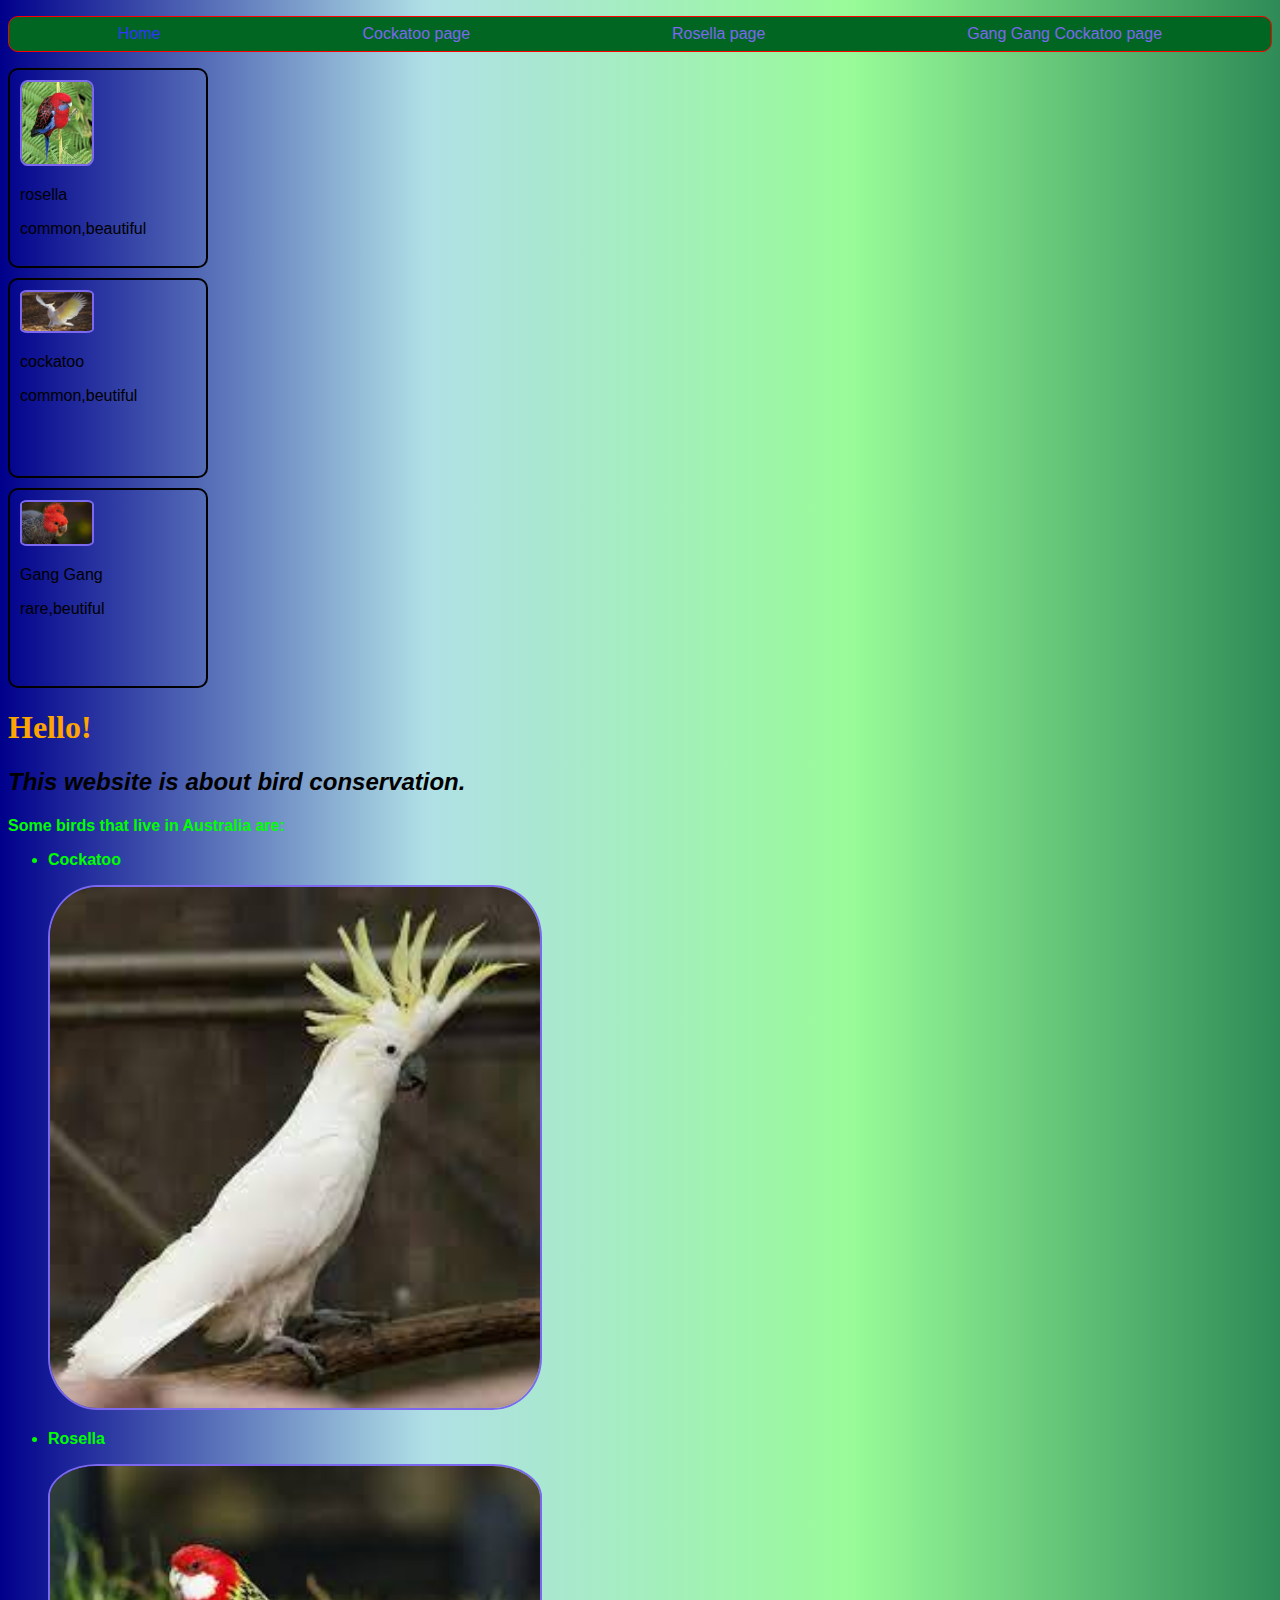
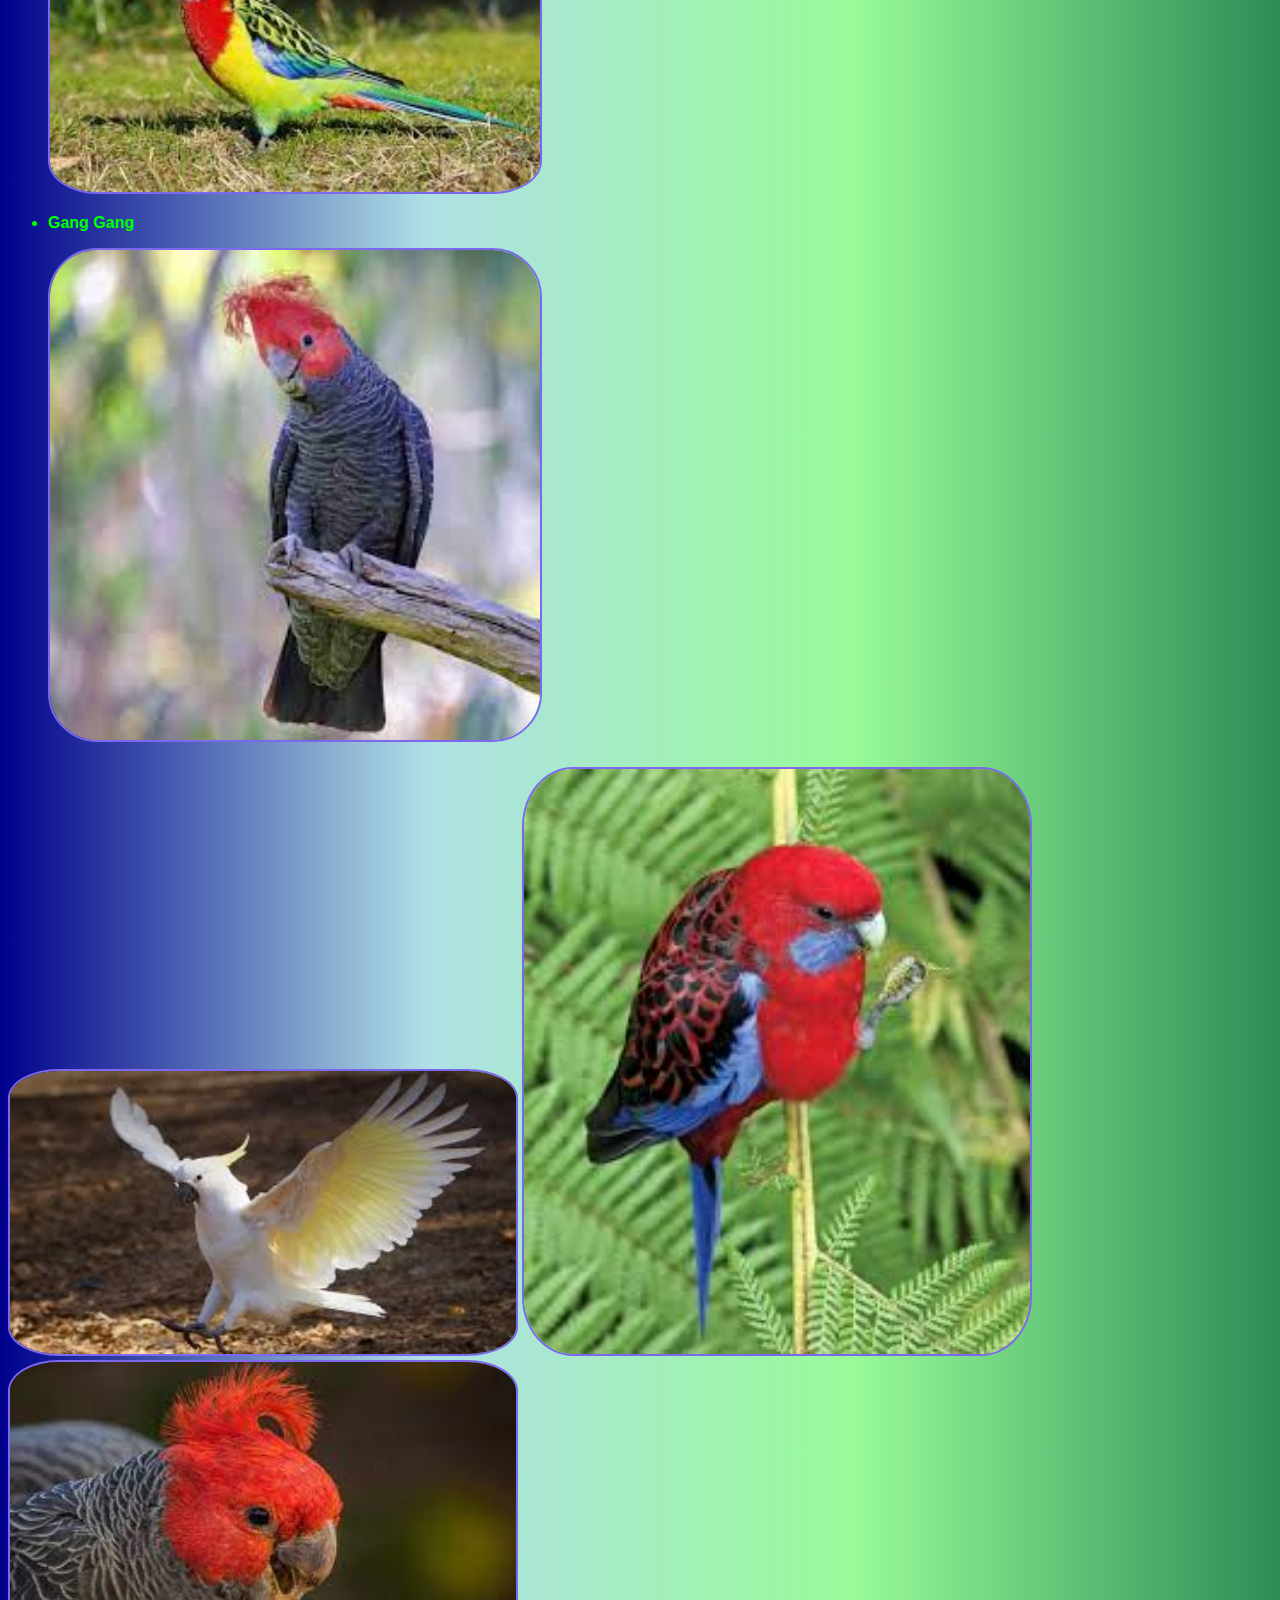
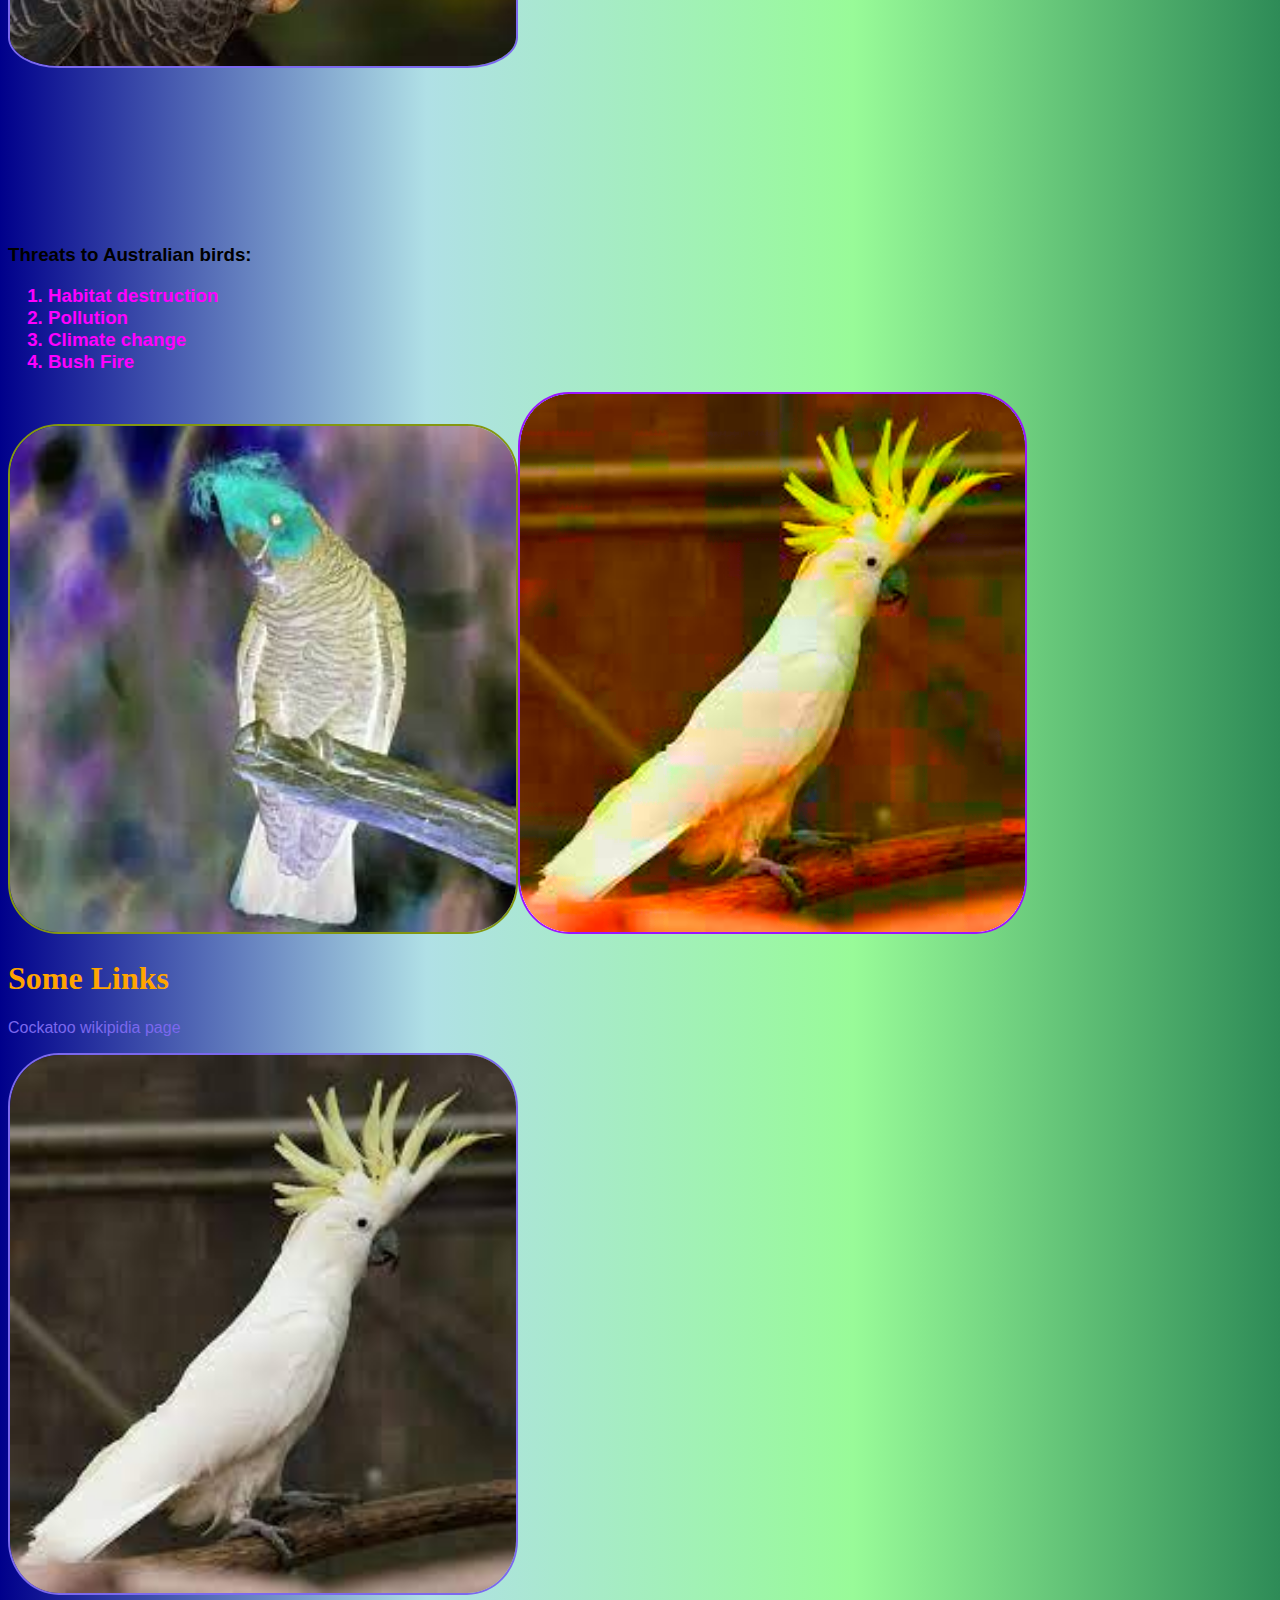
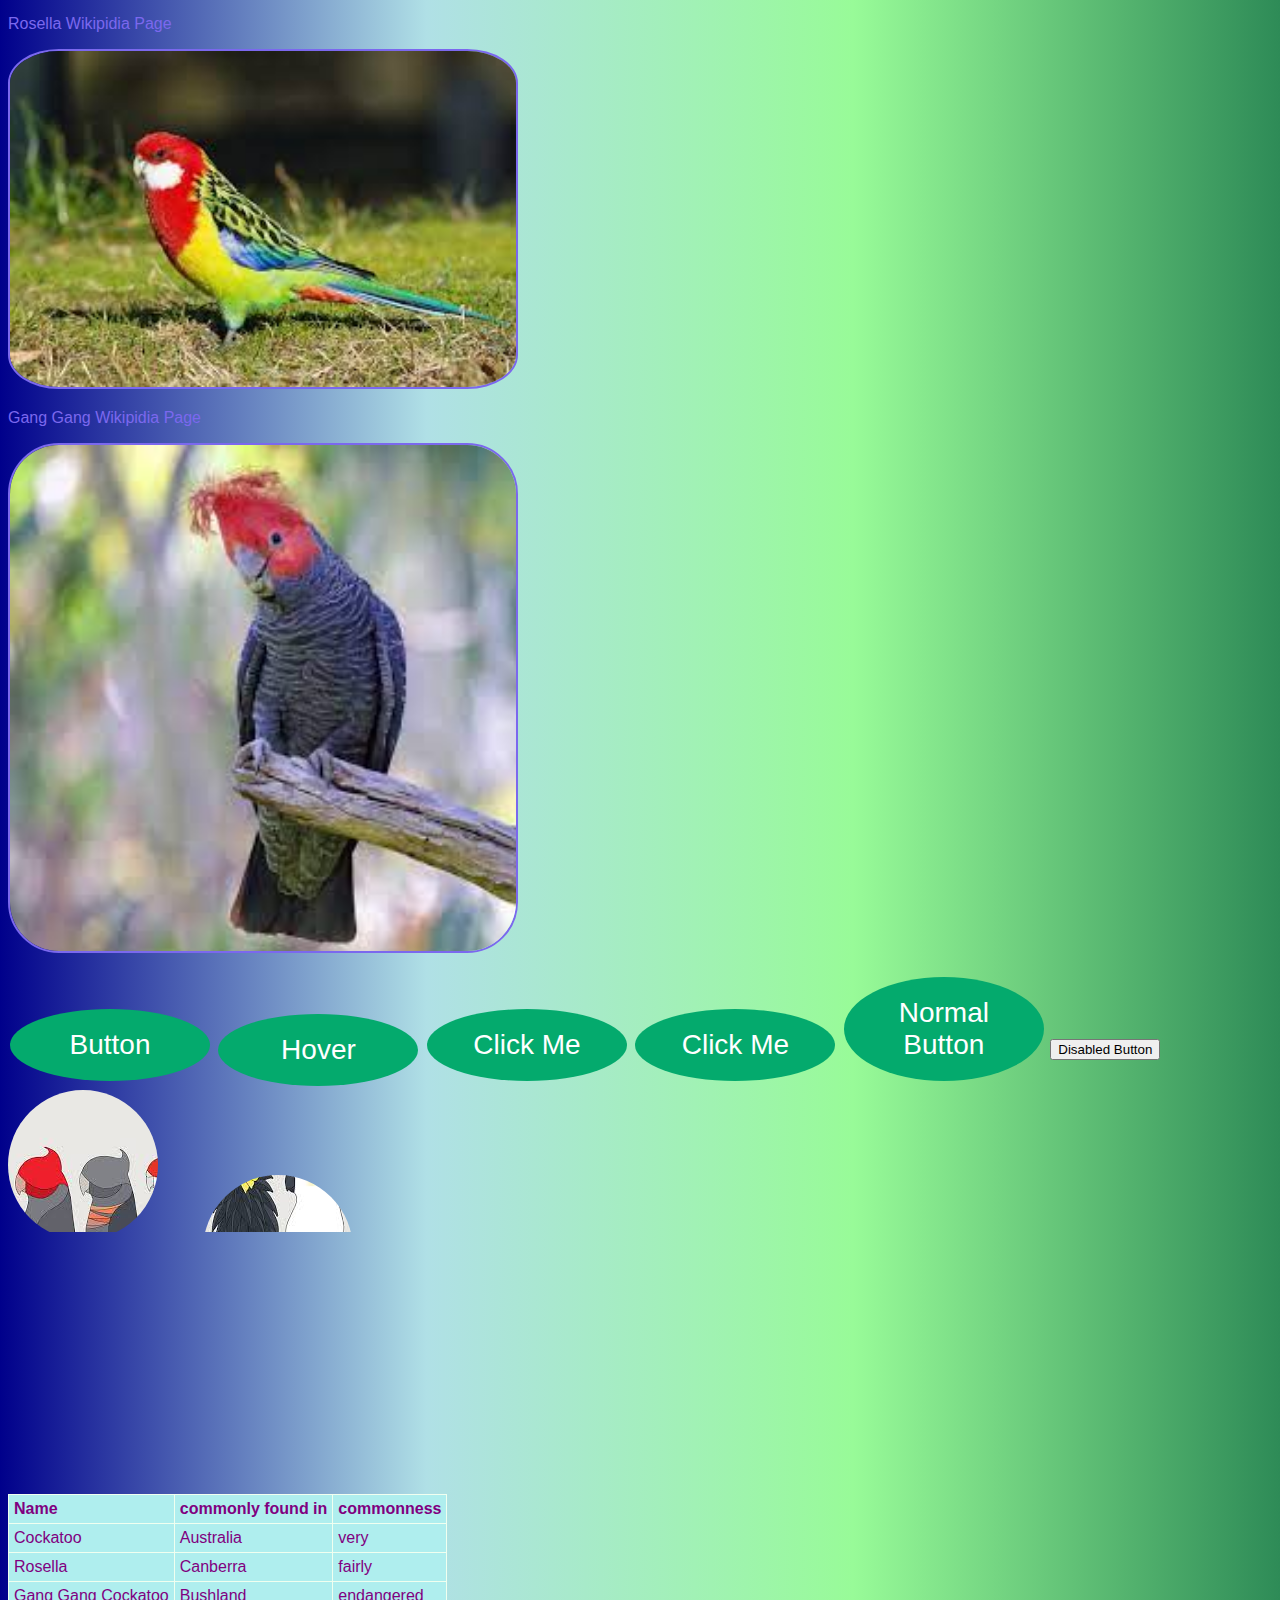
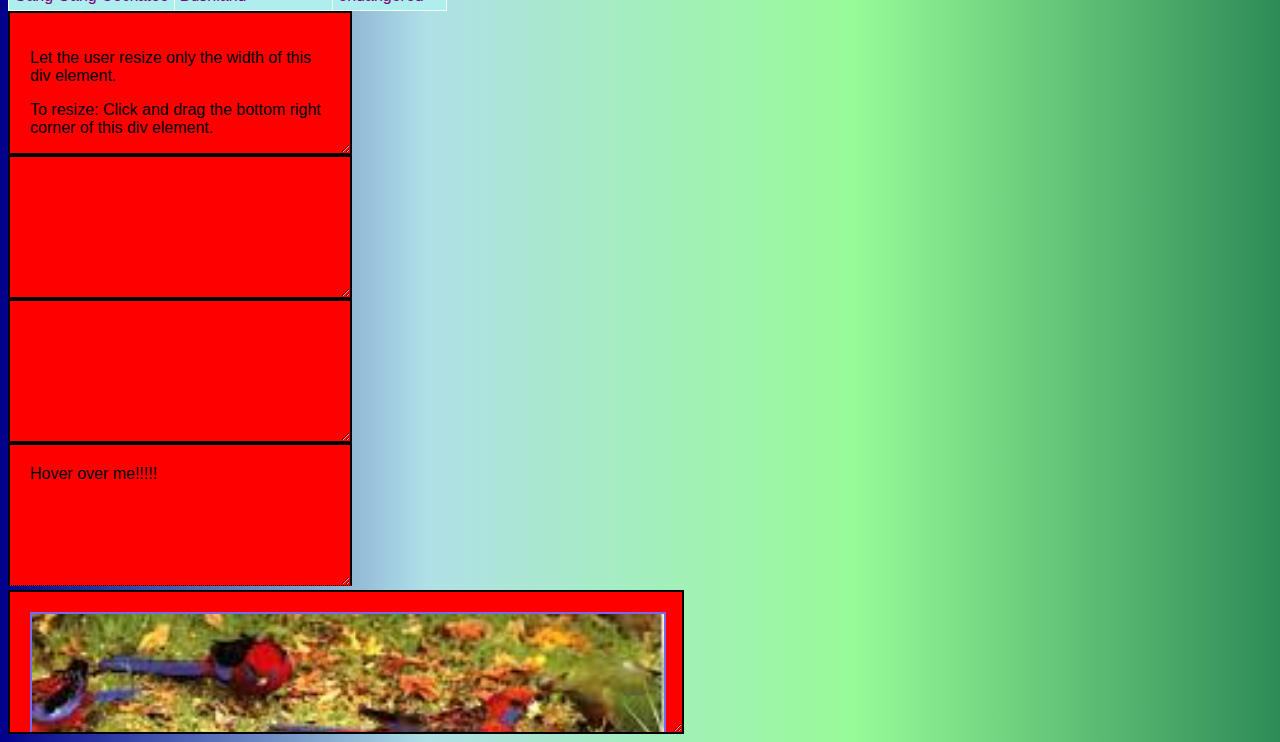
==== index.html @ 8ceb0667 "Add files via upload" ====
<!DOCTYPE html>
<html>
	<head>
		<title>Bird Conservation - Home</title>
		<link rel="icon" type="image/x-icon" href="c.jpg" width="2px" hight="2px" />
		<link type="text/css" rel="stylesheet" href="styles.css"/>
		<meta charset="utf-8"/>
	</head>
	<body id="body">
	  <header>
	  <nav>
		<ul>
			<li>Home</li>
			<li><a class="niceLinks" href="Cockatoo.html">Cockatoo page</a></li>
			<li><a class="niceLinks" href="Rosella.html">Rosella page</a></li>
			<li><a class="niceLinks" href="Gang gang.html">Gang Gang Cockatoo page</a></li>
		</ul>
		</nav>
	  </header>
	  <main>
	    <article>		
		<article class="card">
		<img src="a2.jpg" alt="a rosella" id="ro" class="tinyPicure">
		<p>rosella</p>
		<p>common,beautiful</p>
		</article>
		<article class="card">
		<img src="images.jpg" alt="A cockatoo" id="cock" class="tinyPicure">
		<p>cockatoo</p>
		<p>common,beutiful</p>
		</article>
		<article class="card">
		<img src="a.jpg" alt="A Gang Gang Cockatoo" id="gang" class="tinyPicure">
		<p>Gang Gang</p>
		<p>rare,beutiful</p>
		</article>
		<section class="topDivider">
	    <h1>
		Hello!
		</h1>
	    
	    <h2 id="myCoolText">
	     <em> This website is about bird conservation.</em>
		  
	    </h2>
	    <h4>
		Some birds that live in Australia are:
		<ul>
		<li>Cockatoo<p><img src="cockatoo.jpg" alt="A cockatoo" id="cock" /></li>
		<li>Rosella<p><img src="rosella.jpg" alt="A rosella" id="ro" /></li>
		<li>Gang Gang<p><img src="gang gang.jpg" alt="a gang gang" id="gang" /></li>
	    </h4>
		 <img src="images.jpg" alt="A cockatoo" id="cock" />
		 <img src="a2.jpg" alt="A rosella" id="ro" />
		 <img src="a.jpg" alt="A Gang Gang Cockatoo" id="gang" />
		 </section>
		 
		<iframe src="https://www.google.com/maps/embed?pb=!1m18!1m12!1m3!1d8835210.039023168!2d134.2611598703406!3d-24.600105975040414!2m3!1f0!2f0!3f0!3m2!1i1024!2i768!4f13.1!3m3!1m2!1s0x2b2bfd076787c5df%3A0x538267a1955b1352!2sAustralia!5e0!3m2!1sen!2sau!4v1707210611490!5m2!1sen!2sau" id="cock" style="border:0;" allowfullscreen="" loading="lazy" referrerpolicy="no-referrer-when-downgrade"></iframe>
		
		<section class="topDivider">
		<h3>
			Threats to Australian birds:
		</p>
		<ol>
			<li>Habitat destruction</li>
			<li>Pollution</li>
			<li>Climate change</li>
			<li>Bush Fire</li>
		</ol>
		<img src="gang gang.jpg" alt="a gang gang" class="invert" id="gang" /><img src="cockatoo.jpg" alt="A cockatoo" class="saturate" id="cock" />
		</section>
		</article>
	  </main>
	  <footer>
	  <h1>
	  Some Links
	  </h1>
	  
	  
		
	  
	  <li>
		<a class="niceLinks" href="https://en.wikipedia.org/wiki/Sulphur-crested_cockatoo">Cockatoo wikipidia page <p><img src="cockatoo.jpg" alt="A cockatoo" id="cock" /></a>
	   </li>
	   
		<a class="niceLinks" href="https://en.wikipedia.org/wiki/Rosella">Rosella Wikipidia Page <p><img src="rosella.jpg" alt="A rosella" id="ro" /></a>
	   
	   
	<li> 	<a class="niceLinks" href="https://en.wikipedia.org/wiki/Gang-gang_cockatoo">Gang Gang Wikipidia Page<p><img src="gang gang.jpg" alt="A gang gang" id="gang" /> </a>
	   </li>
	   </section>
	  <section> 
</div>
<button class="button">Button</button>
<button class="button" style="vertical-align:middle"><span>Hover </span></button>
<button class="button">Click Me</button>
<button class="button">Click Me</button>
<button class="button">Normal Button</button>
<button class="disabled">Disabled Button</button>
<svg width="600" height="400">
  <mask id="svgmask3">
    <circle fill="#ffffff" cx="75" cy="75" r="75"></circle>
    <circle fill="#ffffff" cx="80" cy="260" r="75"></circle>
    <circle fill="#ffffff" cx="270" cy="160" r="75"></circle>
  </mask>
  <image xmlns:xlink="c.jpg" xlink:href="c.jpg" mask="url(#svgmask3)"></image>
</svg>
	 <table>
	 <tr>
		<th>Name</th>
		<th>commonly found in</th>
		<th>commonness</th>
	</tr>
	<tr>
		<td>Cockatoo</td>
		<td>Australia</td>
		<td>very</td>
	</tr>
	<tr>
		<td>Rosella</td>
		<td>Canberra</td>
		<td>fairly</td>
	</tr>
	<tr>
		<td>Gang Gang Cockatoo</td>
		<td>Bushland</td>
		<td>endangered</td>
	 </tr>
	 </table>
	 </section>
	 <section>
	 <div>
  <p>Let the user resize only the width of this div element.</p>
  <p>To resize: Click and drag the bottom right corner of this div element.</p>
</div>
	 <div id ="123">
	  </div>
	  <div></div>
	  <div class="tooltip">Hover over me!!!!!
	  <span class="tooltiptext">tada!<img src="gang gang.jpg" alt="a gang gang" class="invert" id="gang" /><img src="rosella.jpg" alt="A rosella" class="shadow" id="ro" /><img src="cockatoo.jpg" alt="A cockatoo" class="saturate" id="cock" /></span>
	  </div>
	  <div class="container">
  <img src="n.jpg" alt="n" id="tot" class="image">
  <div class="overlay">
    <div class="text">HI</div>
  </div>
	  </footer>
	 
	  
	</body>
</html>
---- styles.css ----
body {
  background-color: #000099;
}
body {
	background:  #000099;
	font-family: "Helvetica", sans-serif;
	background: linear-gradient(to right, #00008B, #B0E0E6, #98FB98, #2E8B57);
}
@keyframes stat {
	from {background-color: linear-gradient(#00008B, #B0E0E6, #98FB98, #2E8B57)};
	to {background-color: linear-gradient(#2E8B57, #98FB98, #B0E0E6, #00008B)}
}
h1 {
	color: orange;
	font-family: "Times New Roman", serif;
}	
h4 {
	color: Lime;
	font-family: "Arial", sans-serif;
}
h4:hover {
	text-shadow: 0 0 3px black, 00 5px DarkBlue;
}
ol {
	color: Magenta;
	font-family "Arial", sans-serif;
}
a {
	color: #800000;
	font-family "Arial", sans-serif;
}
nav ul {
	background-color: #006622;
	border-style: solid;
	border-color: red;
	border-radius: 10px;
	border-width: 1px;
	padding: 0.5em;
	display: flex;
	flex-direction: column;
	
}
nav ul li {
	list-style-type: none;
	color: #3333ff;
	margn-right: 20px;
	margn-left: 20px;
}
nav ul li a {
	text-decorration: none;
}
img {
	border: 2px solid MediumSlateBlue;

	
}
img:hover {
	border: 2px dotted GreenYellow;
}
table {
	border-radius: 10px;
}
}
#myCoolText {
	color: #8B0000;
	border: 2px ridge #8B008B;
	padding: 15px;
	text-align: center;
	animation-name: glow;
	animation-duration: 3s;
	animation-iteration-count: infinite;
	animation-delay: 0.5s;
	animation-timing-function: ease-in-out;
	animation-direction: alternate;
}

#poo {
	color: #C71585;
	animation-name: glow;
	animation-duration: 3s;
	animation-iteration-count: infinite;
}
#poo2 {
	color: #191970;
	animation-name: glow;
	animation-duration: 3s;
	animation-iteration-count: infinite;
}
#poo2:hover {
	animation-name: stat;
	animation-duration: 3s;
	animation-iteration-count: infinite;
}
#cock {
	width: 40%;
	border-radius: 10%;
	
}
#cock:hover {
	animation-name: rollover;
	animation-duration: 2s;
	animation-iteration-count: infinite;
	animation-direction: alternate;
	animation-timing-function: ease-out;
	animation-delay: 0.5s;
	
}
	#ro {
	width: 40%;
	border-radius: 10%;
	
}


#ro:hover {
	animation-name: rollover;
	animation-duration: 1s;
	animation-iteration-count: infinite;
	animation-direction: alternate;
	animation-timing-function: linear;
	animation-delay: 0.5s;
}
#gang {
	width: 40%;
	border-radius: 10%;
	
}
#gang:hover {
	animation-name: rollover;
	animation-duration: 3s;
	animation-iteration-count: infinite;
	animation-direction: alternate;
	animation-timing-function: ease-in;
	animation-delay: 0.5s;
	
}
@keyframes rollover {
	0% {
	  transform: rotate(0deg);
	}
	100% {
		transform: rotate(-360deg);
	}
}
@keyframes myFirstAnimation {
	from {
		width: 100px;
	}
	to {
		width: 300px;
	}
}
@keyframes glow {
	0% {
		color: #800080;
	}
	50% {
		color: #C0C0C0 ;
	}
	100% {
		color: #DC143C;
	}
}
@keyframes slide {
	0% {
		background-position-x: 0;
	}
	100% {
		background-position-x: 600vw
	}
}
.niceLinks {
	text-decoration: none;
	color: #7B68EE;
}
.niceLinks:hover{
	color: #7FFF00
}
.tinyPicture {
	height: 60px;
	border-radius: 10px;
}
.card {
	width: 200px;
	height: 200px;
	border: 2px solid #000000;
	border-radius: 10px;
	box-sizing: border-box;
	padding: 10px;
	margin-top: 10px;
	font-family: "Trebuchet MS", sans-serif;
	transition: all 0.2s ease-out;
}
.card:hover {
	border-color: #00FF00;
	box-shadow: 5px 5px 3px White, 10px 10px 5px 12px DarkSeaGreen, 15px 15px 10px Black, 10px 10px 5px LightBlue inset;
	transform: translateY(-2px);
}
#rose {
	width: 40%;
	border-radius: 40px;
	animation-name: myFirstAnimation;
	animation-duration: 3s;
	animation-iteration-count: 2;
	animation-delay: 0.5s;
	animation-timing-function: ease;
	animation-direction: alternate;
	z-index: 7;
}
@media all and (min-width:900px) {
	nav ul {
		flex-direction: row;
		justify-content: space-around;
	}
}
figure {
	margin-top: 0px;
	margin-bottom: 0px;
	margin-left: 0px;
	margin-right: 0px;
}
.sideNoteStyle {
	border: dotted 1px DeepSkyBlue;
	background-color: #B22222;
	padding: 0.5em;
	margin: 0.5em;
}
.warnorange {
	background-color: #BDB76B;
}
.warnred {
	color: #DDA143C;
	font-size: larger;
}
.myPageLayoutGrid {
	display: grid;
	grid-column-gap: 0.5em;
	grid-row-gap: 1em;
	grid-template-rows: auto;
	grid-template-columns: 100fr 100fr;
	grid-template-areas:
	"egAside1"
	"egAside2";
}
.myGridArticle {
	grid-area: egArticle;
}
.myGridAside1 {
	grid-area: egAside1;
}
.myGridAside2 {
	grid-area: egAside2;
}
.ABS {
	position: absolute;
}
.relpos {
	position: relative;
}
#tong {
	width: 800px;
	height: 400px;
}
#po {
	right: 0px;
	bottom: 70px;
	height: 100px;
	width: 100px;
}
#to {
	left: 300px;
	top: 10px;
	width: 99px;
}
#go {
	right: 10px;
	top: 20px;
	width: 300px;
	z-index: 7;
}
#og {
	left: 20px;
	bottom: 10px;
	width: 400px;
	border-radius: 10px
	z-index: 10;
}
#ton {
	width: 300px;
	left: 500px;
	z-index: 6;
}
}

/* The element to apply the animation to */
div {
  width: 100px;
  height: 100px;
  position: relative;
  background-color: red;
  animation-name: ooo;
  animation-duration: 4s;
}
#pot:hover {
	transform: rotateY(360deg);
}
div {
	width: 100px;
	height: 100px;
	background: red;
	transition: width 2s, height 2s, transform 2s;
	transition-delay: 0.1s;
}
div:hover {
	width: 300px;
}
@keyframes ooo {
	0% {background-color:GoldenRod; left:0px; top:0px;}
	25% {background-color:LightSkyBlue; left:200px; top:0px;}
	50%  {background-color:blue; left:200px; top:200px;}
	75%  {background-color:green; left:0px; top:200px;}
	100% {background-color:GoldenRod; left:0px; top:0px;}
}
.invert {filter: invert(100%);}
.shadow {filter: drop-shadow(8px 8px 10px DarkGoldenrod, 10px 10px 8px Red insert);}
.saturate {filter: saturate(7);}
div {
  width: 100px;
  height: 100px;
  background-color: red;
  position: relative;
  animation-name: ooo;
  animation-duration: 5s;
  animation-timing-function: linear;
  animation-delay: 5s;
  animation-iteration-count: infinite;
  animation-direction: alternate;
}
.tooltip {
  position: relative;
  display: inline-block;
  border-bottom: 1px dotted black;
}
.tooltip .tooltiptext {
  visibility: hidden;
  width: 120px;
  background-color: black;
  color: #fff;
  text-align: center;
  padding: 5px 0;
  border-radius: 6px;
 
  position: absolute;
  z-index: 1;
 
}
.tooltip:hover .tooltiptext {
  visibility: visible;
}
.tooltip .tooltiptext::after {
  content: " ";
  position: absolute;
  bottom: 100%; 
  left: 50%;
  margin-left: -5px;
  border-width: 5px;
  border-style: solid;
  border-color: transparent transparent black transparent;
}
.container {
  position: relative;
  width: 50%;
}

.image {
  display: block;
  width: 100%;
  height: auto;
}

.overlay {
  position: absolute;
  bottom: 100%;
  left: 0;
  right: 0;
  background-color: #008CBA;
  overflow: hidden;
  width: 100%;
  height: 0;
  transition: .5s ease;
}

.container:hover .overlay {
  bottom: 0;
  height: 100%;
}

.text {
  white-space: nowrap; 
  color: white;
  font-size: 20px;
  position: absolute;
  overflow: hidden;
  top: 50%;
  left: 50%;
  transform: translate(-50%, -50%);
  -ms-transform: translate(-50%, -50%);
}
img:hover {
  transform: scaleX(-1);
}
#tot {
}
.mask1 {
  -webkit-mask-image: url(n.jpg);
  mask-image: url(w3logo.png);
  -webkit-mask-repeat: no-repeat;
  mask-repeat: no-repeat;    
}
.button {
  background-color: #006622;
  border: none;
  color: white;
  padding: 15px 32px;
  text-align: center;
  text-decoration: none;
  display: inline-block;
  font-size: 16px;
  margin: 4px 2px;
  cursor: pointer;
  font-size: 20px;
  padding: 16px;
  border-radius: 100%;
  transition-duration: 0.4s;
}
.button:hover {
	background-color: white;
	color: white;
}
.button span {
  cursor: pointer;
  display: inline-block;
  position: relative;
  transition: 0.5s;
}

.button span:after {
  content: '\00bb';
  position: absolute;
  opacity: 0;
  top: 0;
  right: -20px;
  transition: 0.5s;
}

.button:hover span {
  padding-right: 25px;
}

.button:hover span:after {
  opacity: 1;
  right: 0;
}
.button2 {
  display: inline-block;
  border-radius: 4px;
  background-color: white;
  border: none;
  color: black;
  text-align: center;
  font-size: 28px;
  padding: 20px;
  width: 200px;
  transition: all 0.5s;
  cursor: pointer;
  margin: 5px;
}
.button3 {
  display: inline-block;
  padding: 15px 25px;
  font-size: 24px;
  cursor: pointer;
  text-align: center;
  text-decoration: none;
  outline: none;
  color: #fff;
  background-color: #04AA6D;
  border: none;
  border-radius: 15px;
  box-shadow: 0 9px #999;
}

.button:hover {background-color: #3e8e41}

.button:active {
  background-color: #3e8e41;
  box-shadow: 0 5px #666;
  transform: translateY(4px);
}
.button {
  position: relative;
  background-color: #04AA6D;
  border: none;
  font-size: 28px;
  color: #FFFFFF;
  padding: 20px;
  width: 200px;
  text-align: center;
  transition-duration: 0.4s;
  text-decoration: none;
  overflow: hidden;
  cursor: pointer;
}

.button:after {
  content: "";
  background: #f1f1f1;
  display: block;
  position: absolute;
  padding-top: 300%;
  padding-left: 350%;
  margin-left: -20px !important;
  margin-top: -120%;
  opacity: 0;
  transition: all 0.8s
}

.button:active:after {
  padding: 0;
  margin: 0;
  opacity: 1;
  transition: 0s
}
div {
  border: 2px solid;
  padding: 20px; 
  width: 300px;
  resize: horizontal;
  overflow: auto;
}












































































/**********************************
This section is for styling tables
***********************************/
table, th, td {
  border: 1px solid HoneyDew;
  border-collapse: collapse;
}
tr {
  background-color: PaleTurquoise;
}
th, td {
  vertical-align: top;
  padding: 5px;
  text-align: left;
}
th {
  color: purple;
}
td {
  color: purple;
}
/********************************/
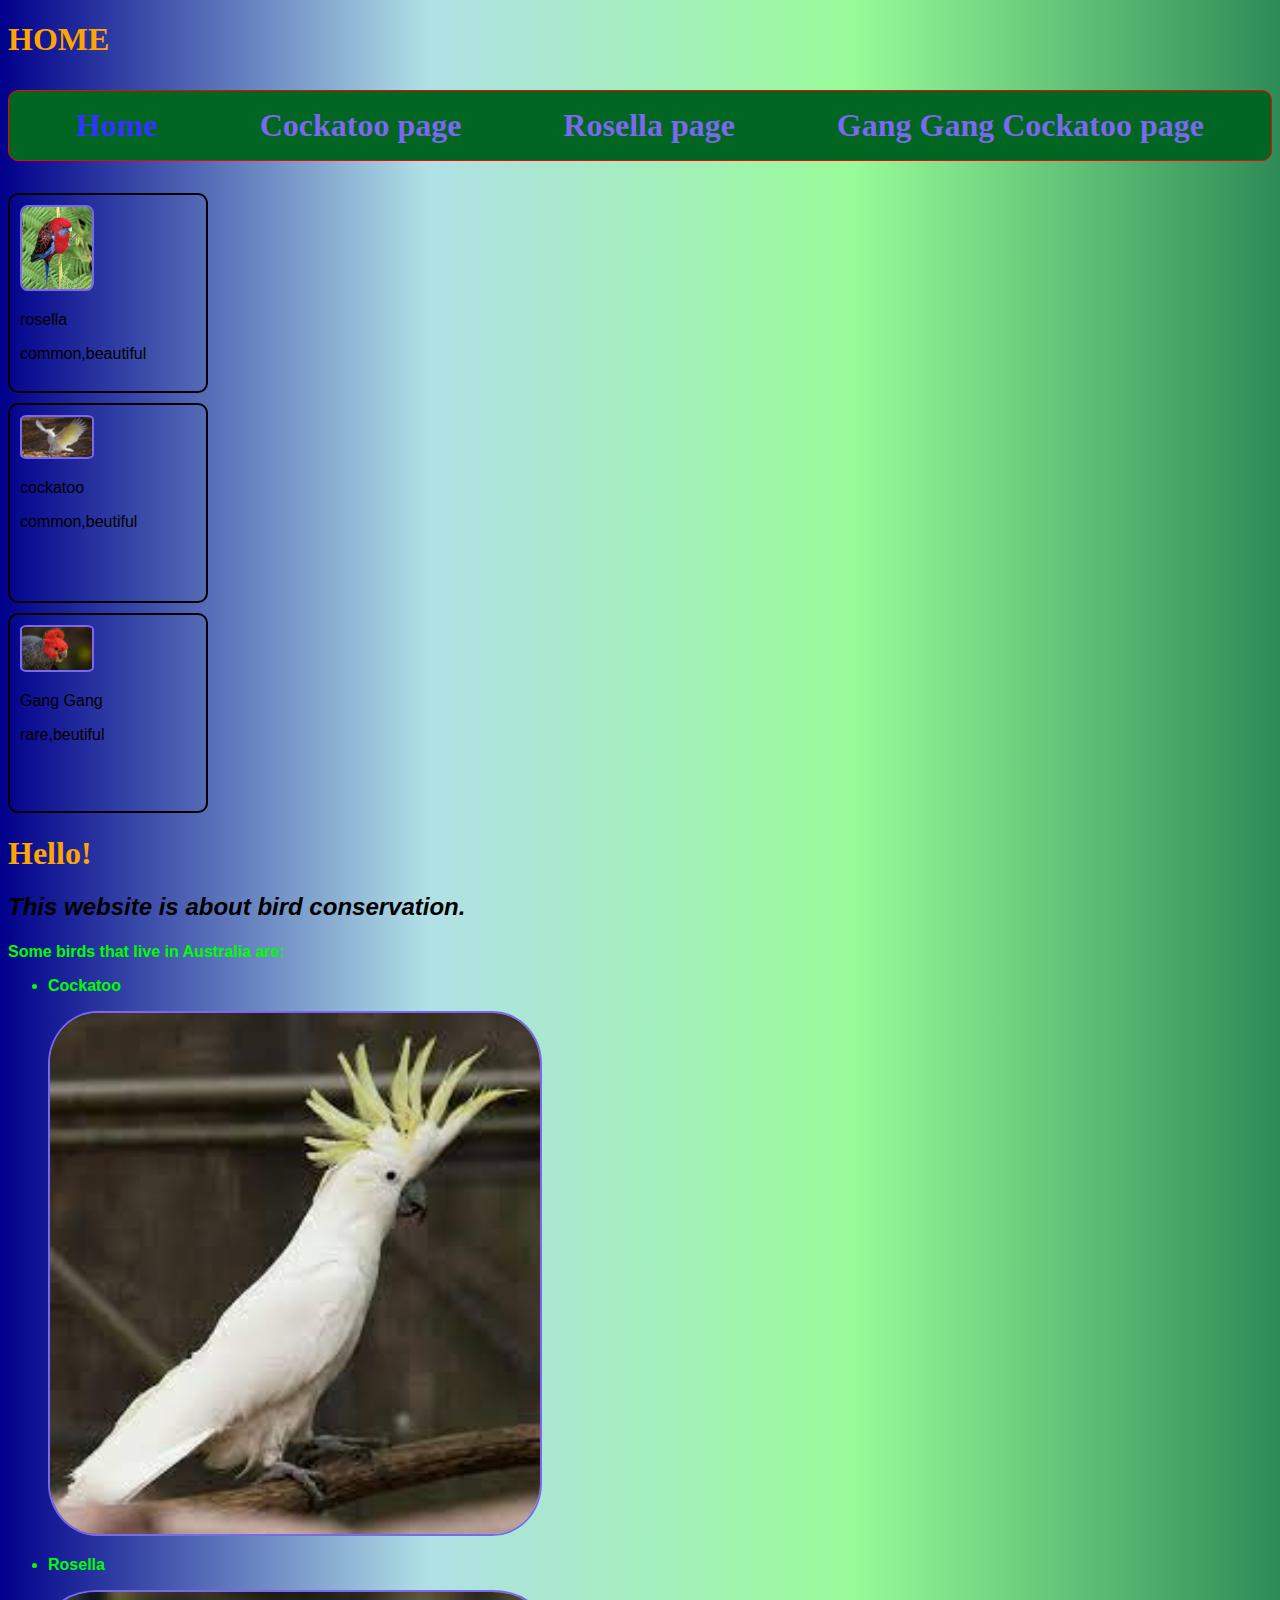
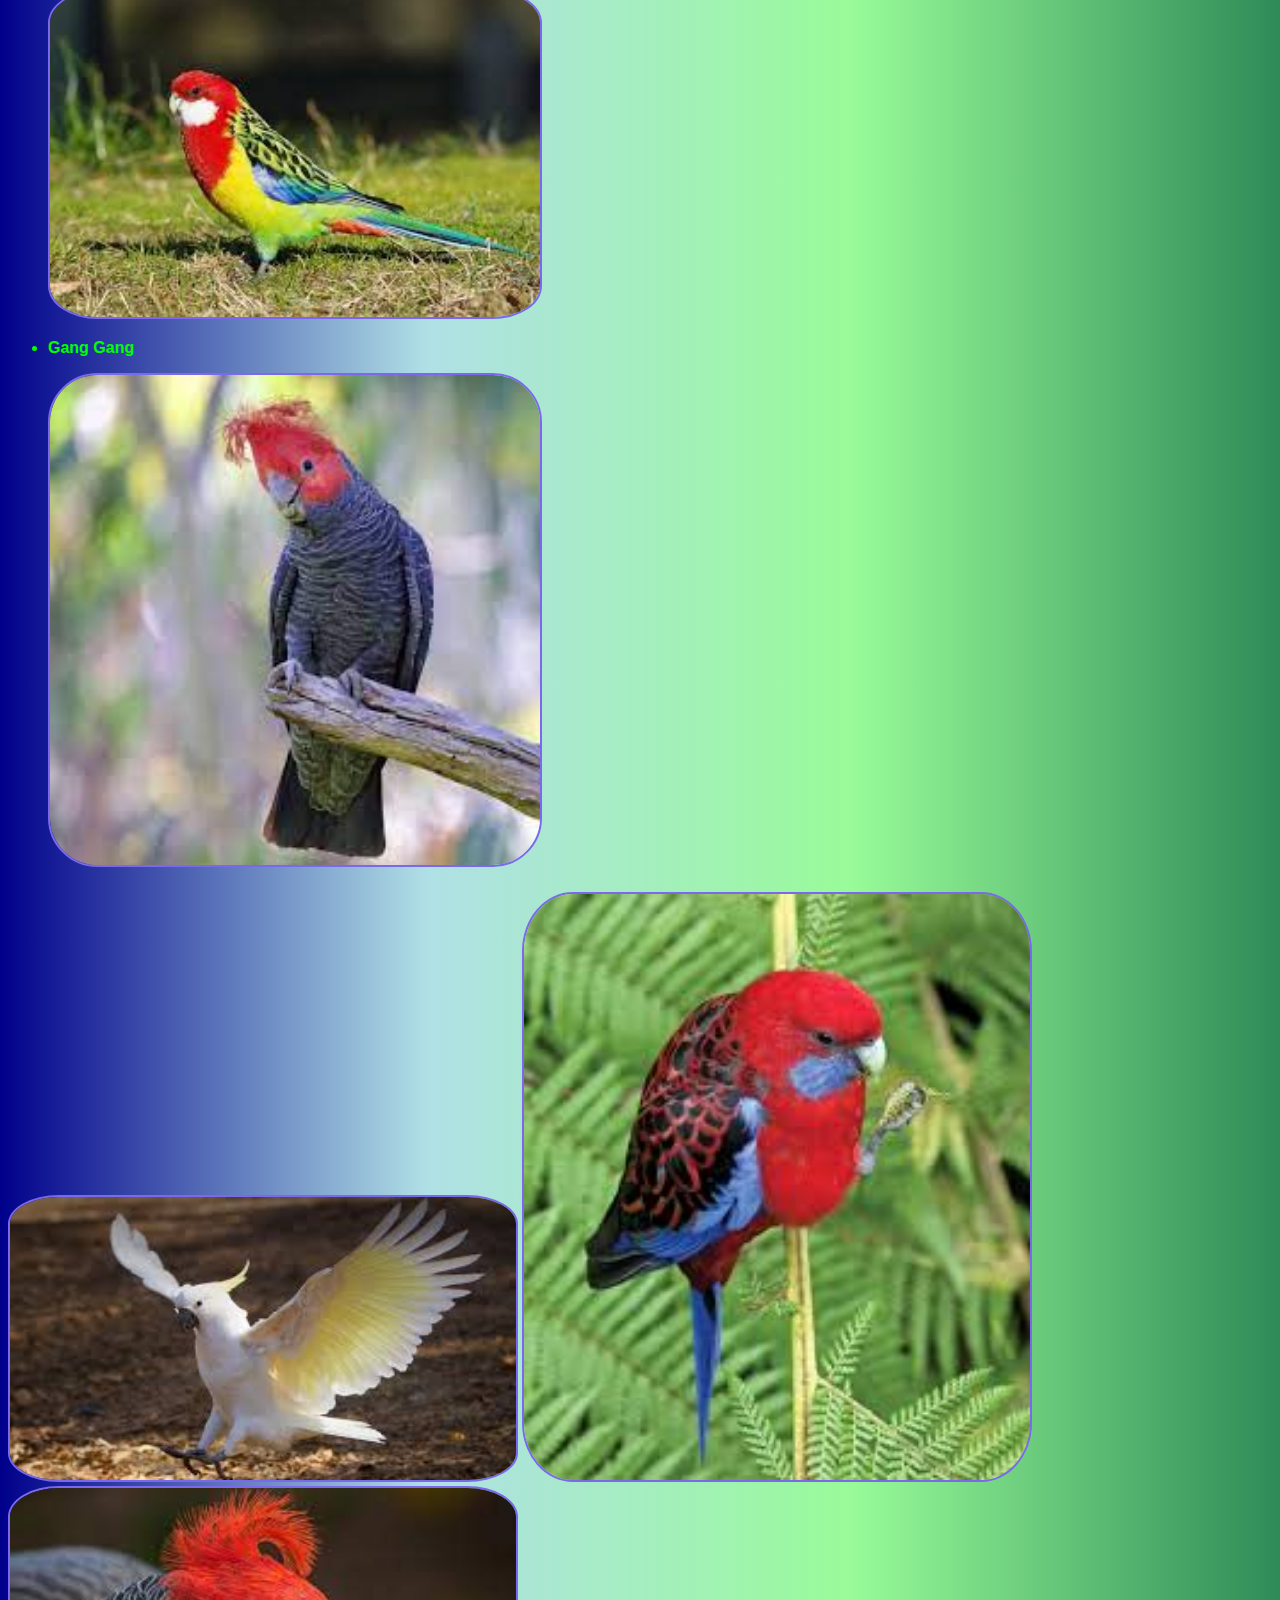
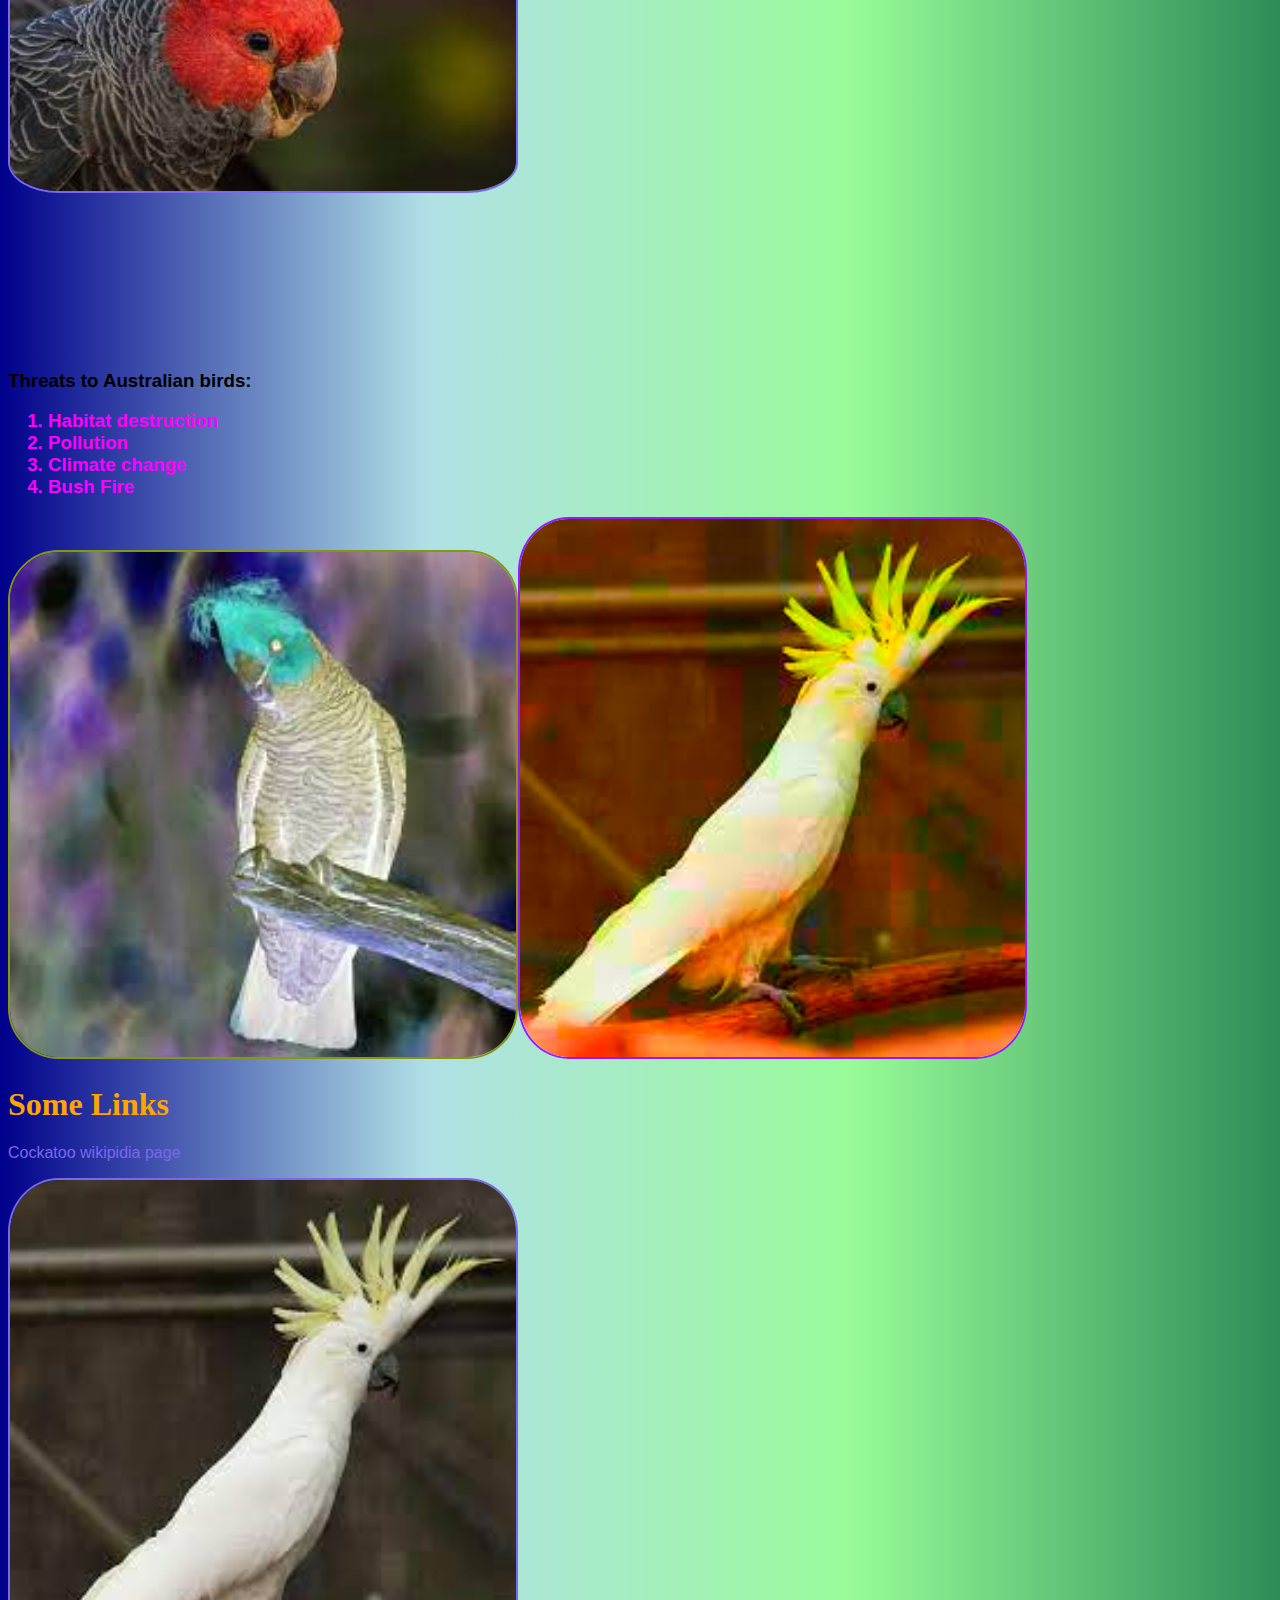
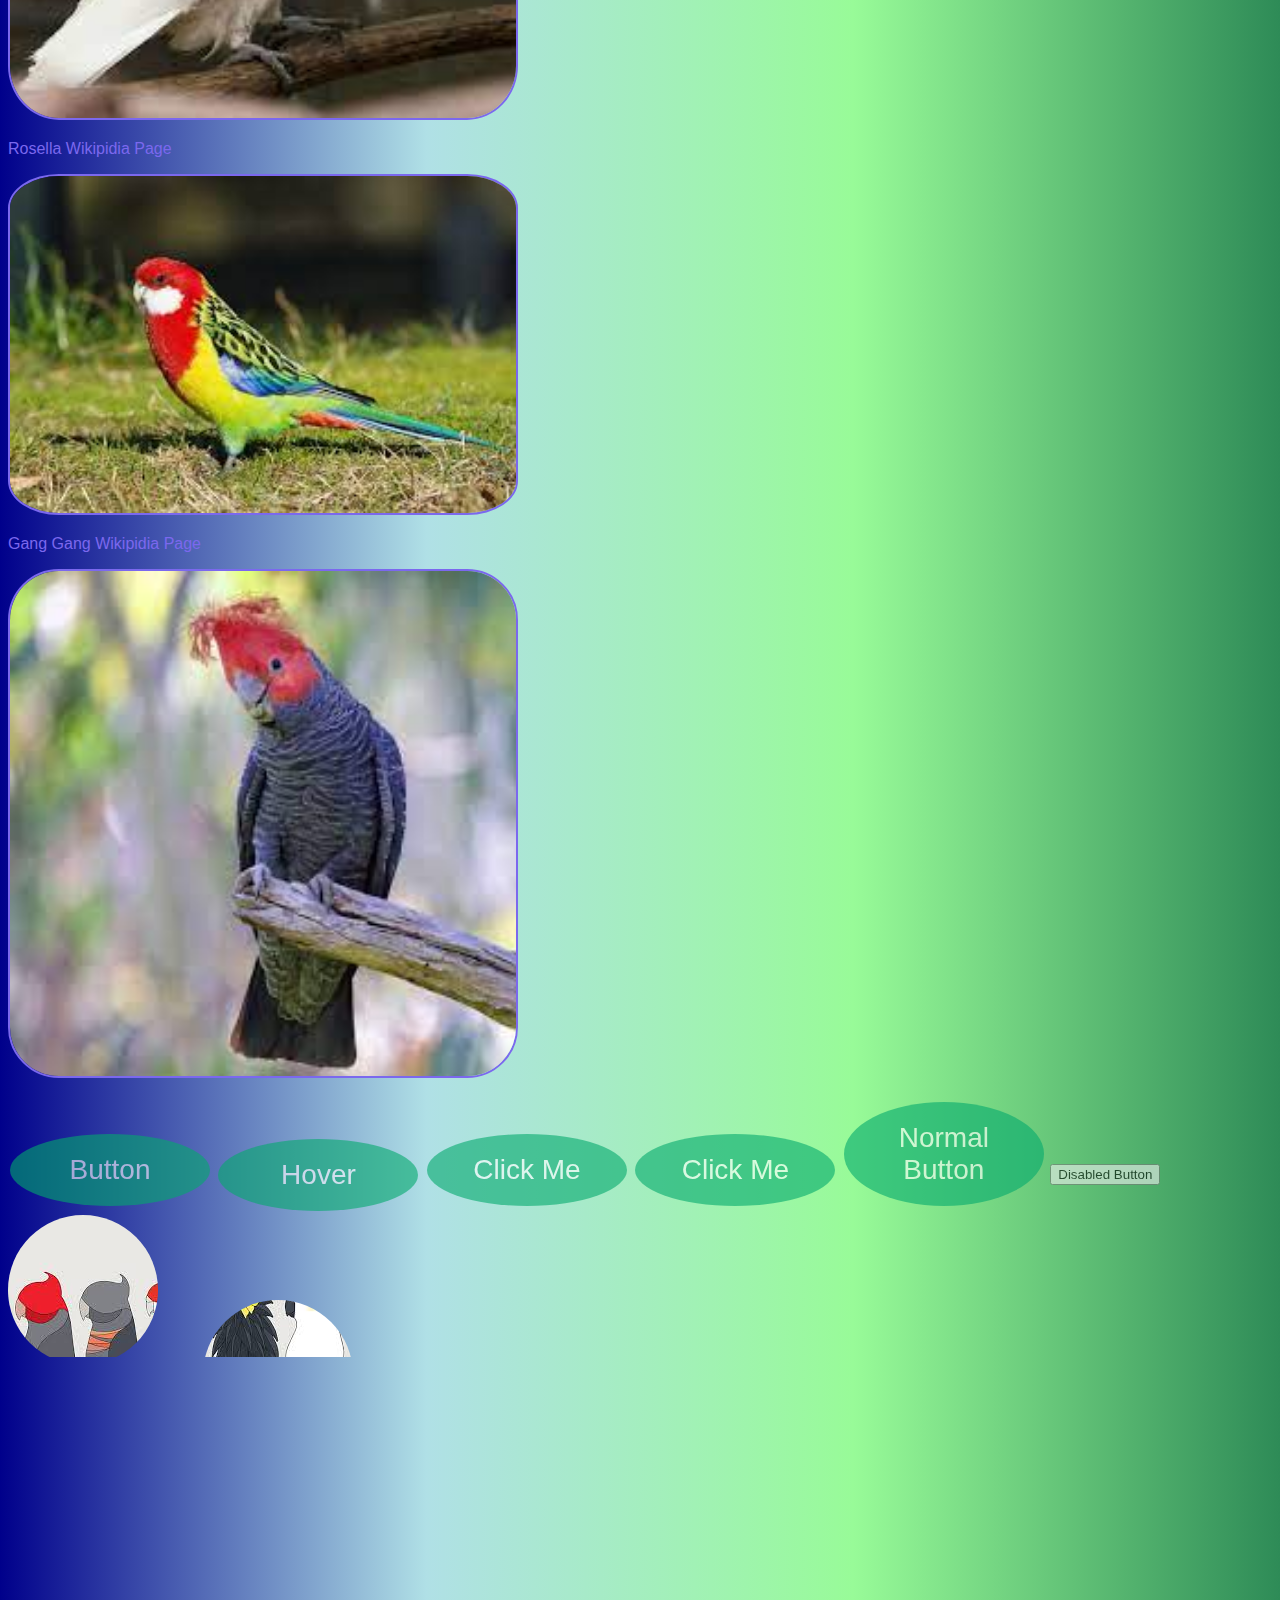
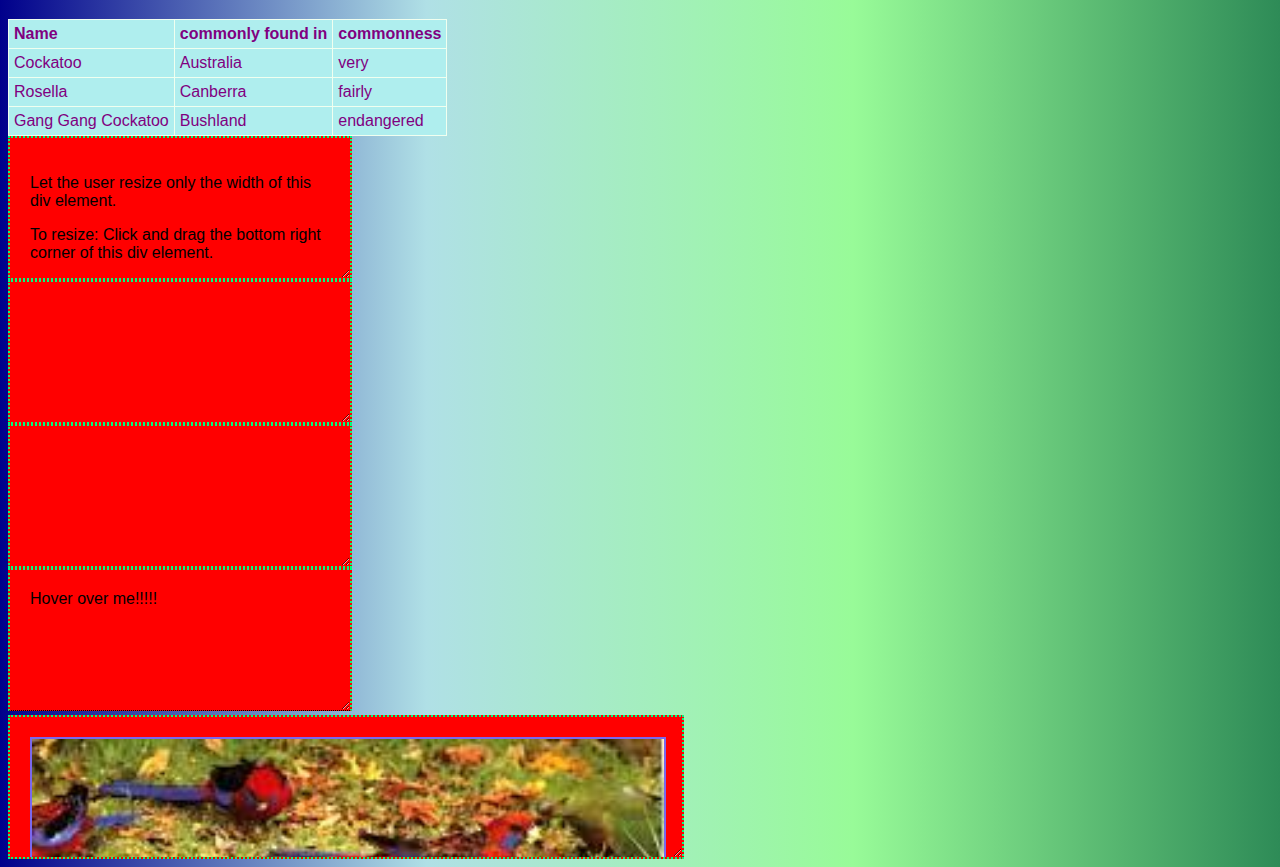
==== commit 5c34fe3d: "Add files via upload" ====
--- a/index.html
+++ b/index.html
@@ -9,6 +9,7 @@
 	<body id="body">
 	  <header>
 	  <nav>
+	  <h1>HOME<h1>
 		<ul>
 			<li>Home</li>
 			<li><a class="niceLinks" href="Cockatoo.html">Cockatoo page</a></li>
--- a/styles.css
+++ b/styles.css
@@ -103,6 +103,7 @@
 	animation-direction: alternate;
 	animation-timing-function: ease-out;
 	animation-delay: 0.5s;
+	border-radius: 20px 25px 30px 35px;
 	
 }
 	#ro {
@@ -119,6 +120,7 @@
 	animation-direction: alternate;
 	animation-timing-function: linear;
 	animation-delay: 0.5s;
+	border-radius: 15px 20px 25px 30px;
 }
 #gang {
 	width: 40%;
@@ -132,14 +134,17 @@
 	animation-direction: alternate;
 	animation-timing-function: ease-in;
 	animation-delay: 0.5s;
+	border-radius: 10px 15px 20px 25px;
 	
 }
 @keyframes rollover {
 	0% {
 	  transform: rotate(0deg);
+	  box-shadow: 10px 10px 3px DarkRed;
 	}
 	100% {
 		transform: rotate(-360deg);
+		box-shadow: 20px 20px 10px Grey;
 	}
 }
 @keyframes myFirstAnimation {
@@ -153,12 +158,15 @@
 @keyframes glow {
 	0% {
 		color: #800080;
+		text-shadow: 20px 20px 10px Chartreuse;
 	}
 	50% {
 		color: #C0C0C0 ;
+		text-shadow: 10px 10px 3px LightSkyBlue;
 	}
 	100% {
 		color: #DC143C;
+		text-shadow: 2px 2px GoldenRod;
 	}
 }
 @keyframes slide {
@@ -198,7 +206,6 @@
 }
 #rose {
 	width: 40%;
-	border-radius: 40px;
 	animation-name: myFirstAnimation;
 	animation-duration: 3s;
 	animation-iteration-count: 2;
@@ -206,6 +213,7 @@
 	animation-timing-function: ease;
 	animation-direction: alternate;
 	z-index: 7;
+	border-radius: 40px;
 }
 @media all and (min-width:900px) {
 	nav ul {
@@ -497,6 +505,37 @@
   box-shadow: 0 5px #666;
   transform: translateY(4px);
 }
+div {
+  border: 2px dotted SpringGreen;
+  padding: 20px; 
+  width: 300px;
+  resize: both;
+  overflow: auto;
+}
+div:hover {
+	border: 5px solid Red;
+	border-radius: 100%;
+}
+.disabled {
+  opacity: 0.6;
+  cursor: not-allowed;
+}
+.button {
+  background-color: #f4511e;
+  border: none;
+  color: white;
+  padding: 16px 32px;
+  text-align: center;
+  font-size: 16px;
+  margin: 4px 2px;
+  opacity: 0.6;
+  transition: 0.3s;
+  display: inline-block;
+  text-decoration: none;
+  cursor: pointer;
+}
+
+.button:hover {opacity: 1}
 .button {
   position: relative;
   background-color: #04AA6D;
@@ -531,18 +570,19 @@
   opacity: 1;
   transition: 0s
 }
-div {
-  border: 2px solid;
-  padding: 20px; 
-  width: 300px;
-  resize: horizontal;
-  overflow: auto;
-}
-
-
-
-
-
+.box {
+    position: relative;
+    width: 80px;
+    height: 80px;
+    background: #00ab55;
+    animation: moveit 3s infinite alternate linear;
+	animation-delay: 10s;
+}
+
+@keyframes moveit {
+    from {left: 0;}
+    to {left: 250px;}
+}
 
 
 
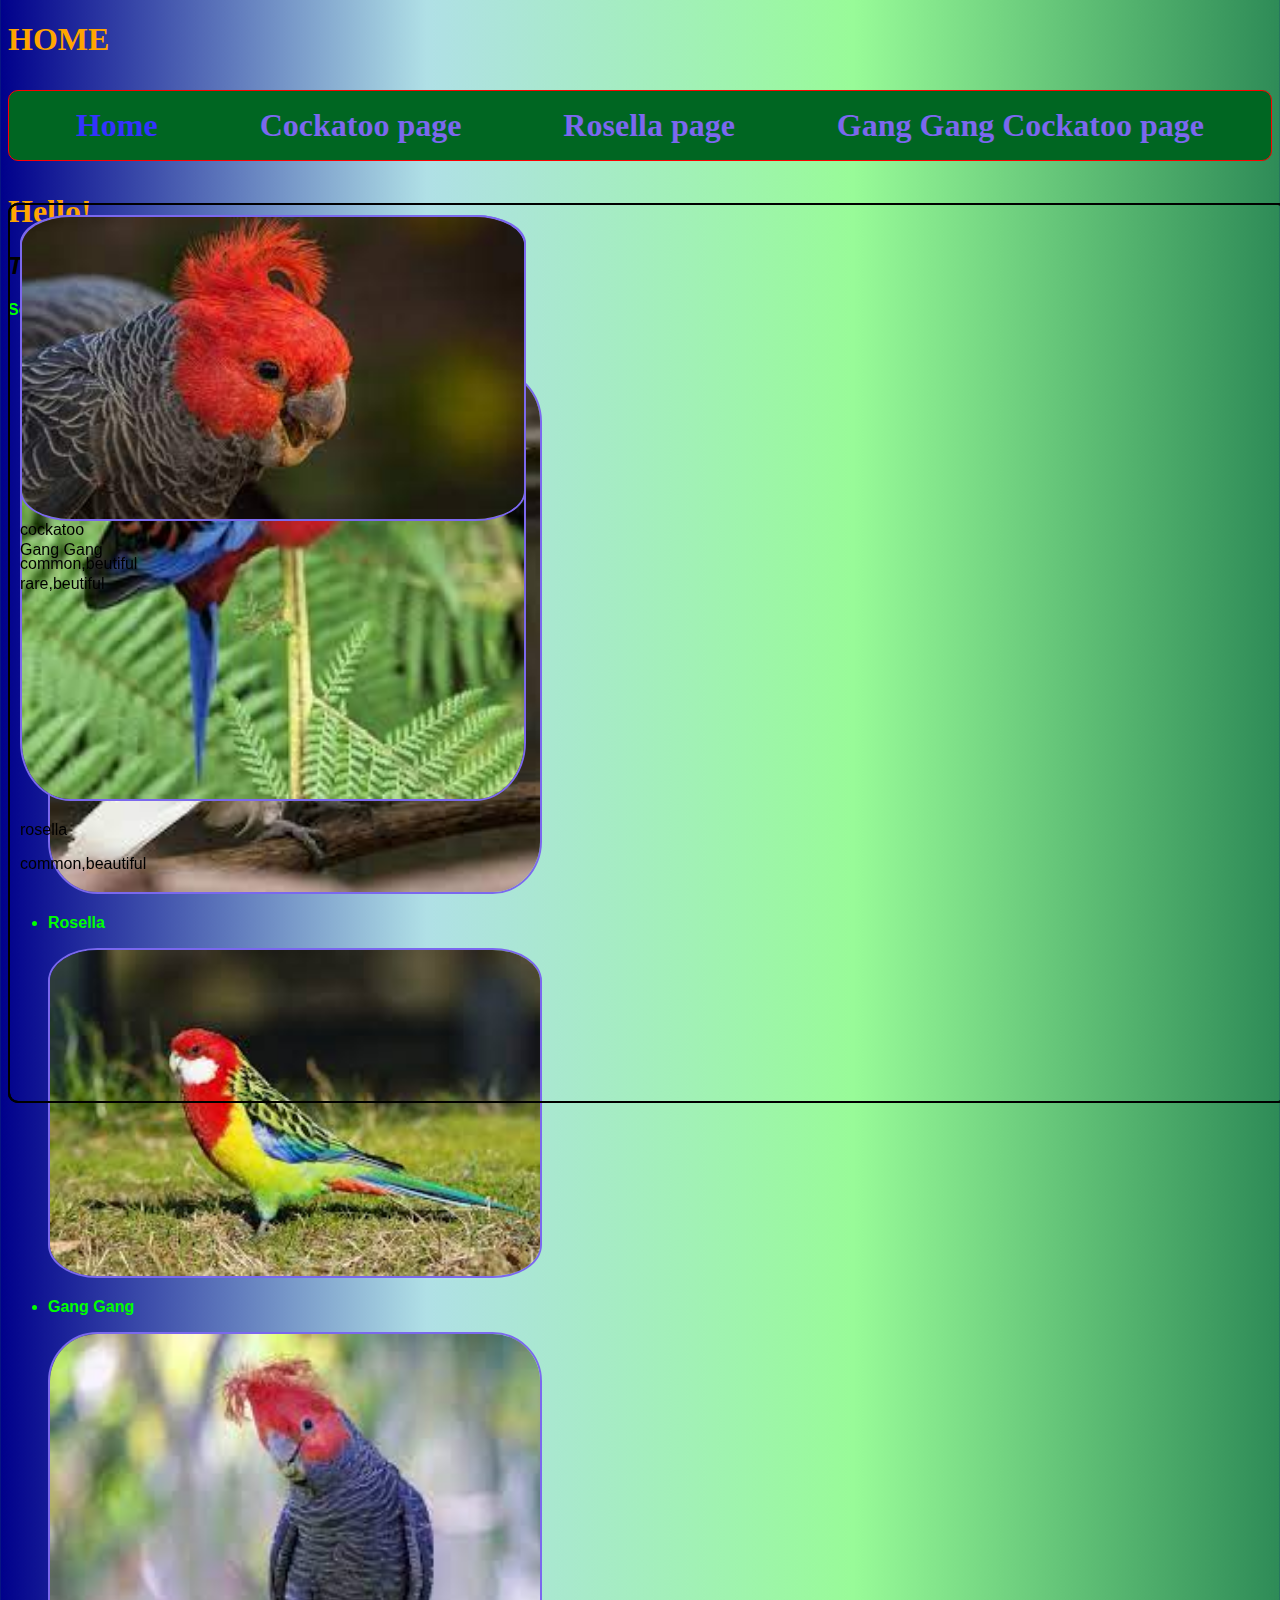
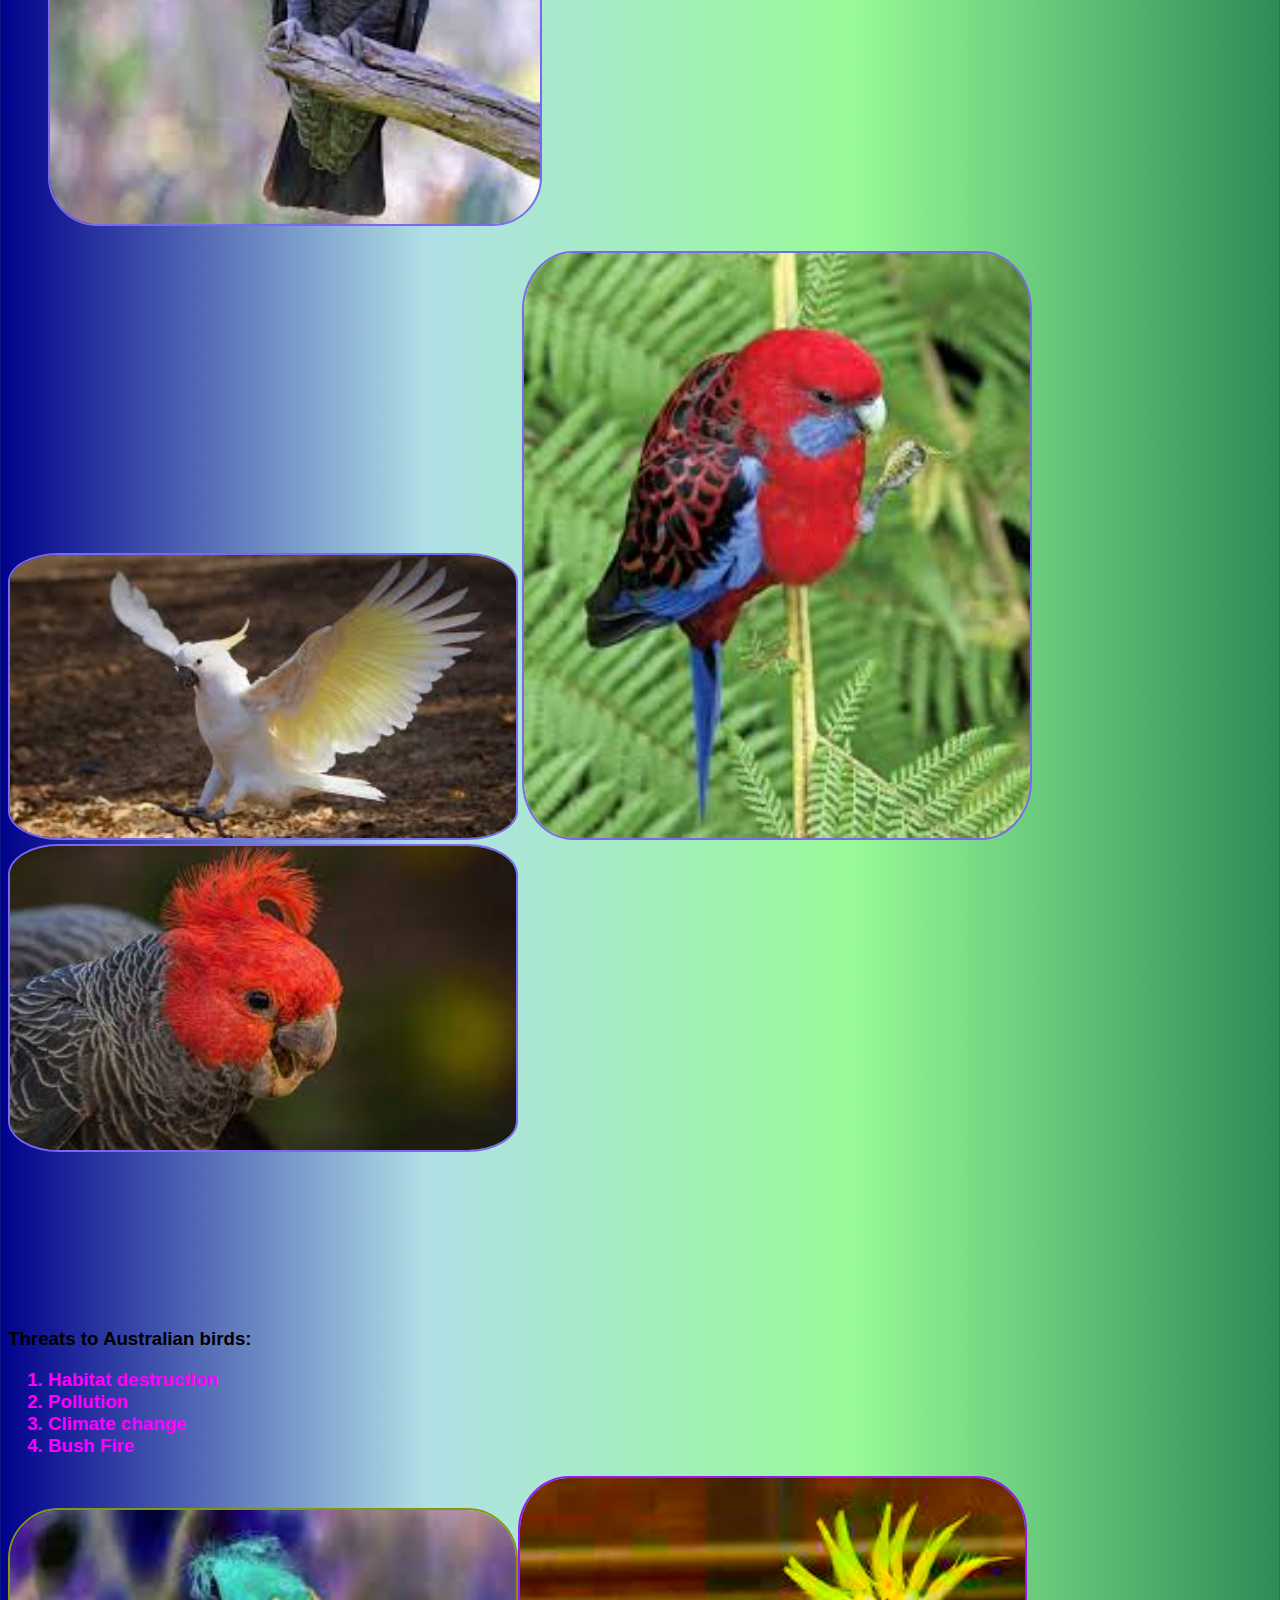
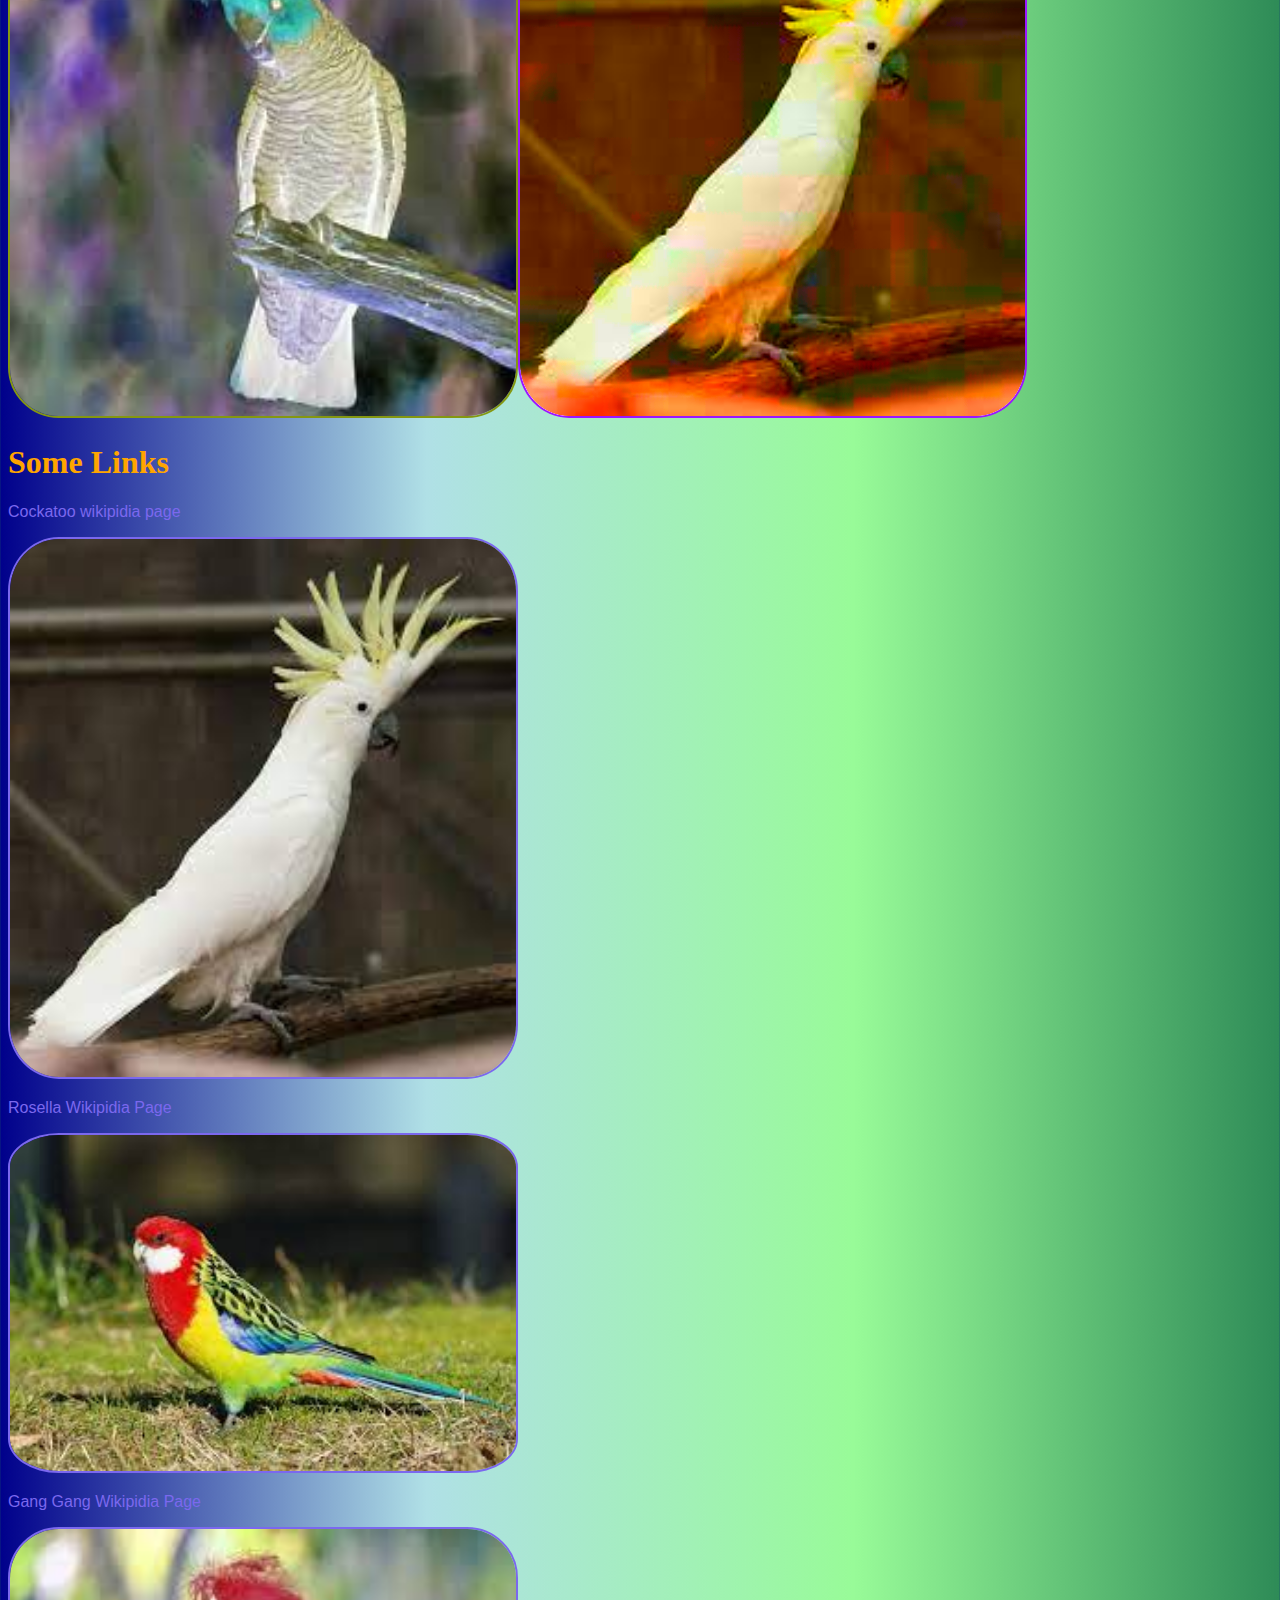
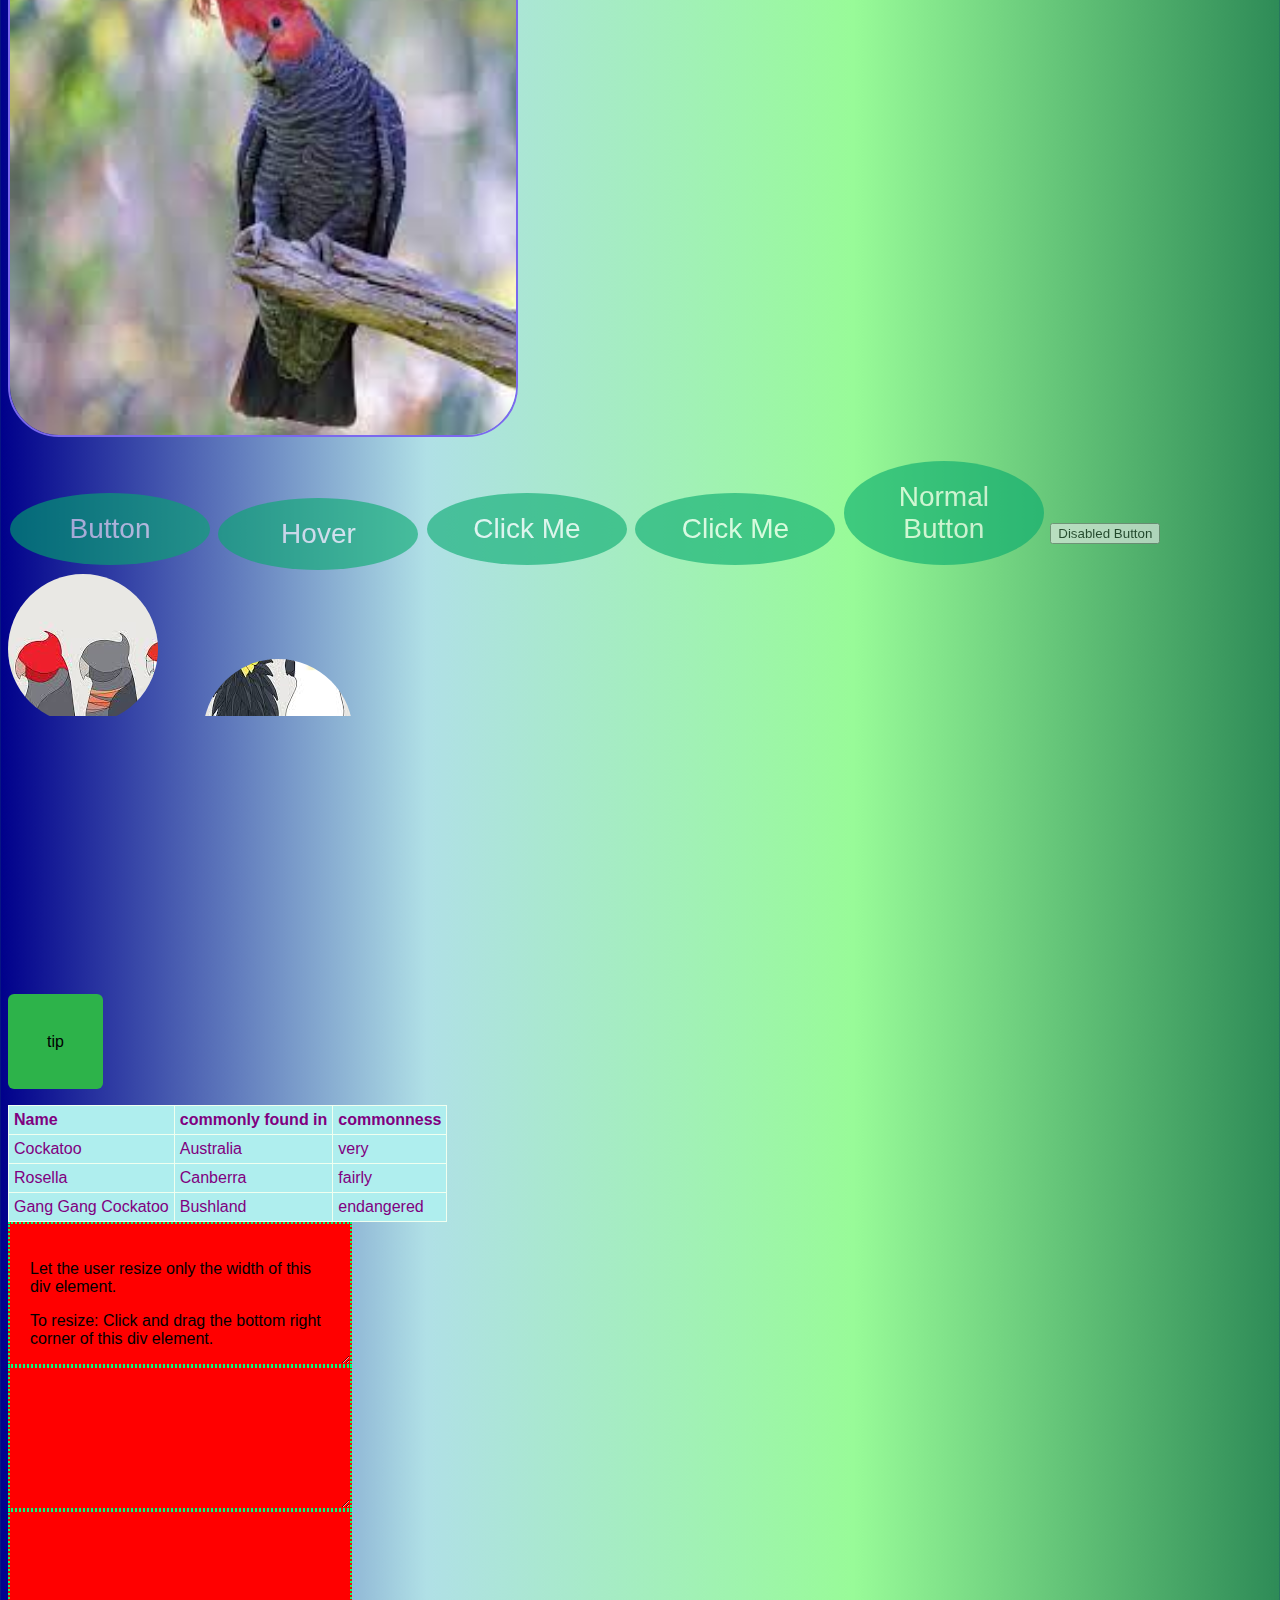
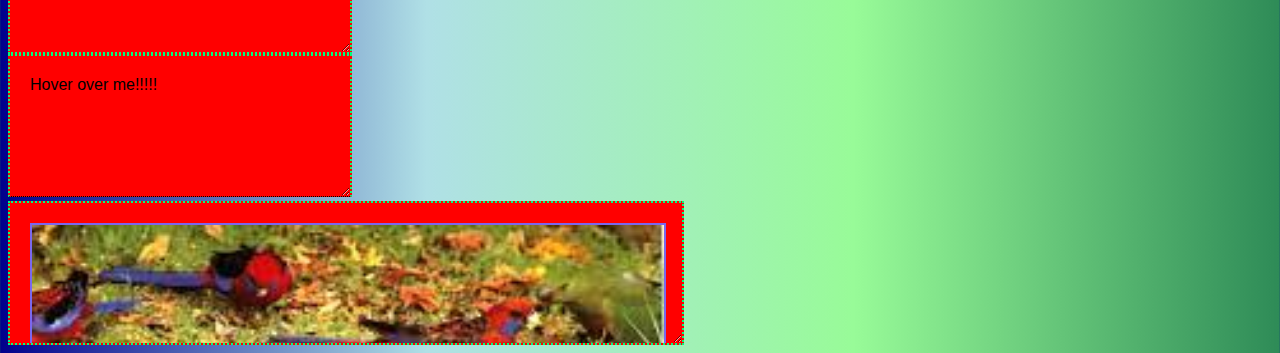
==== commit 13f1e7cf: "Add files via upload" ====
--- a/index.html
+++ b/index.html
@@ -106,6 +106,7 @@
   </mask>
   <image xmlns:xlink="c.jpg" xlink:href="c.jpg" mask="url(#svgmask3)"></image>
 </svg>
+<p class="ub">tip<p>
 	 <table>
 	 <tr>
 		<th>Name</th>
--- a/styles.css
+++ b/styles.css
@@ -583,10 +583,50 @@
     from {left: 0;}
     to {left: 250px;}
 }
-
-
-
-
+.ub {
+  background: #2db34a;
+  border-radius: 6px;
+  cursor: pointer;
+  height: 95px;
+  line-height: 95px;
+  text-align: center;
+  transition-property: background, border-radius;
+  transition-duration: 1s;
+  animation-iteration-count: infinite;
+  animation-delay: 2s;
+  animation-direction: reverse-alternate;
+  transition-timing-function: linear;
+  width: 95px;
+}
+.ub:hover {
+  background: #6A5ACD;
+  border-radius: 50%;
+}
+.card-container {
+  height: 150px;
+  perspective: 600;
+  position: relative;
+  width: 150px;
+}
+.card {
+  height: 100%;
+  position: absolute;
+  transform-style: preserve-3d;
+  transition: all 1s ease-in-out;
+  width: 100%;
+}
+.card:hover {
+  transform: rotateY(180deg);
+}
+.card .side {
+  backface-visibility: hidden;
+  height: 100%;
+  position: absolute;
+  width: 100%;
+}
+.card .back {
+  transform: rotateY(180deg);
+}
 
 
 
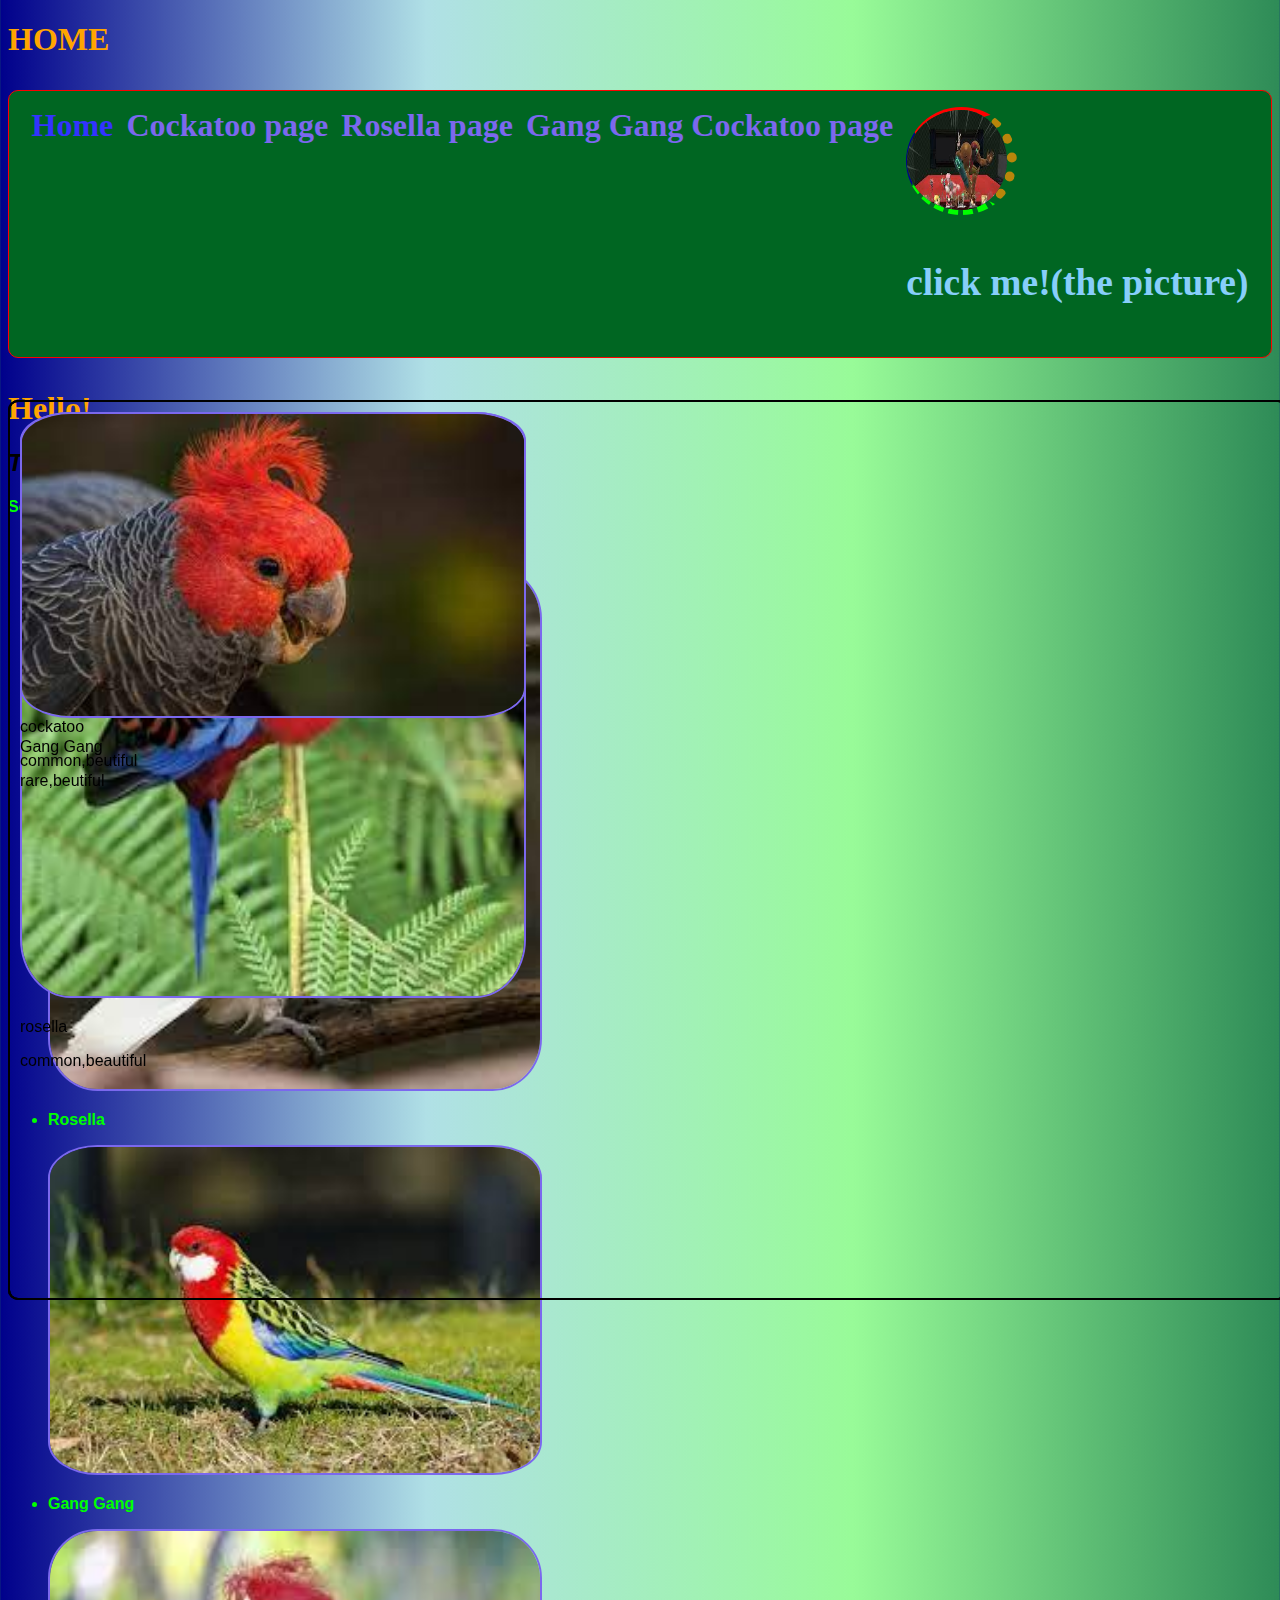
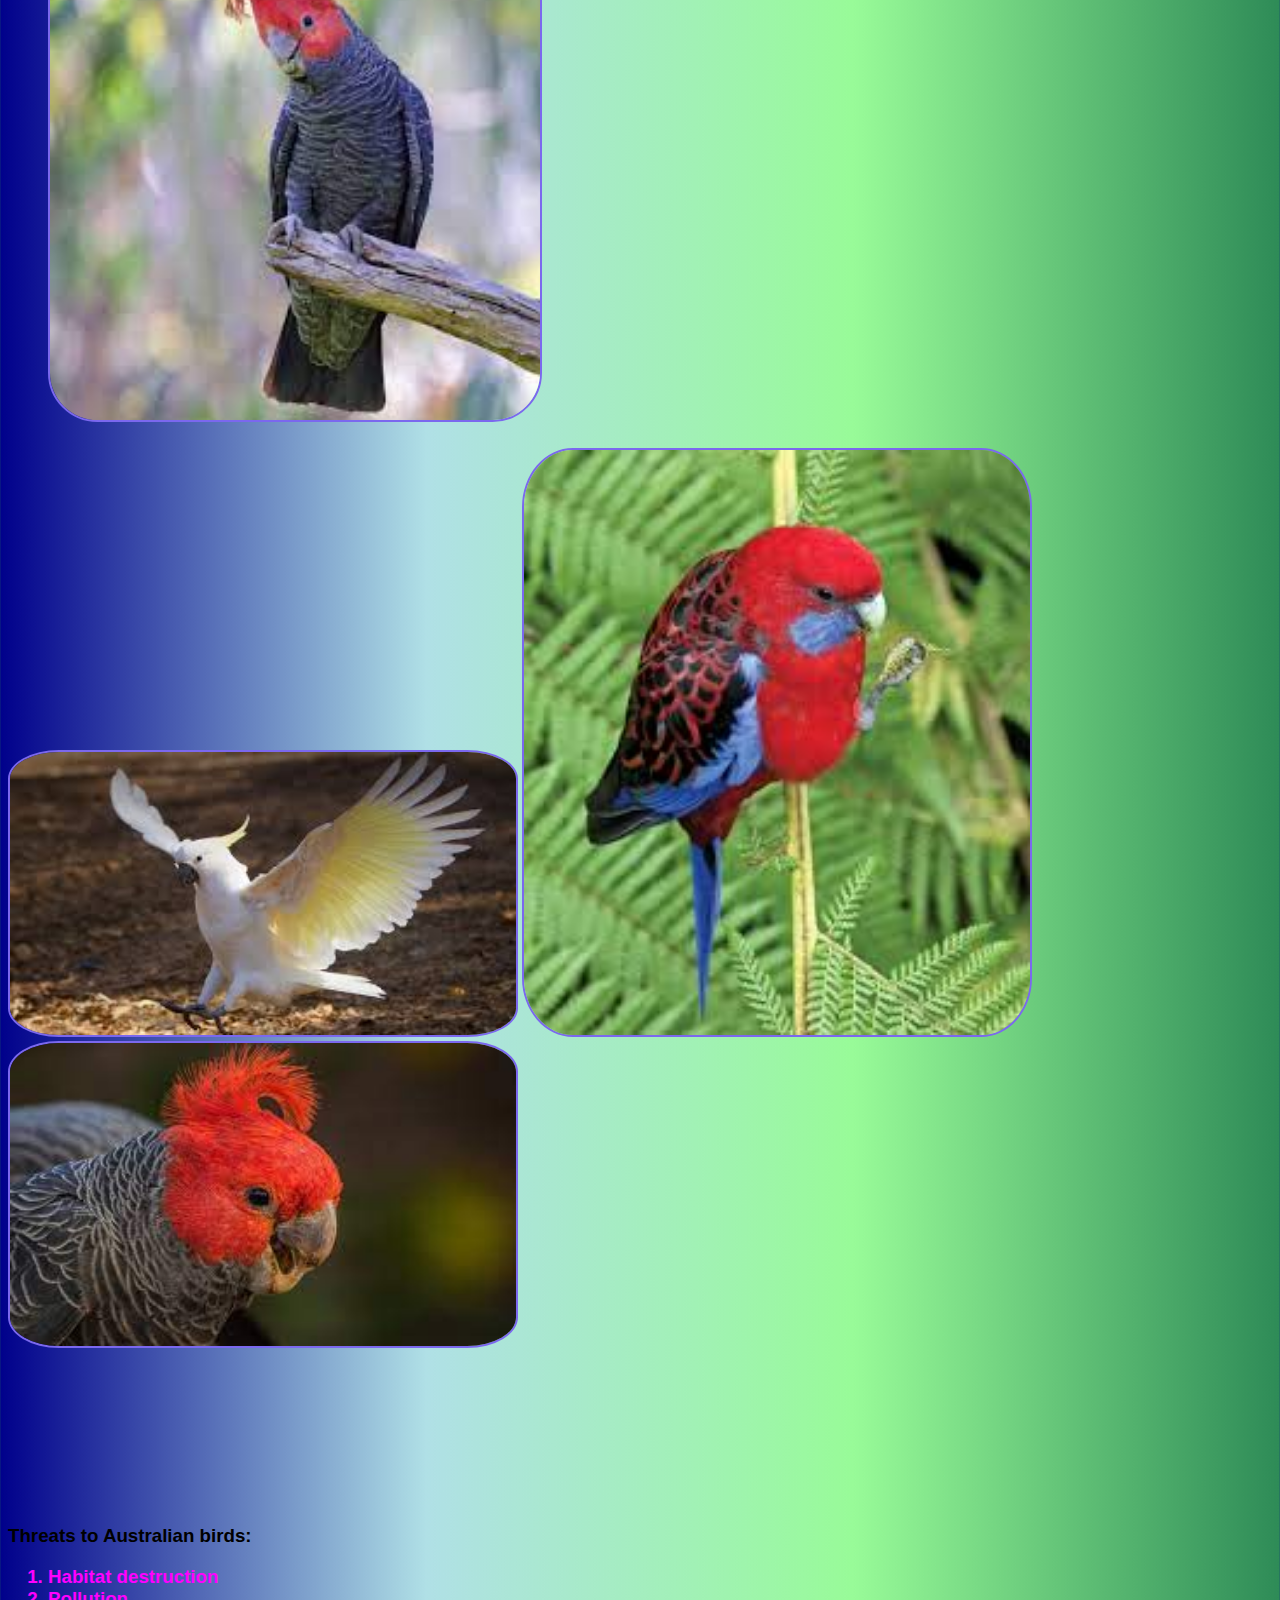
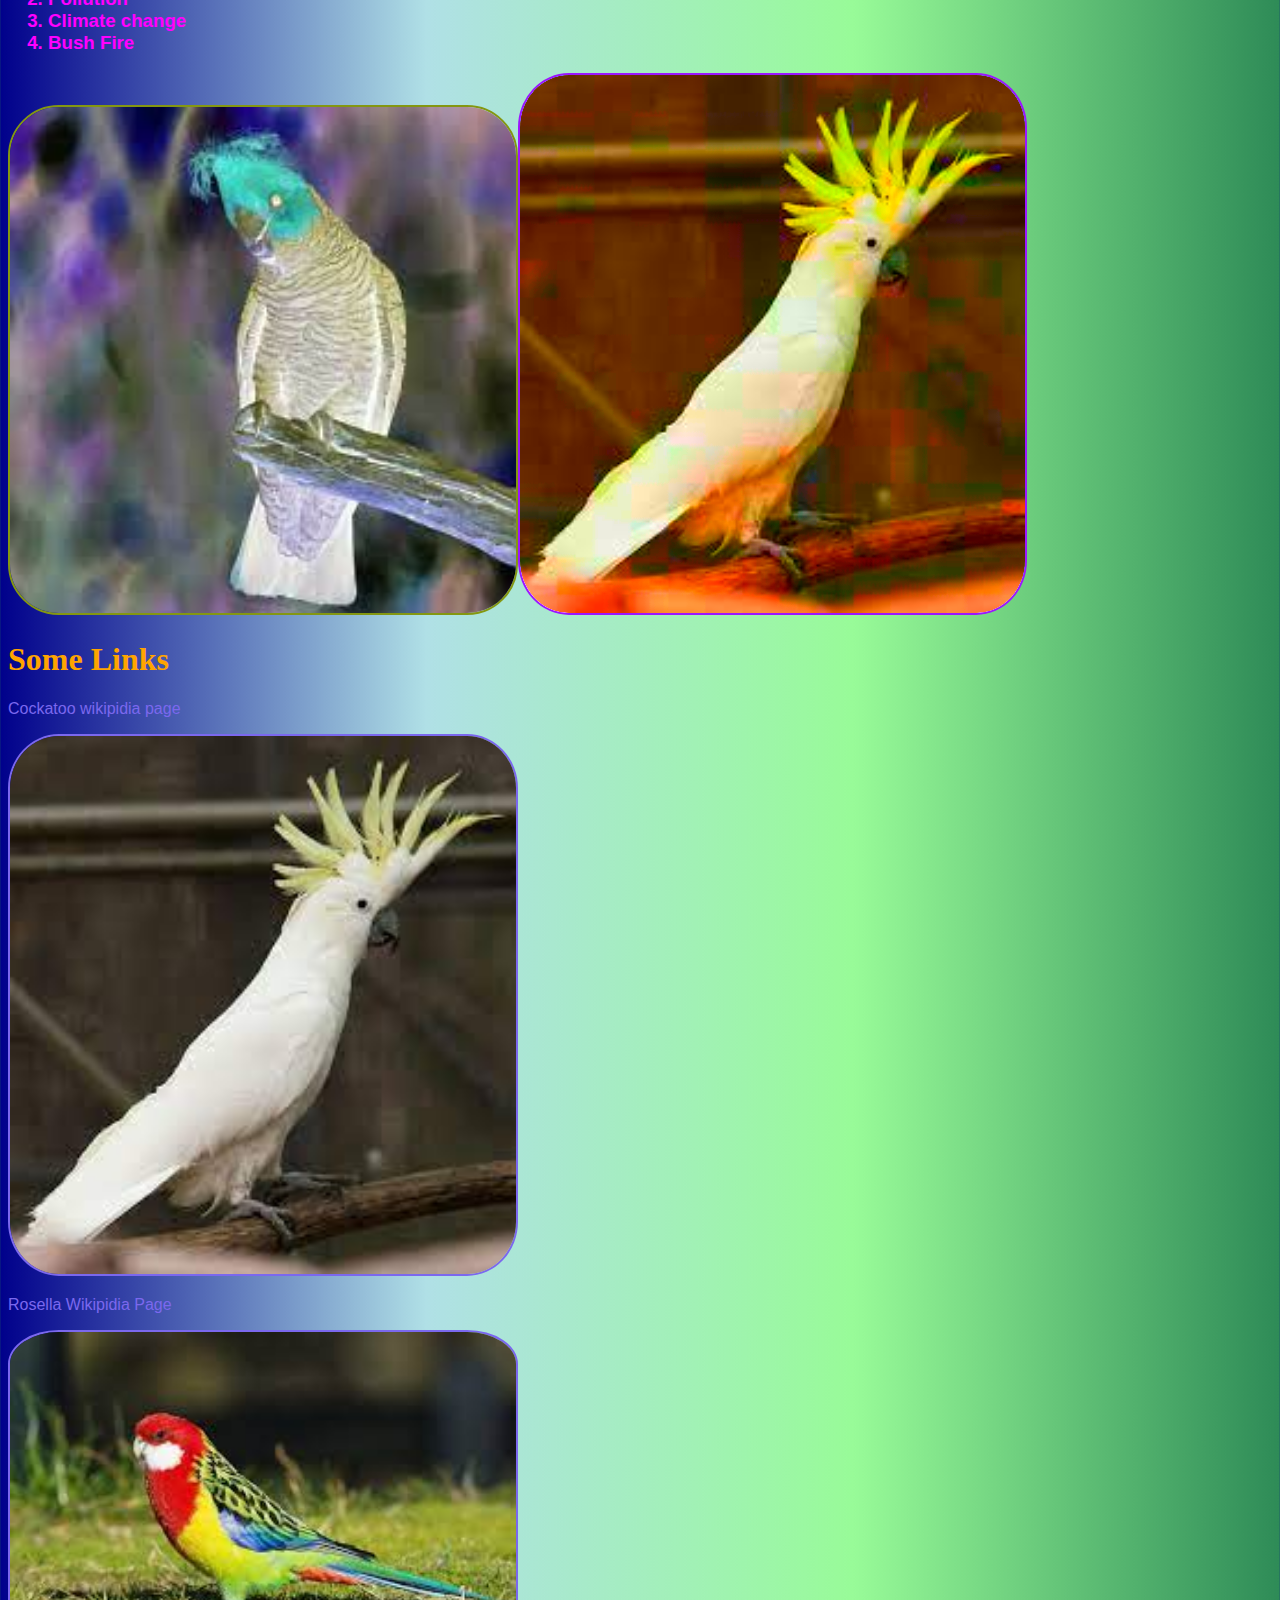
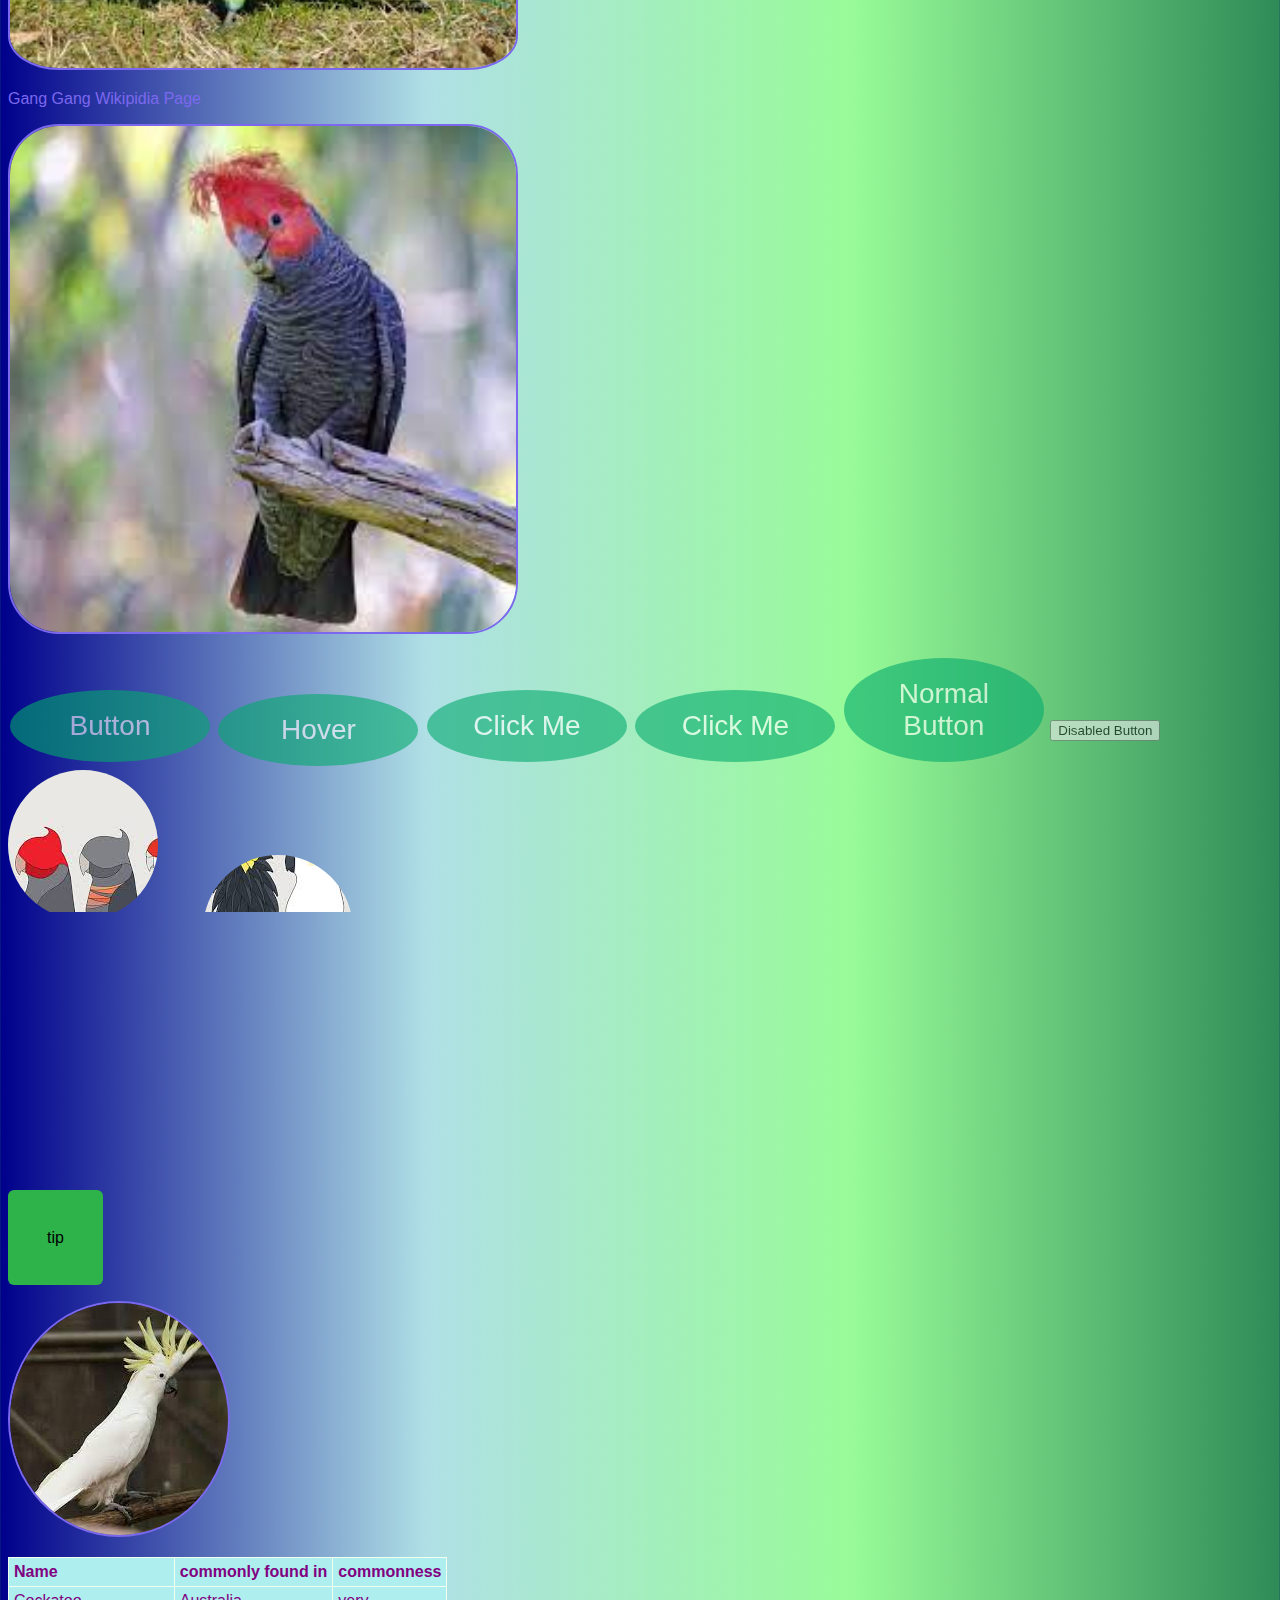
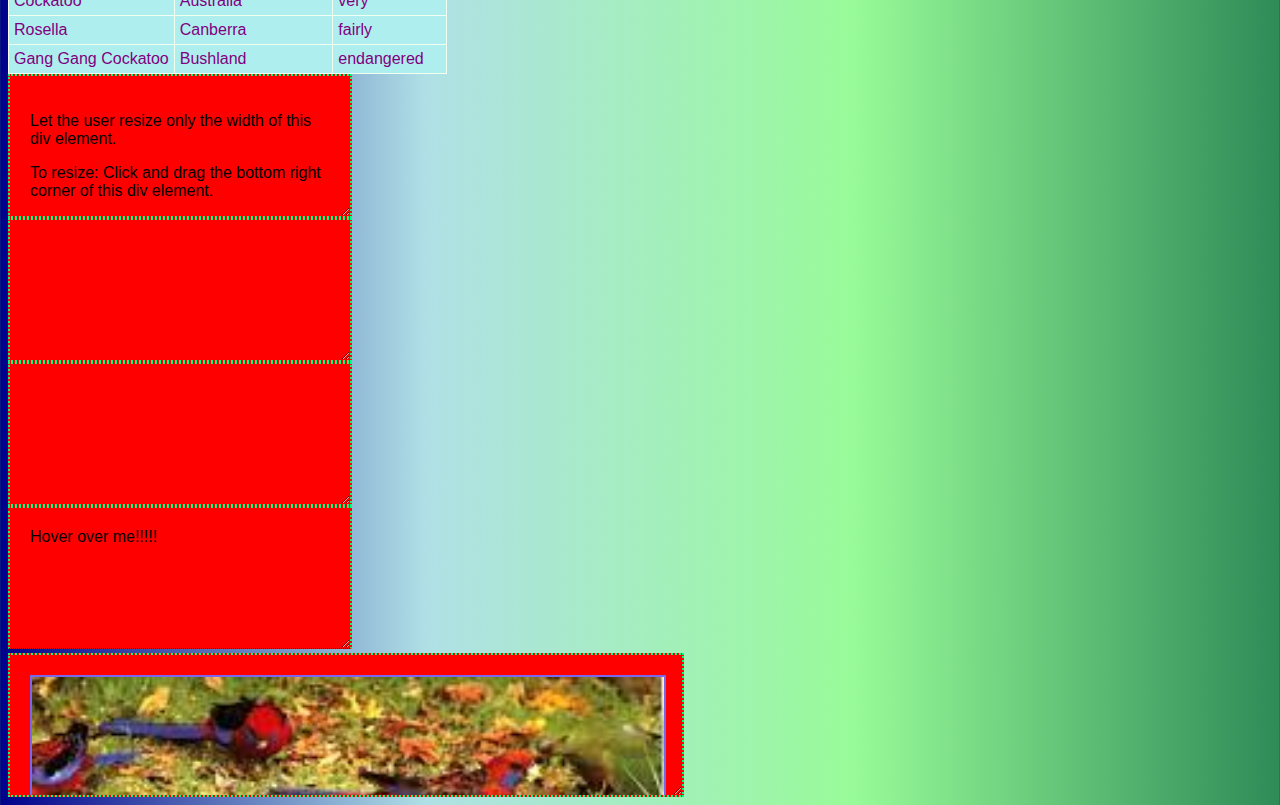
==== commit 123732d0: "Add files via upload" ====
--- a/index.html
+++ b/index.html
@@ -15,6 +15,7 @@
 			<li><a class="niceLinks" href="Cockatoo.html">Cockatoo page</a></li>
 			<li><a class="niceLinks" href="Rosella.html">Rosella page</a></li>
 			<li><a class="niceLinks" href="Gang gang.html">Gang Gang Cockatoo page</a></li>
+			<li><a class="niceLinks" href="Quiz.html"><img src="i.jpg" id="i"/></a><h3 id="m">click me!(the picture)</h3></li>
 		</ul>
 		</nav>
 	  </header>
@@ -107,6 +108,7 @@
   <image xmlns:xlink="c.jpg" xlink:href="c.jpg" mask="url(#svgmask3)"></image>
 </svg>
 <p class="ub">tip<p>
+<img src="cockatoo.jpg" alt="A cockatoo" id="c" />
 	 <table>
 	 <tr>
 		<th>Name</th>
--- a/styles.css
+++ b/styles.css
@@ -592,9 +592,6 @@
   text-align: center;
   transition-property: background, border-radius;
   transition-duration: 1s;
-  animation-iteration-count: infinite;
-  animation-delay: 2s;
-  animation-direction: reverse-alternate;
   transition-timing-function: linear;
   width: 95px;
 }
@@ -627,7 +624,46 @@
 .card .back {
   transform: rotateY(180deg);
 }
-
+@keyframes slide {
+  0% {
+    left: 0;
+    top: 0;
+  }
+  50% {
+    left: 244px;
+    top: 100px;
+  }
+  100% {
+    left: 488px;
+    top: 0;
+  }
+}
+#c {
+	border-radius: 100%;
+	animation-name: slide;
+	animation-iteration-count: infinite;
+	animation-duration: 5s;
+	animation-delay: 2s;
+	animation-direction: reverse-alternate;
+	animation-timing-function: linear;
+}
+#i {
+	height: 100px;
+	width: 100px;
+	border-radius: 100%;
+	border-bottom: 5px dashed Lime;
+	border-left: 1px solid DarkBlue;
+	border-right: 10px dotted DarkGoldenrod;
+	border-top: 3px solid red;
+	animation-name: rollover;
+	animation-duration: 1s;
+	animation-delay: 3s;
+	animation-iteration-count: infinite;
+	animation-timing-function: linear;
+}
+#m {
+	color: LightSkyBlue;
+}
 
 
 
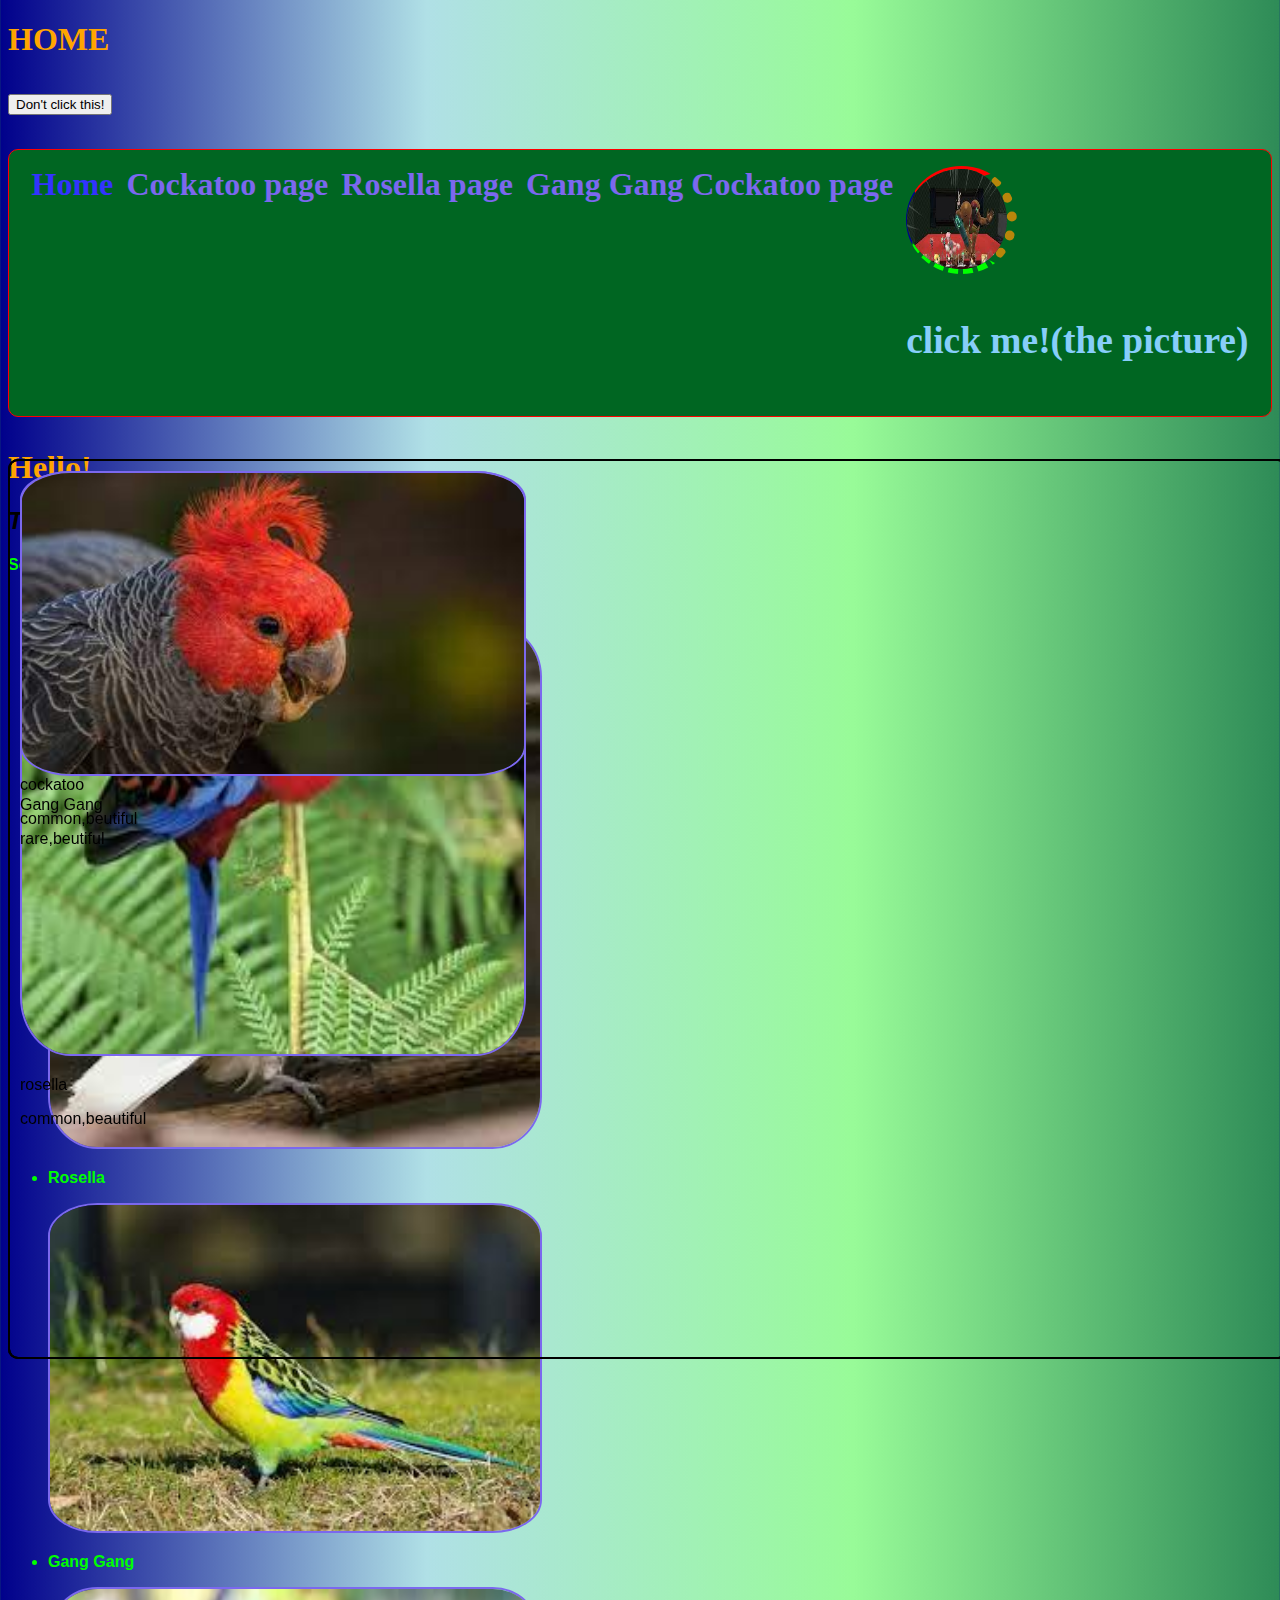
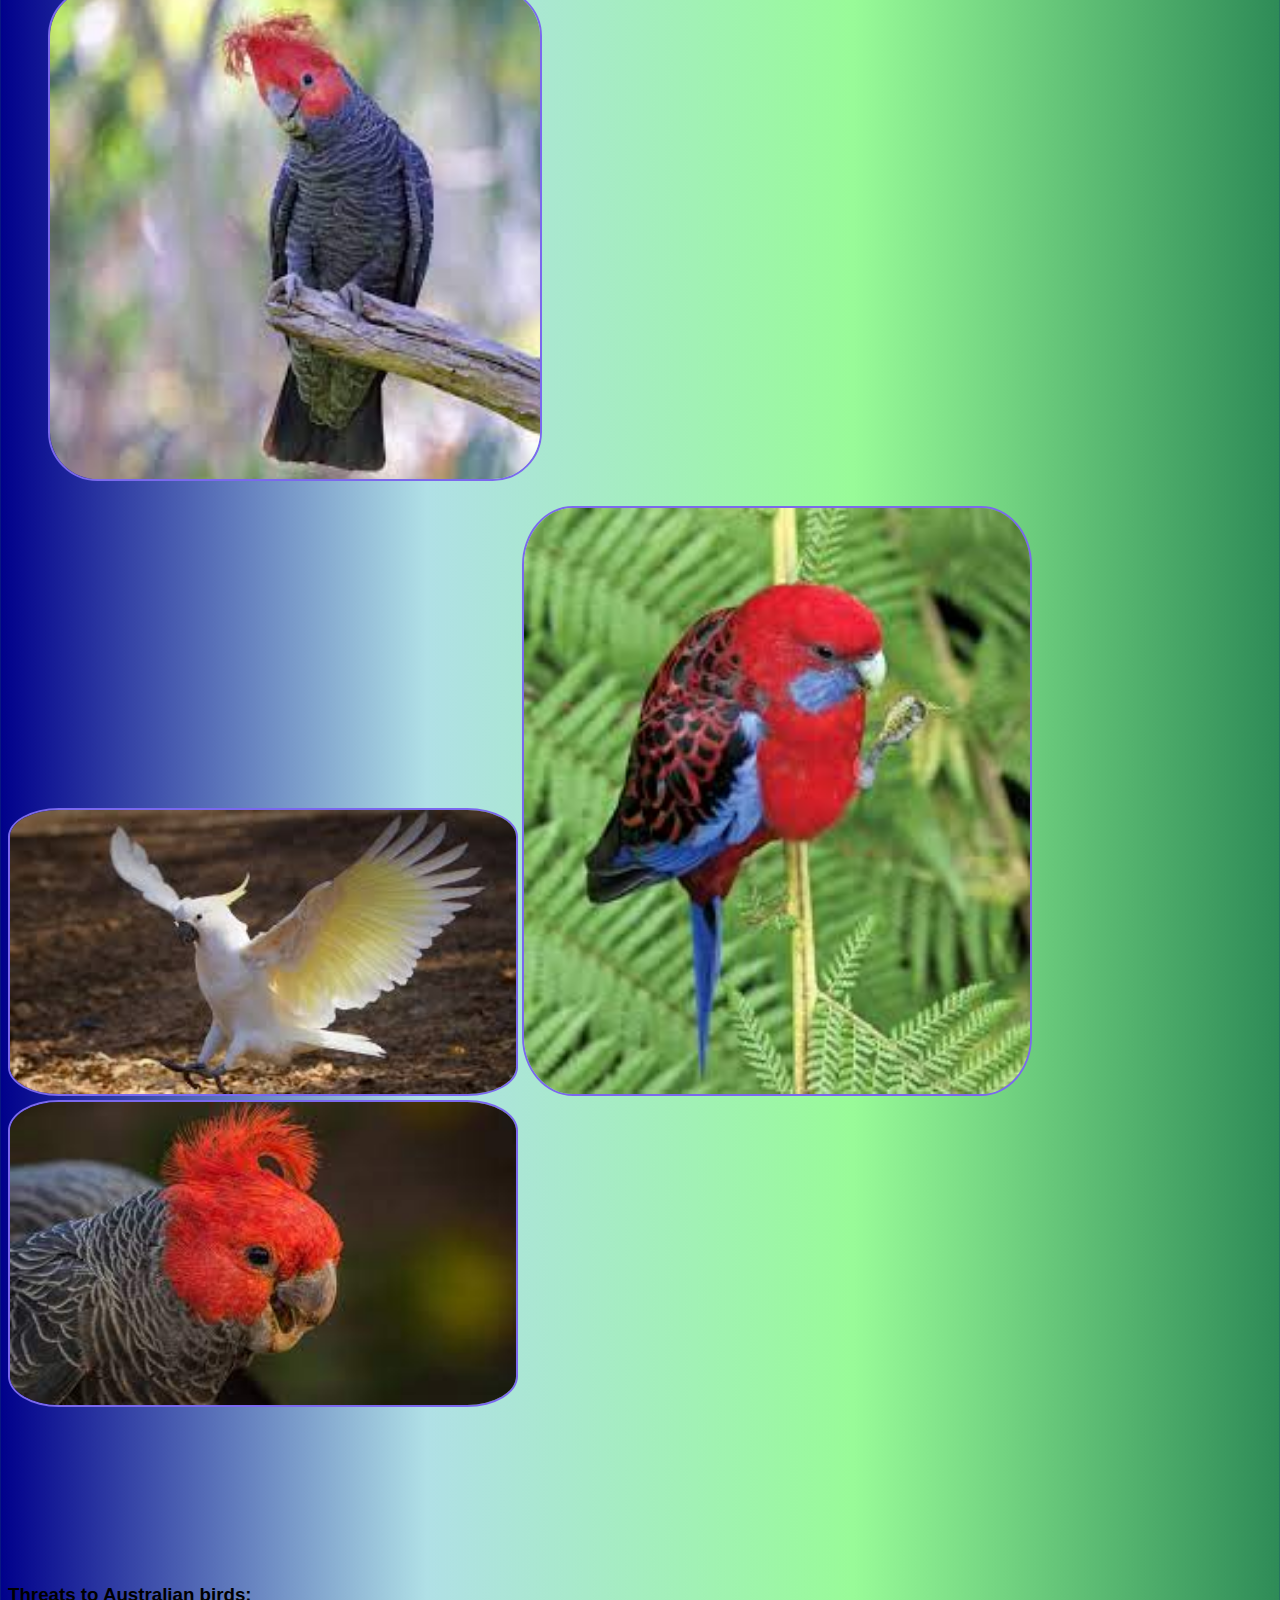
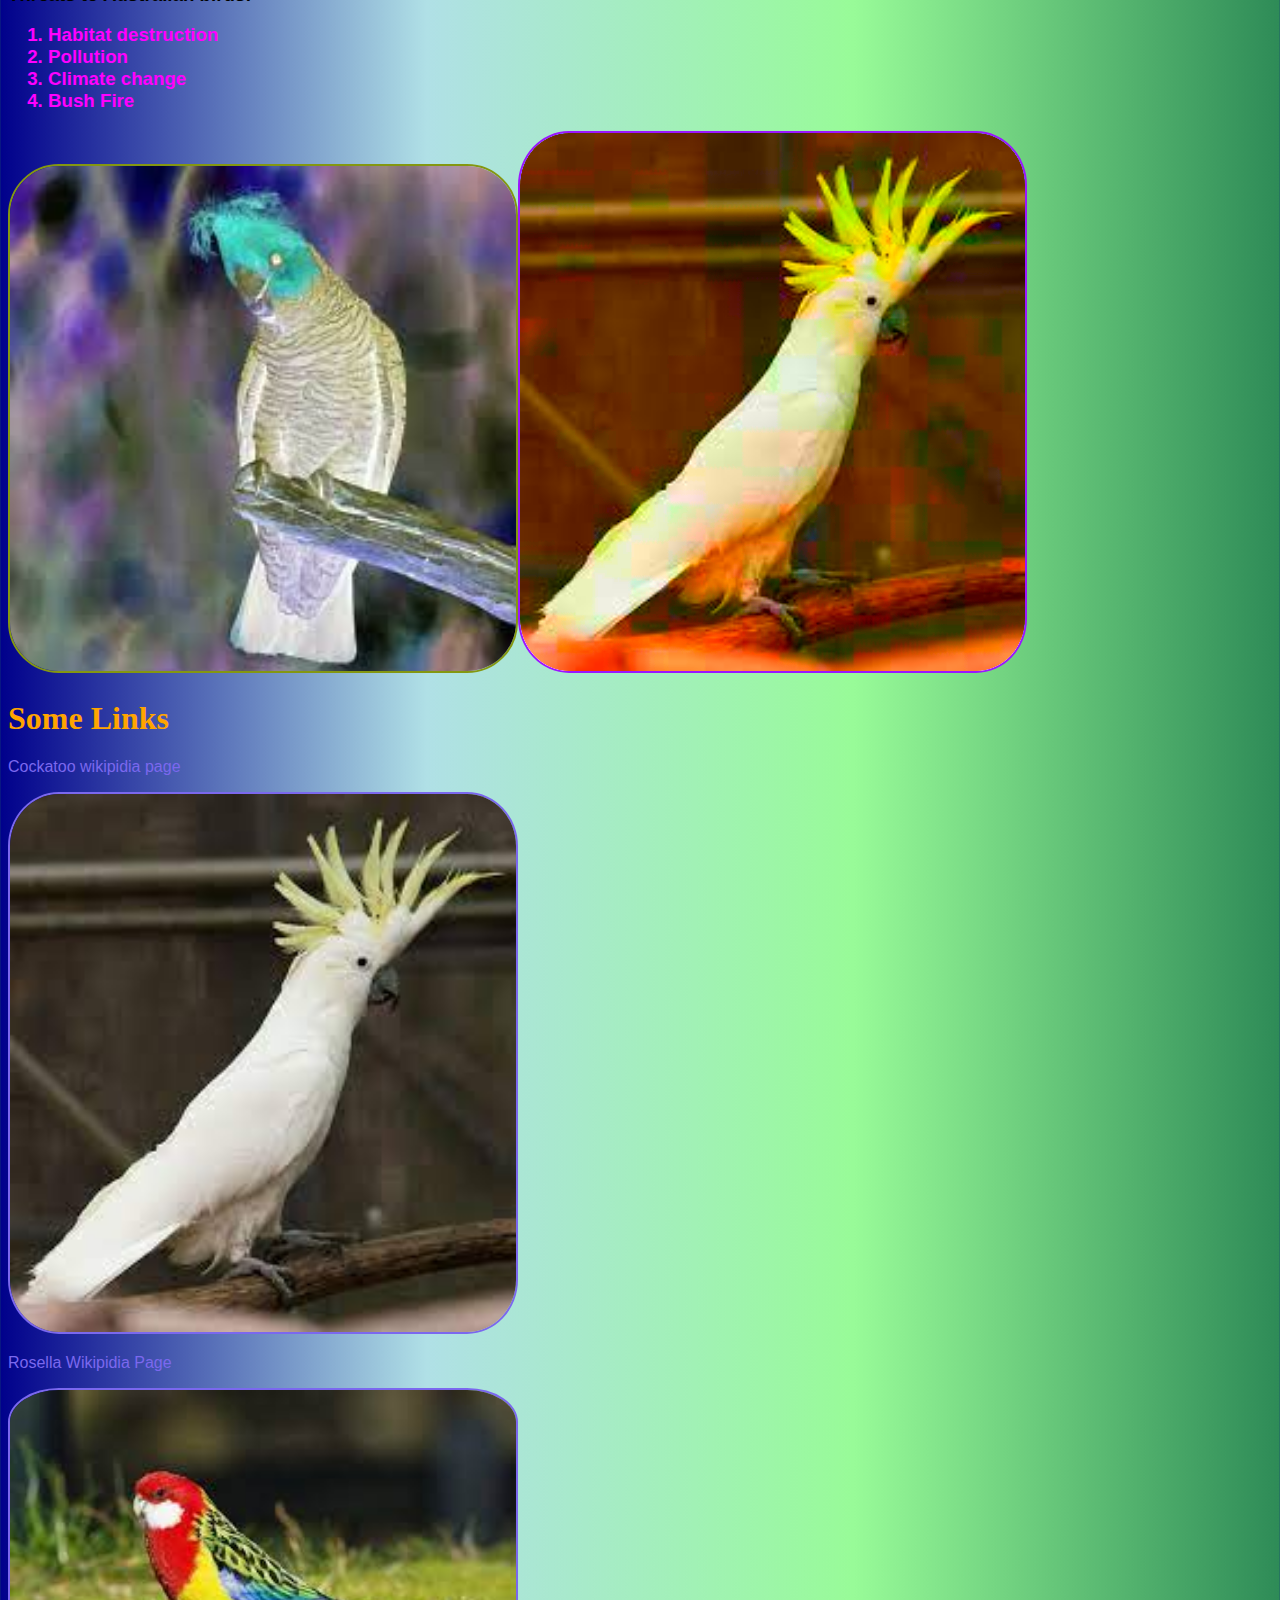
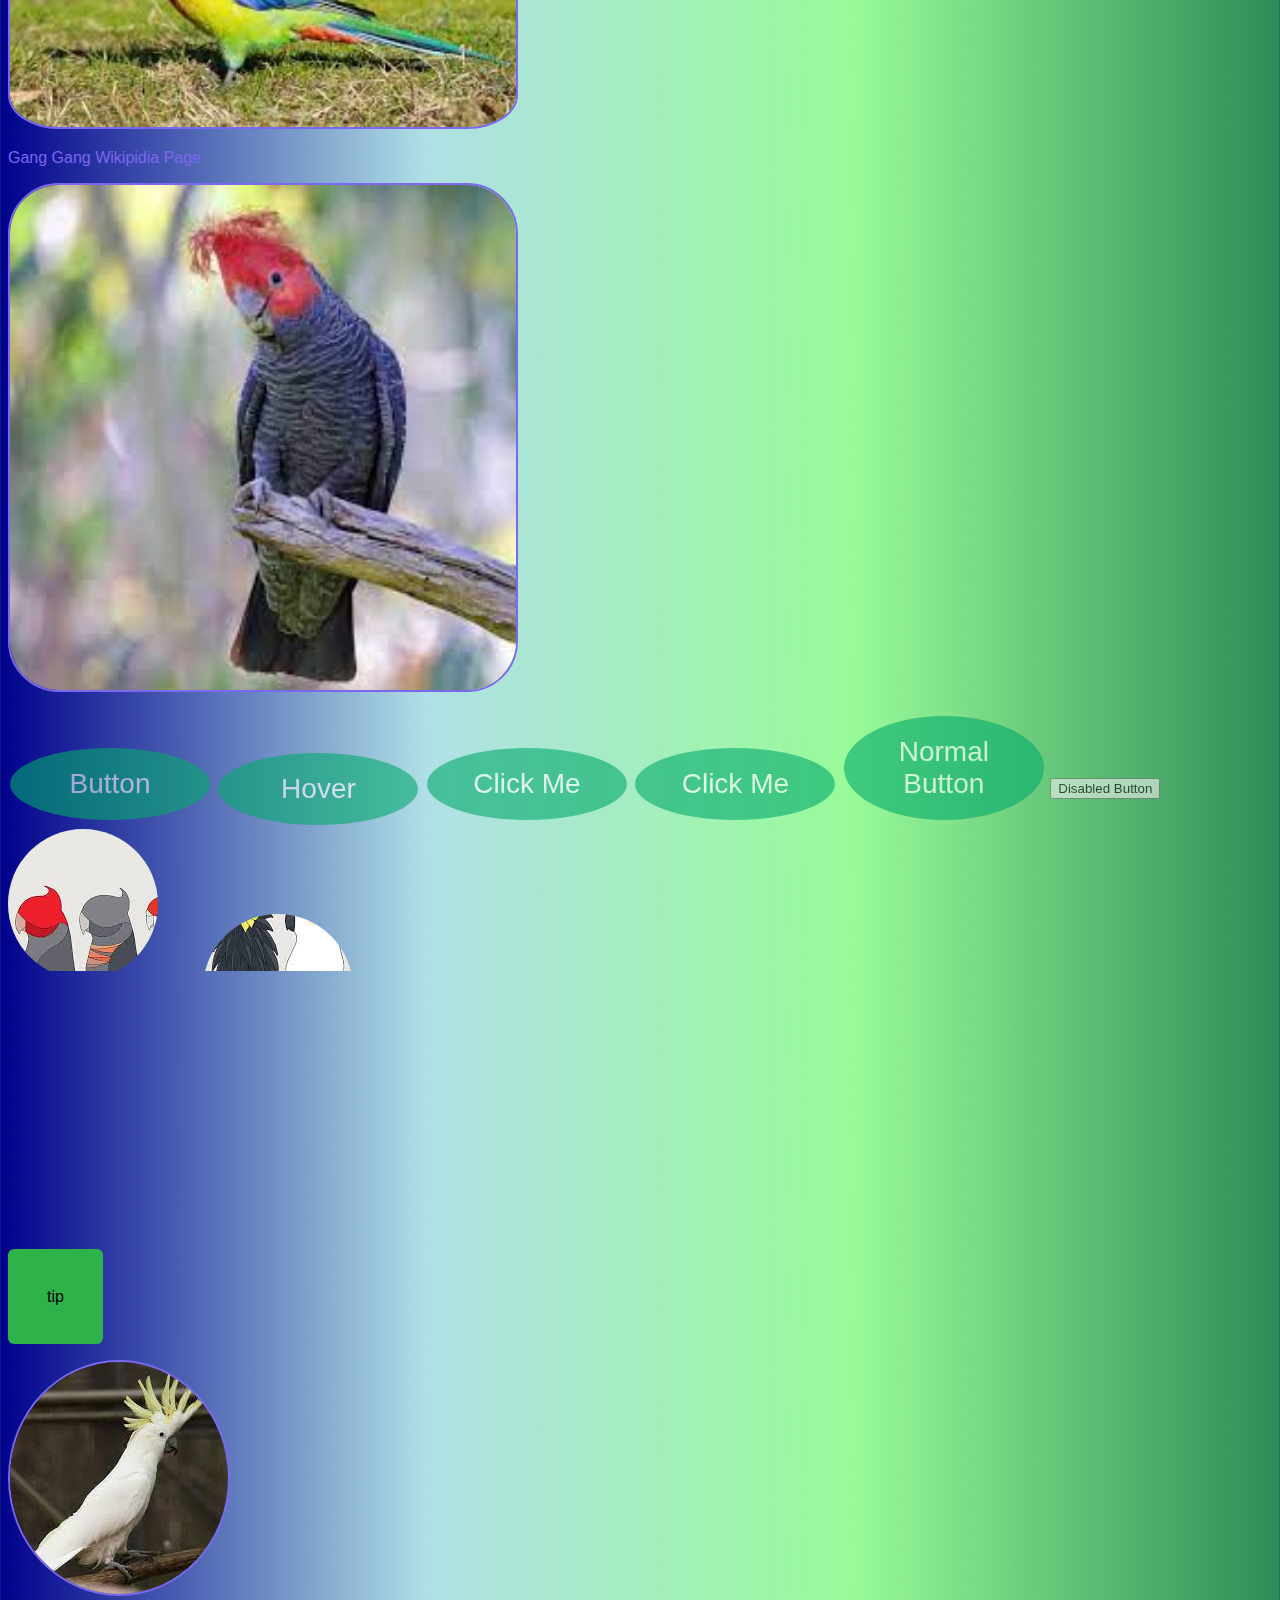
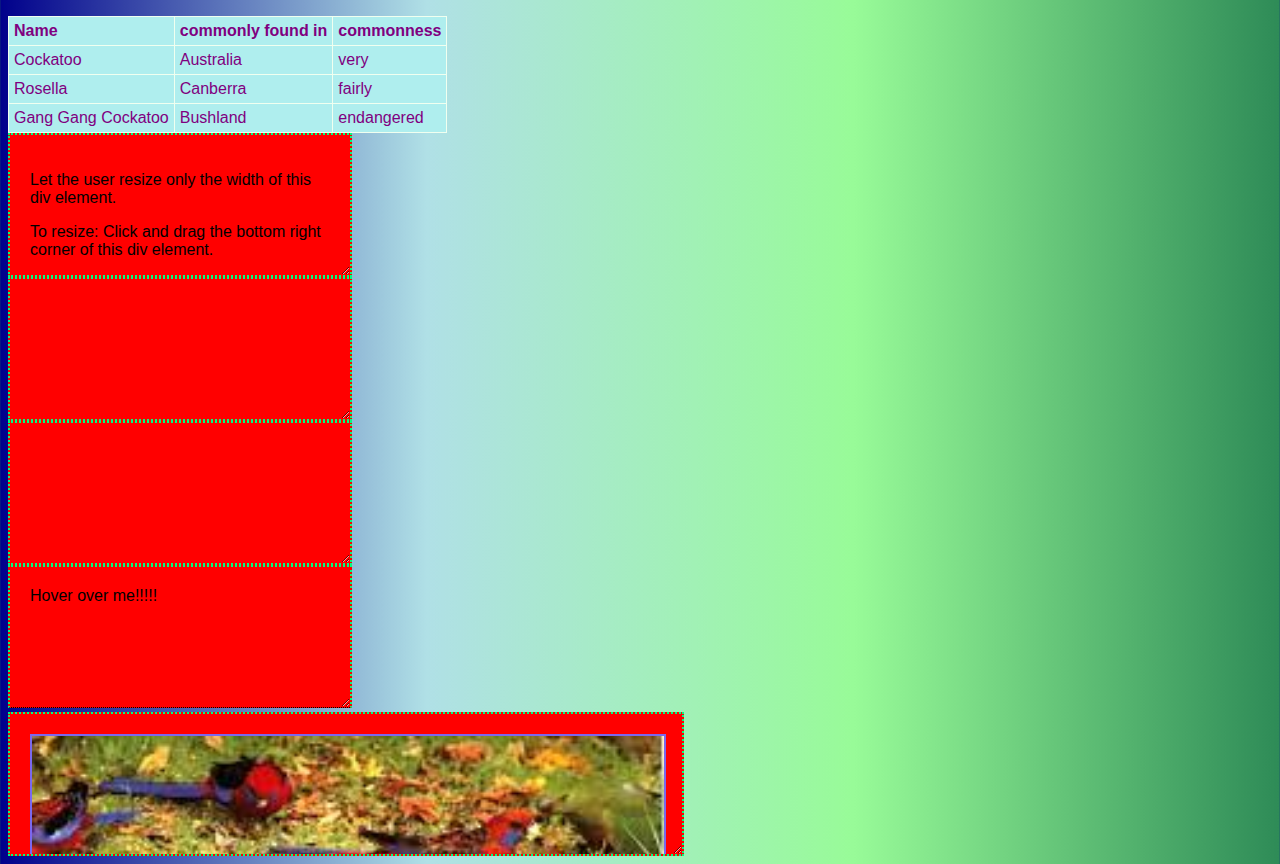
==== commit 958f4d27: "Add files via upload" ====
--- a/index.html
+++ b/index.html
@@ -10,6 +10,7 @@
 	  <header>
 	  <nav>
 	  <h1>HOME<h1>
+	  <input type="button" onclick="alert('What did I say!')" value="Don't click this!">
 		<ul>
 			<li>Home</li>
 			<li><a class="niceLinks" href="Cockatoo.html">Cockatoo page</a></li>
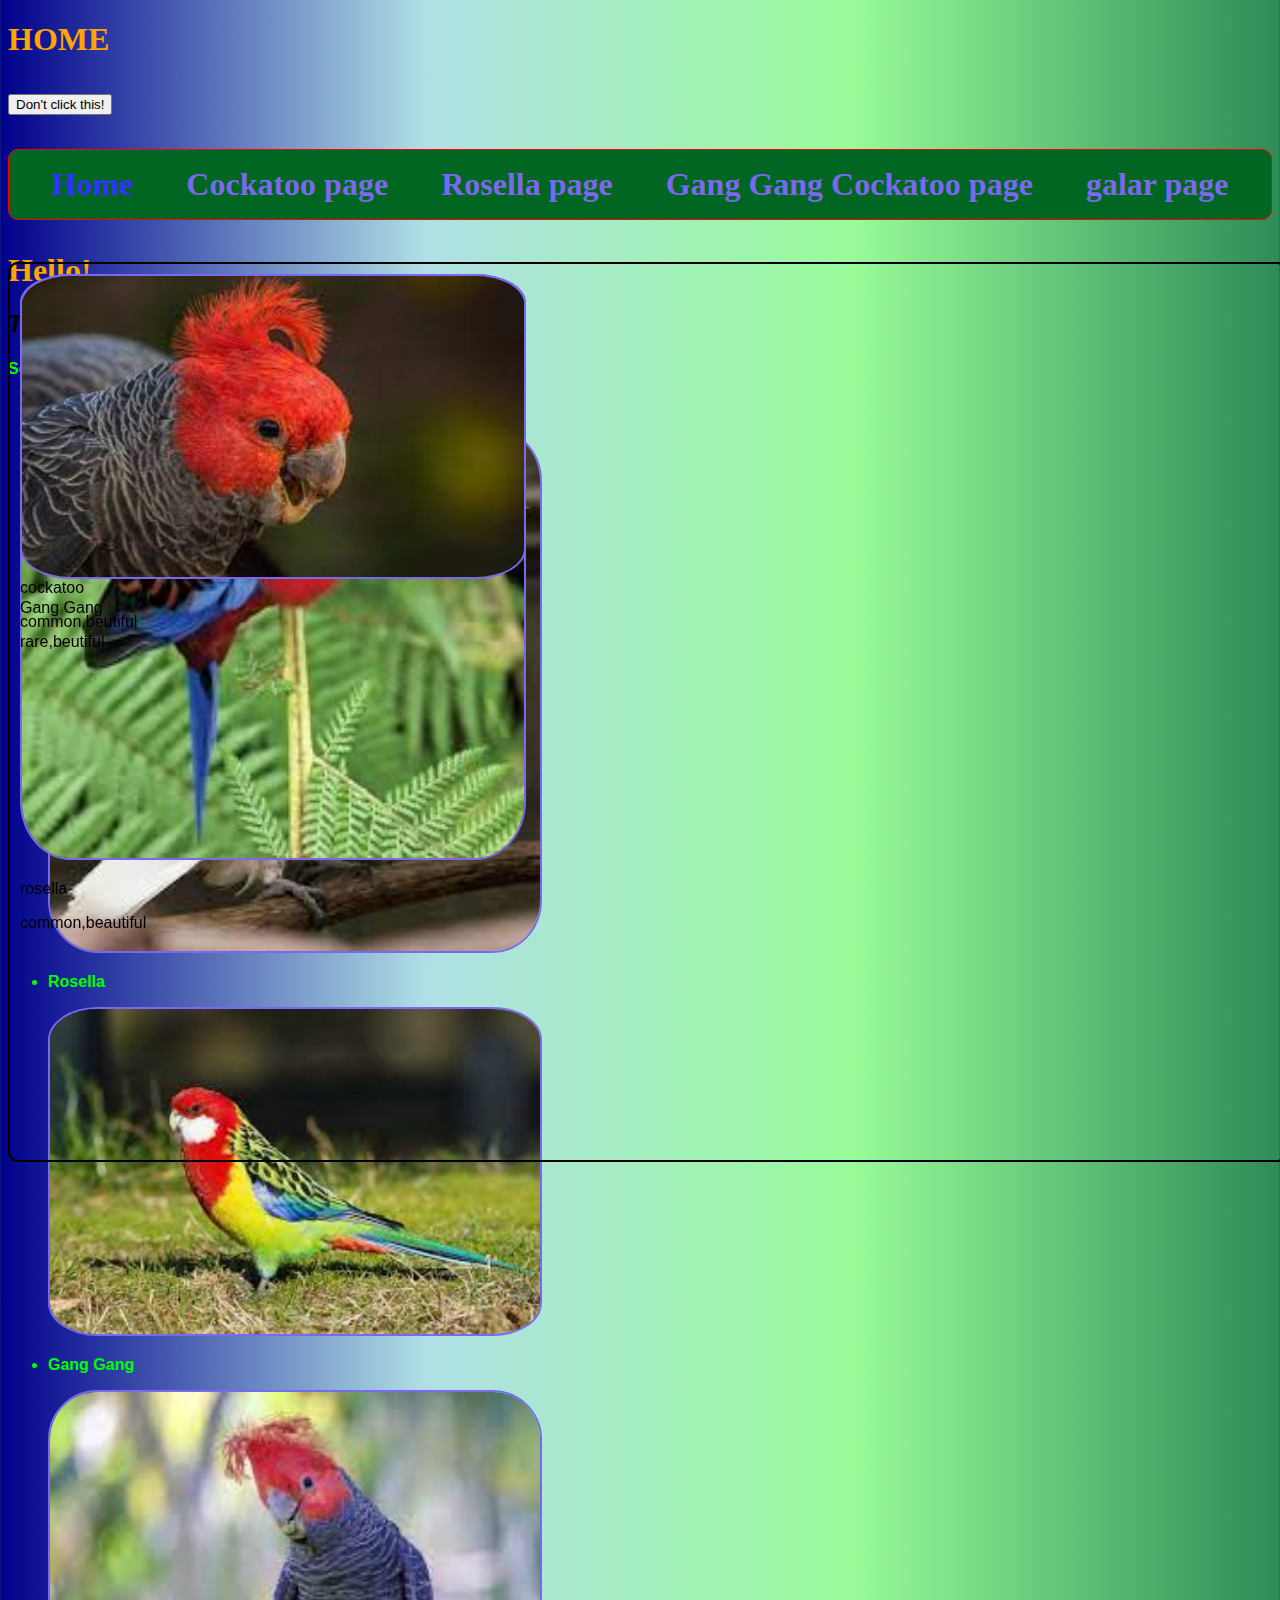
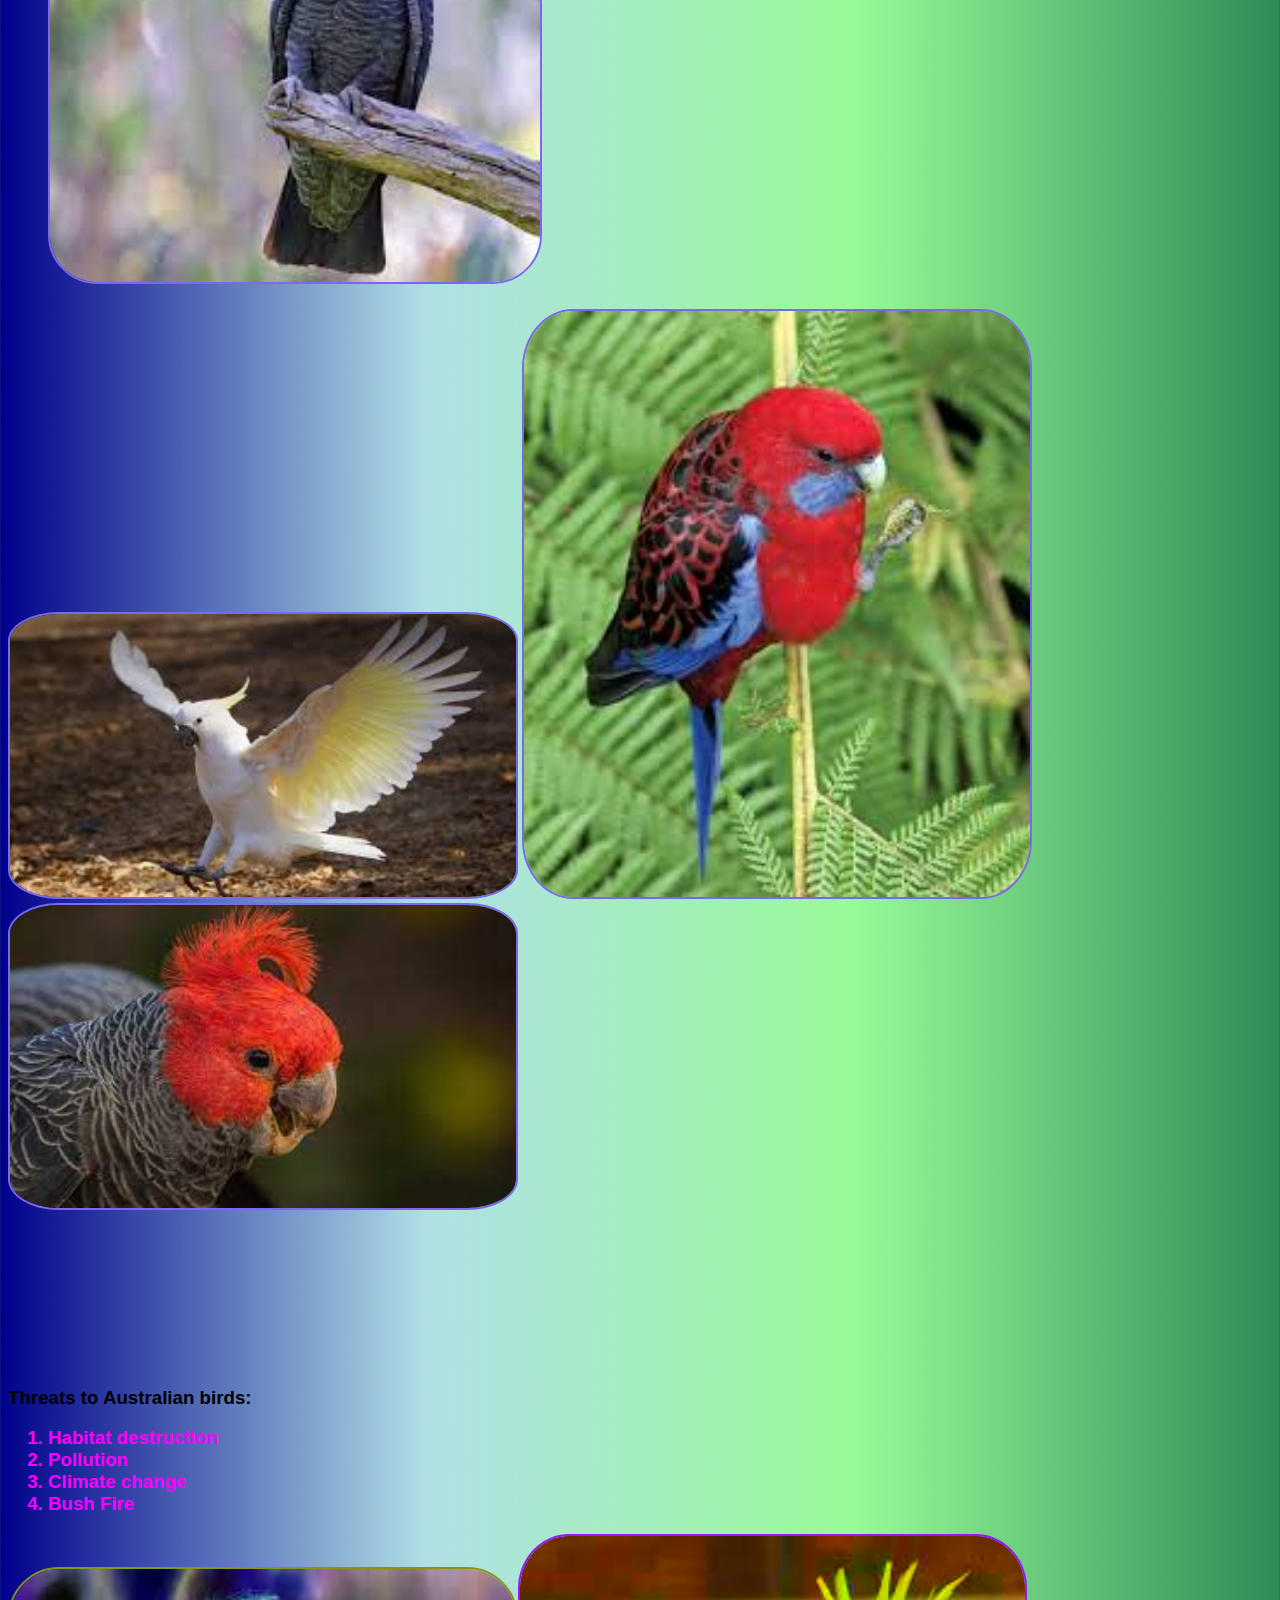
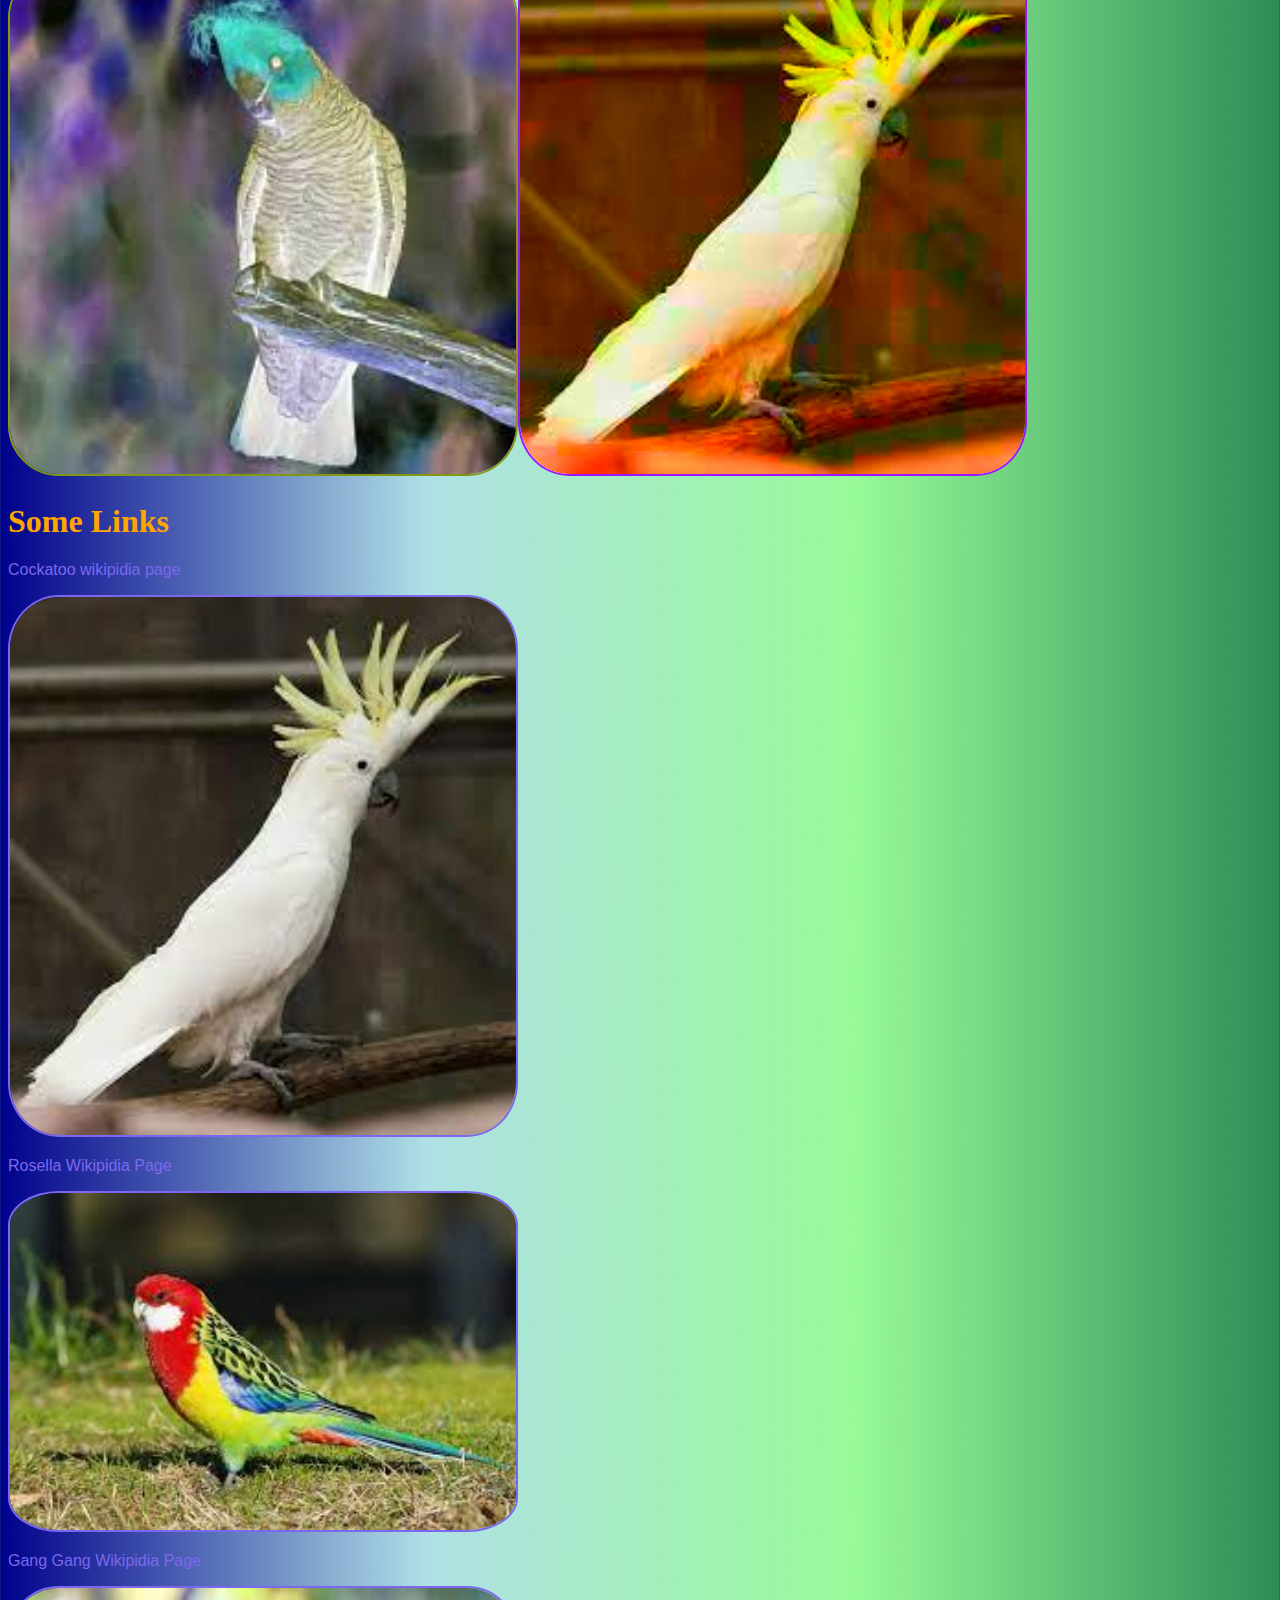
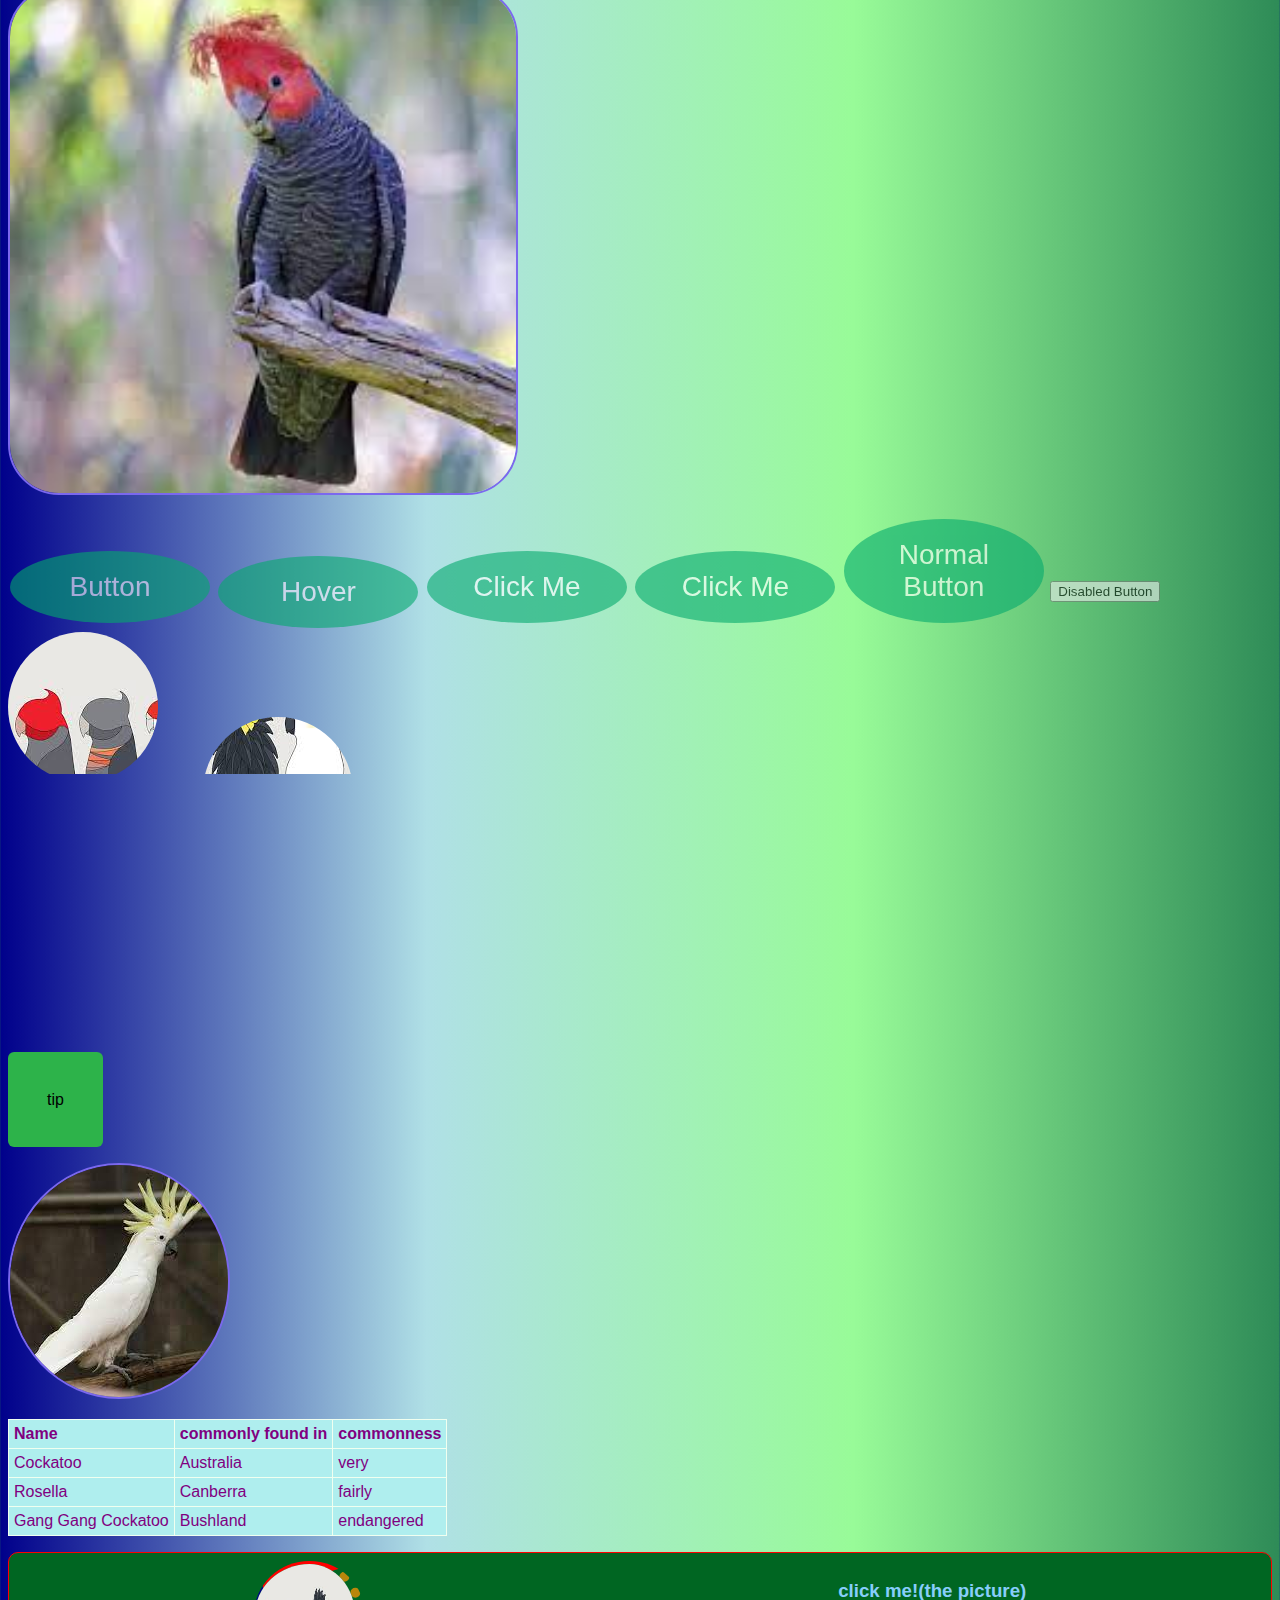
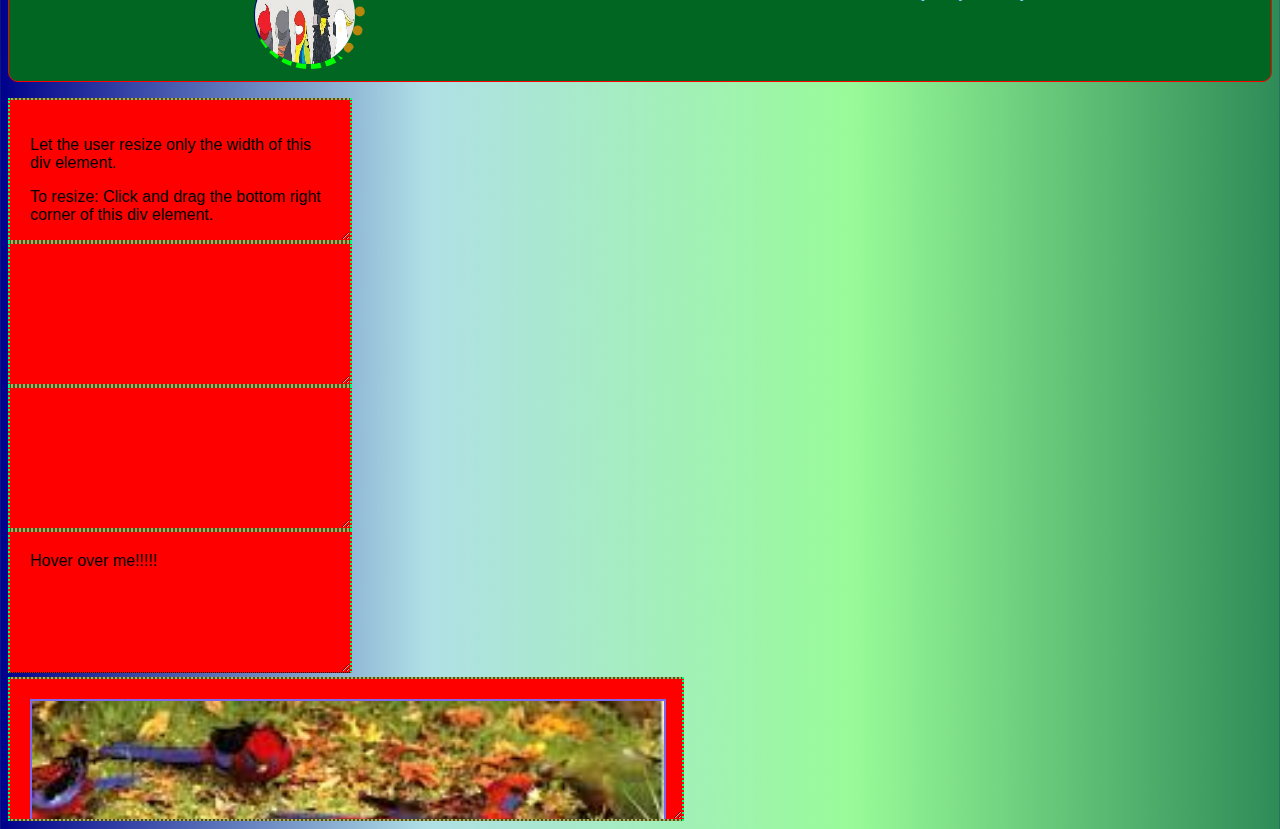
==== commit ccc9108e: "Add files via upload" ====
--- a/index.html
+++ b/index.html
@@ -16,7 +16,7 @@
 			<li><a class="niceLinks" href="Cockatoo.html">Cockatoo page</a></li>
 			<li><a class="niceLinks" href="Rosella.html">Rosella page</a></li>
 			<li><a class="niceLinks" href="Gang gang.html">Gang Gang Cockatoo page</a></li>
-			<li><a class="niceLinks" href="Quiz.html"><img src="i.jpg" id="i"/></a><h3 id="m">click me!(the picture)</h3></li>
+			<li><a class="niceLinks" href="galar.html">galar page</a></li>
 		</ul>
 		</nav>
 	  </header>
@@ -134,6 +134,11 @@
 	 </table>
 	 </section>
 	 <section>
+	 <nav>
+		 <ul>
+			<a class="niceLinks" href="Quiz.html"><img src="c.jpg" id="i" /></a><h3 id="m">click me!(the picture)</h3>
+		</ul>
+	</nav>
 	 <div>
   <p>Let the user resize only the width of this div element.</p>
   <p>To resize: Click and drag the bottom right corner of this div element.</p>
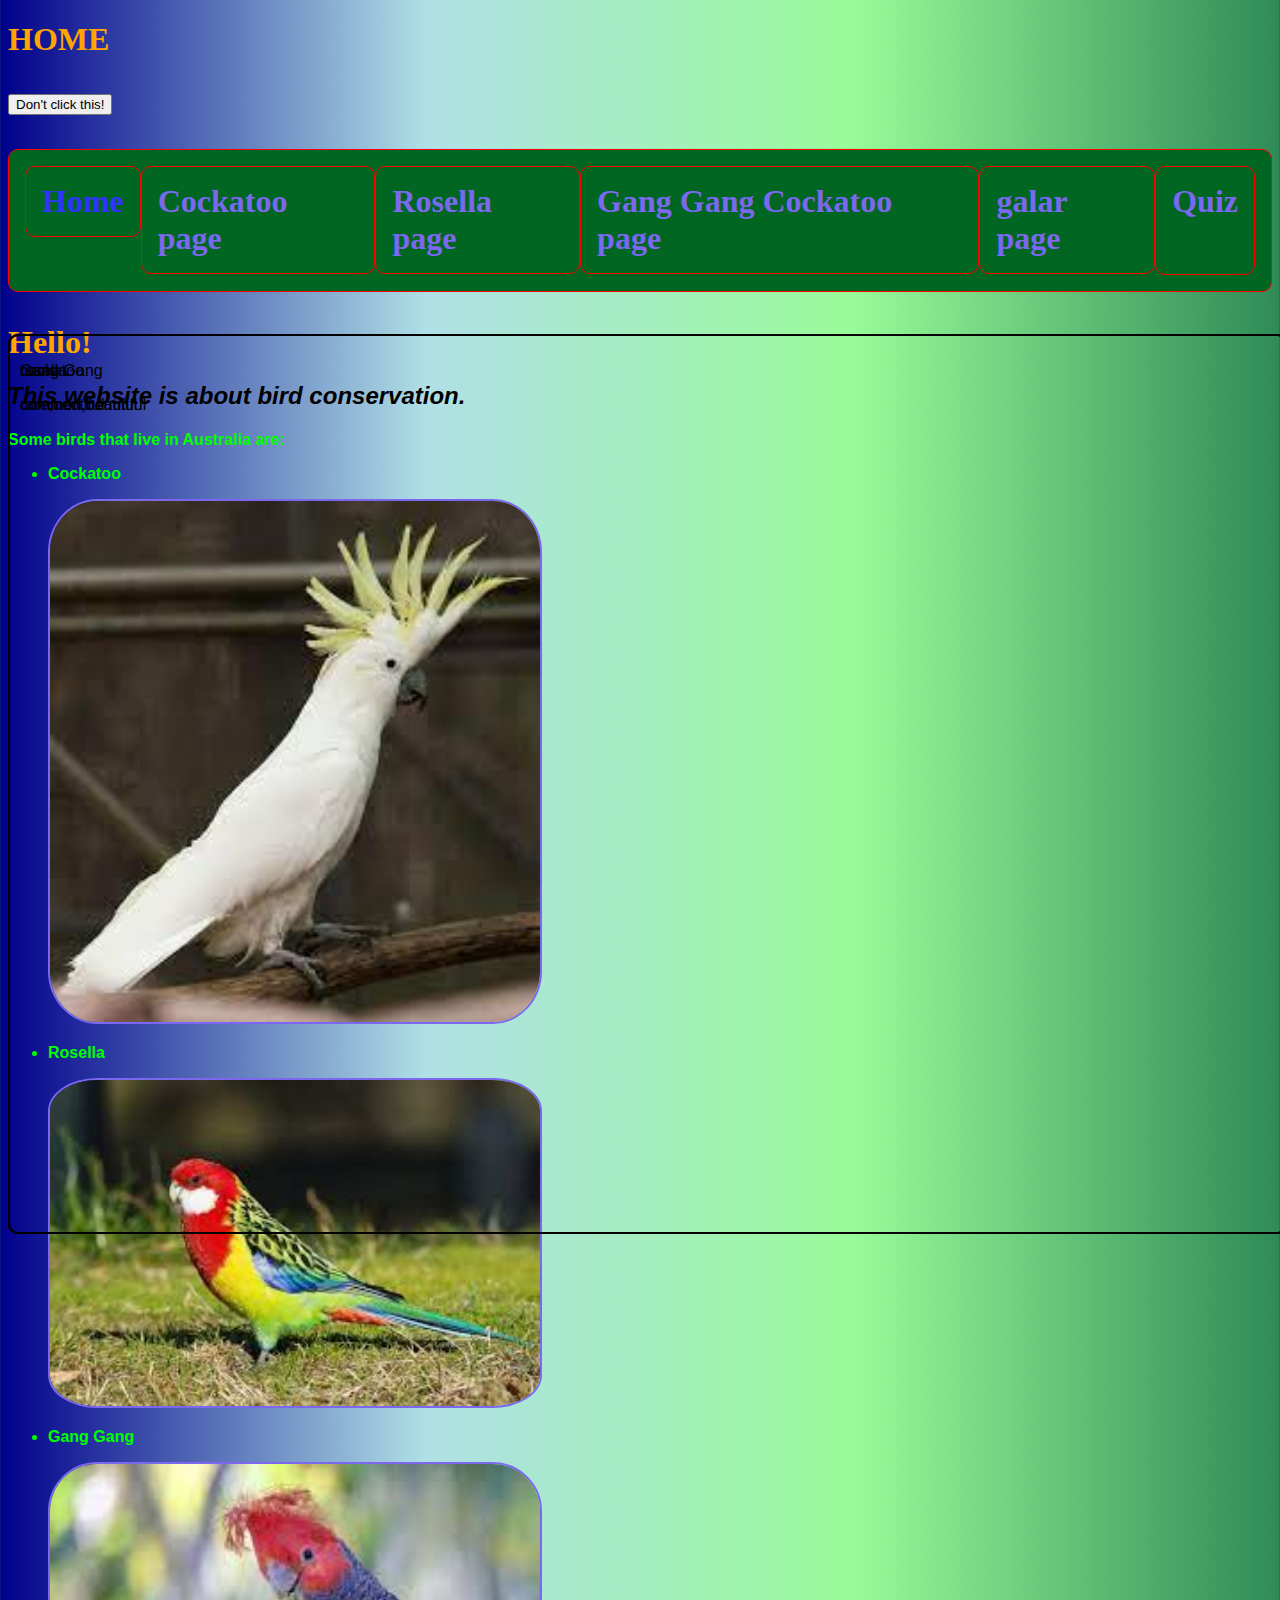
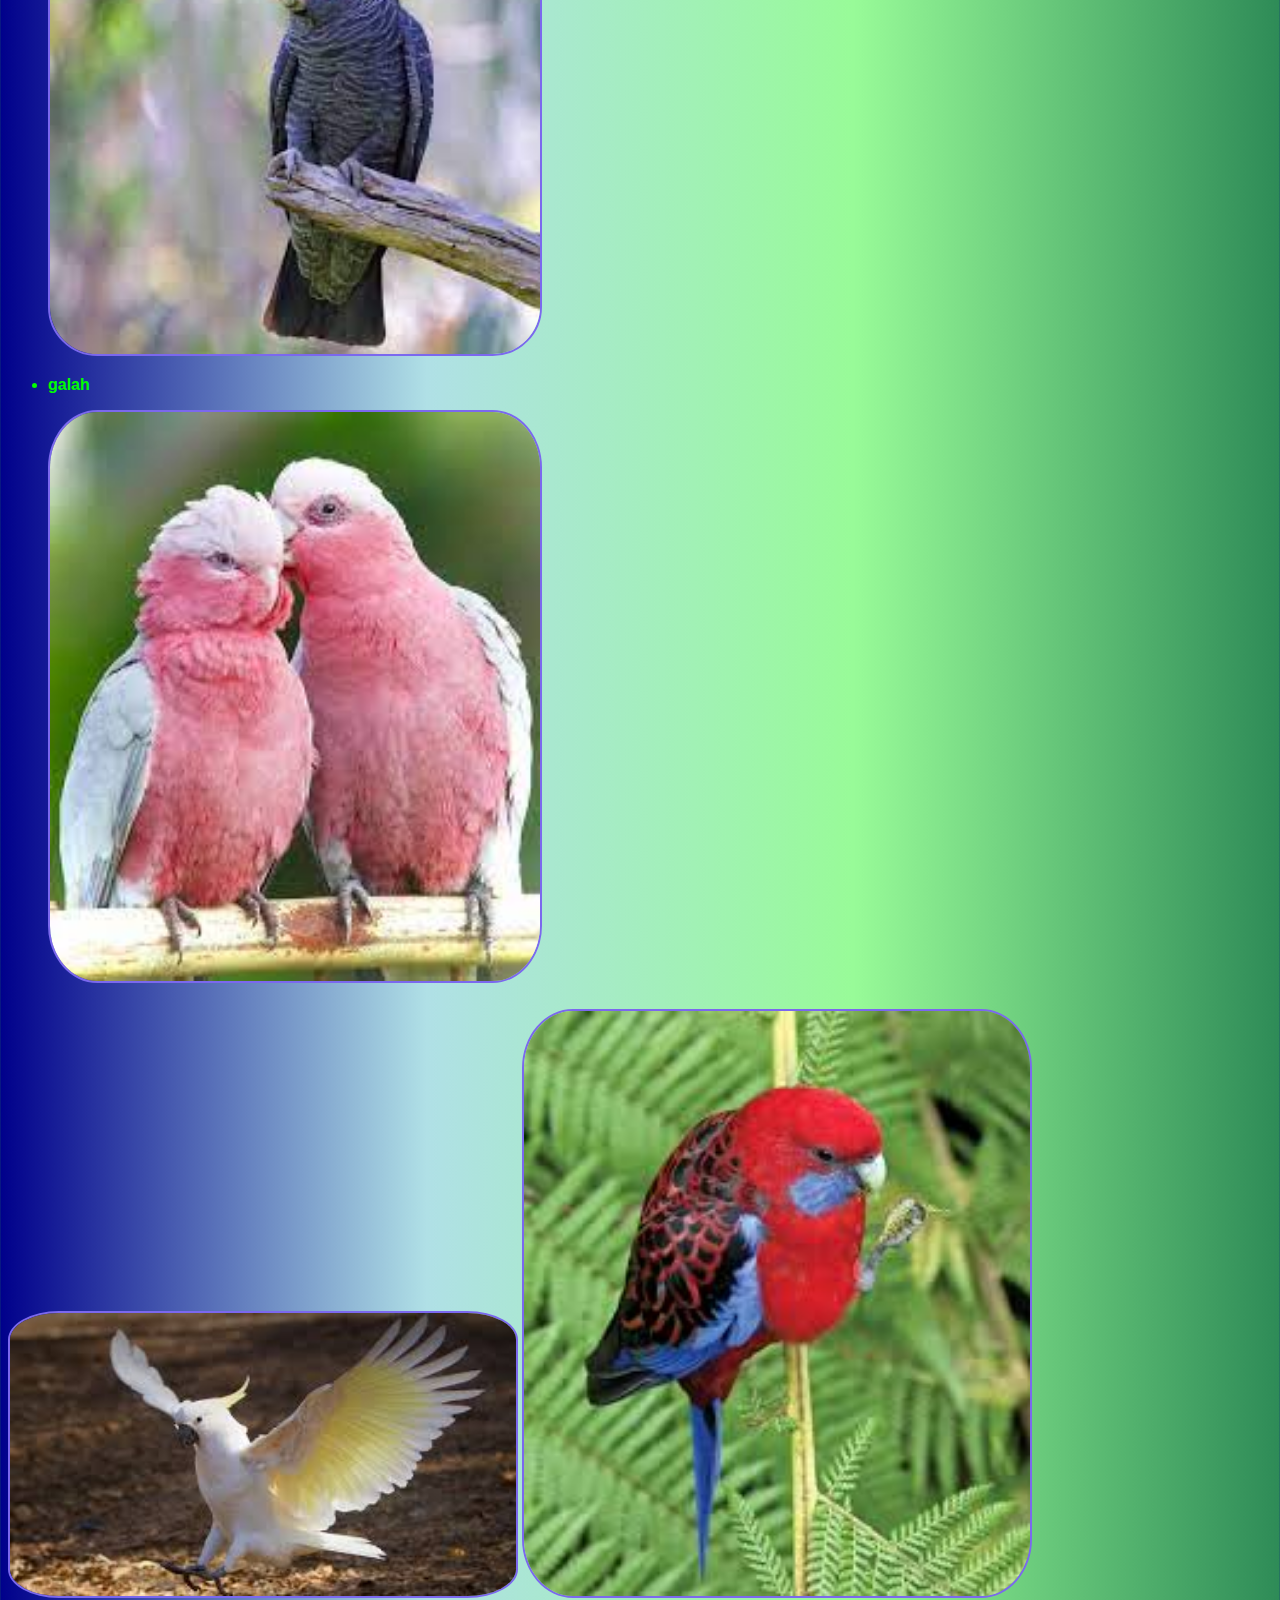
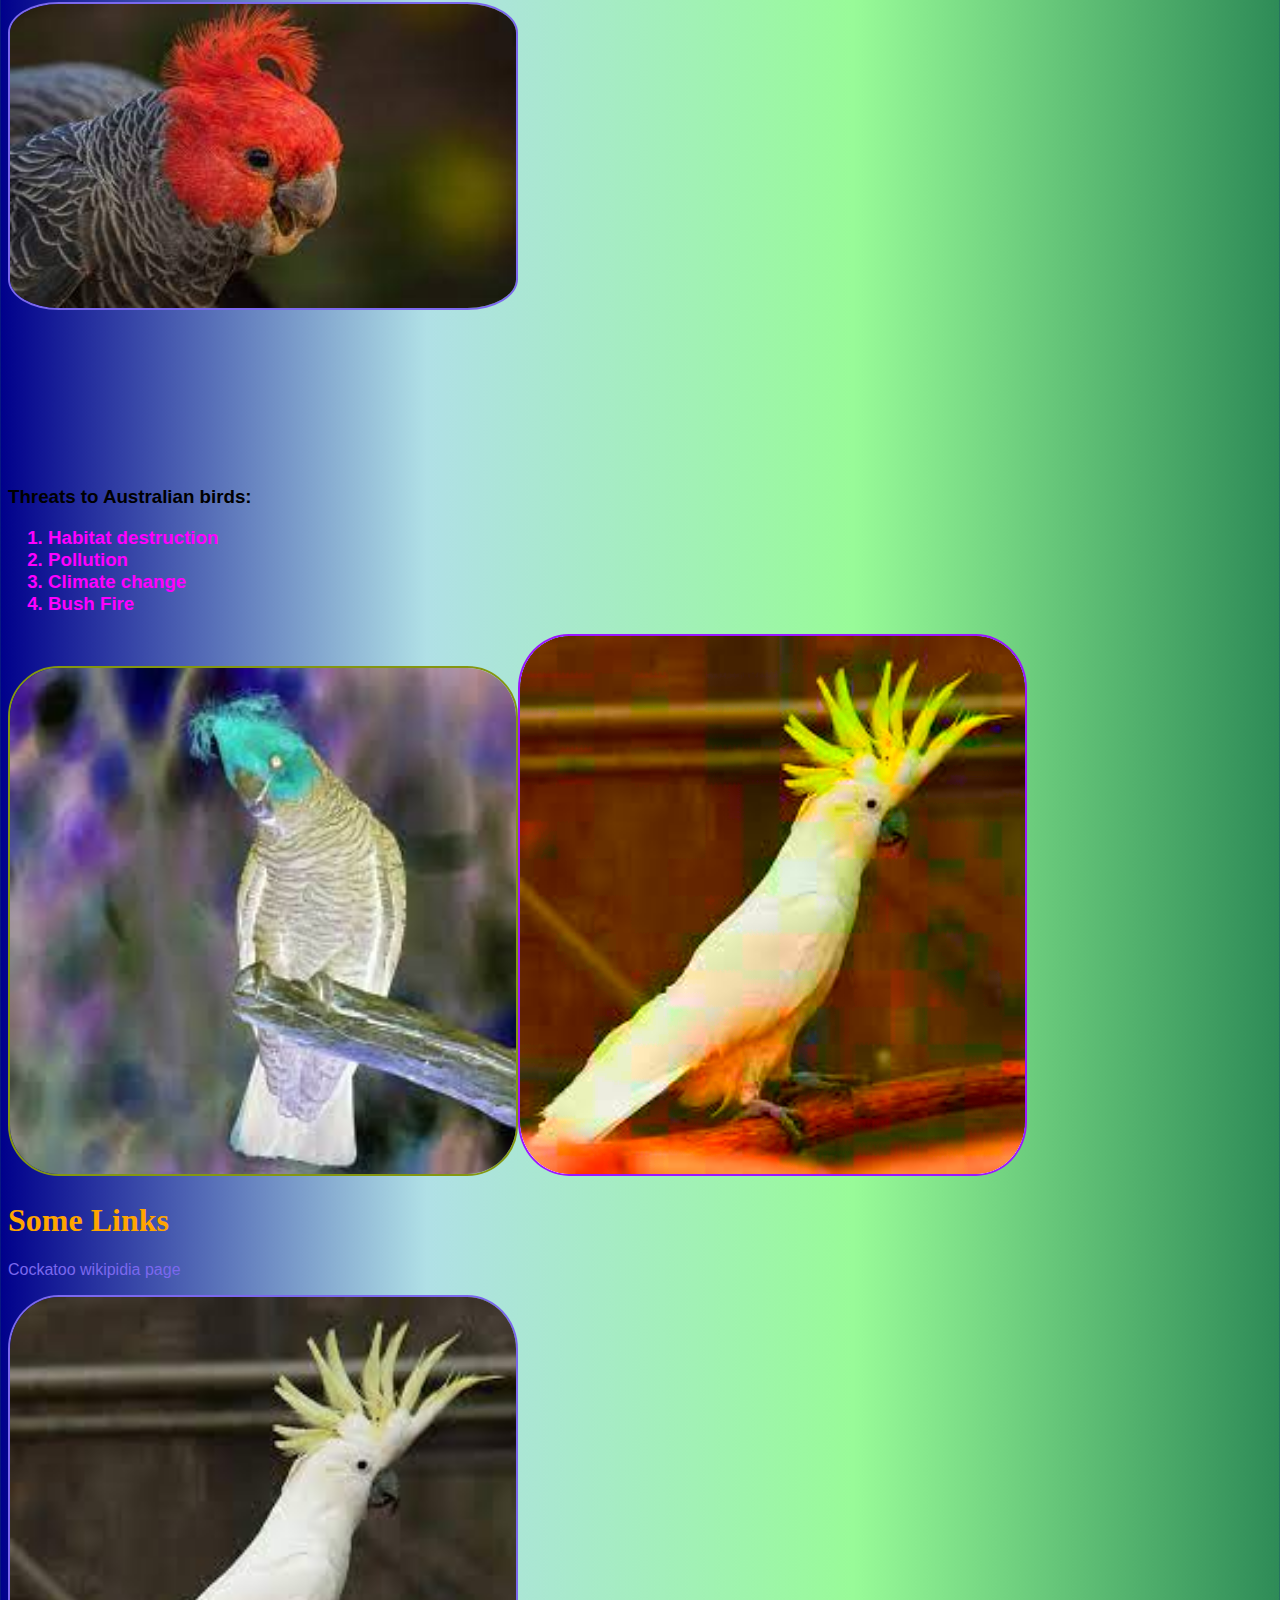
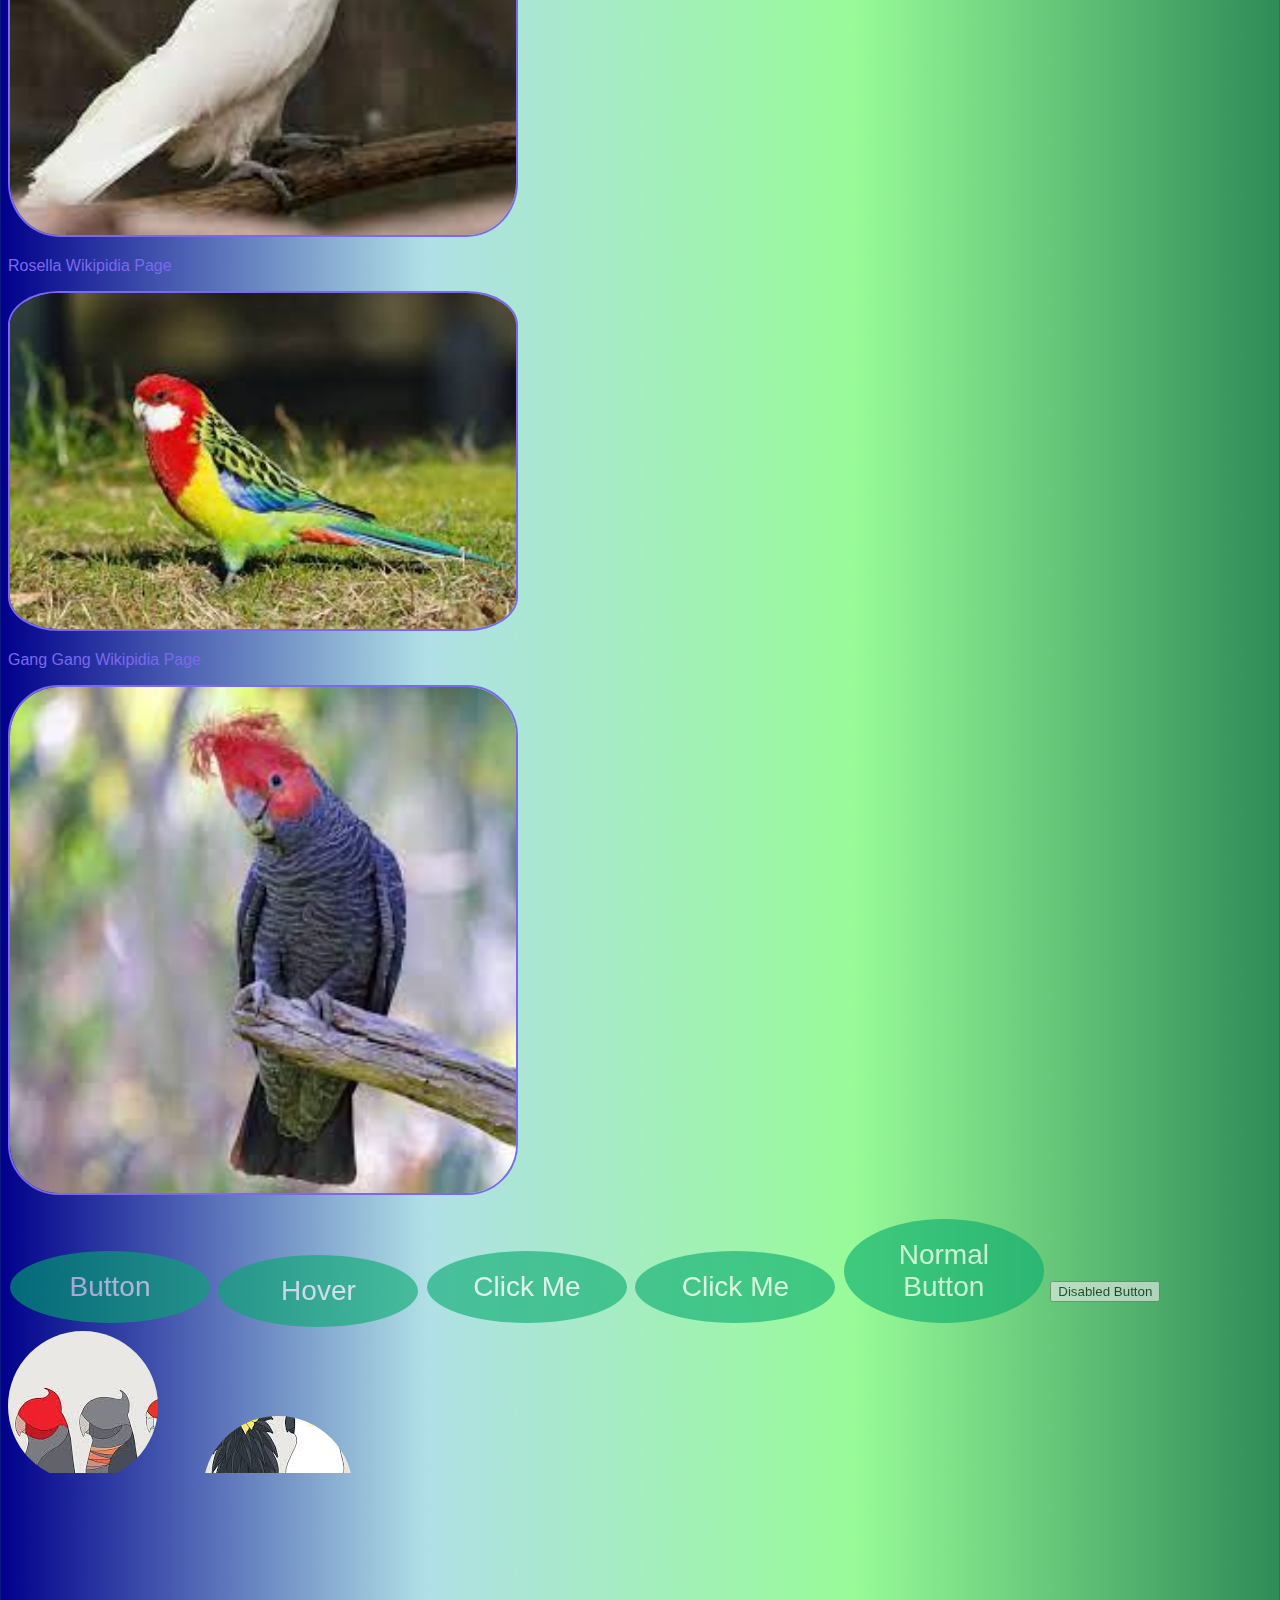
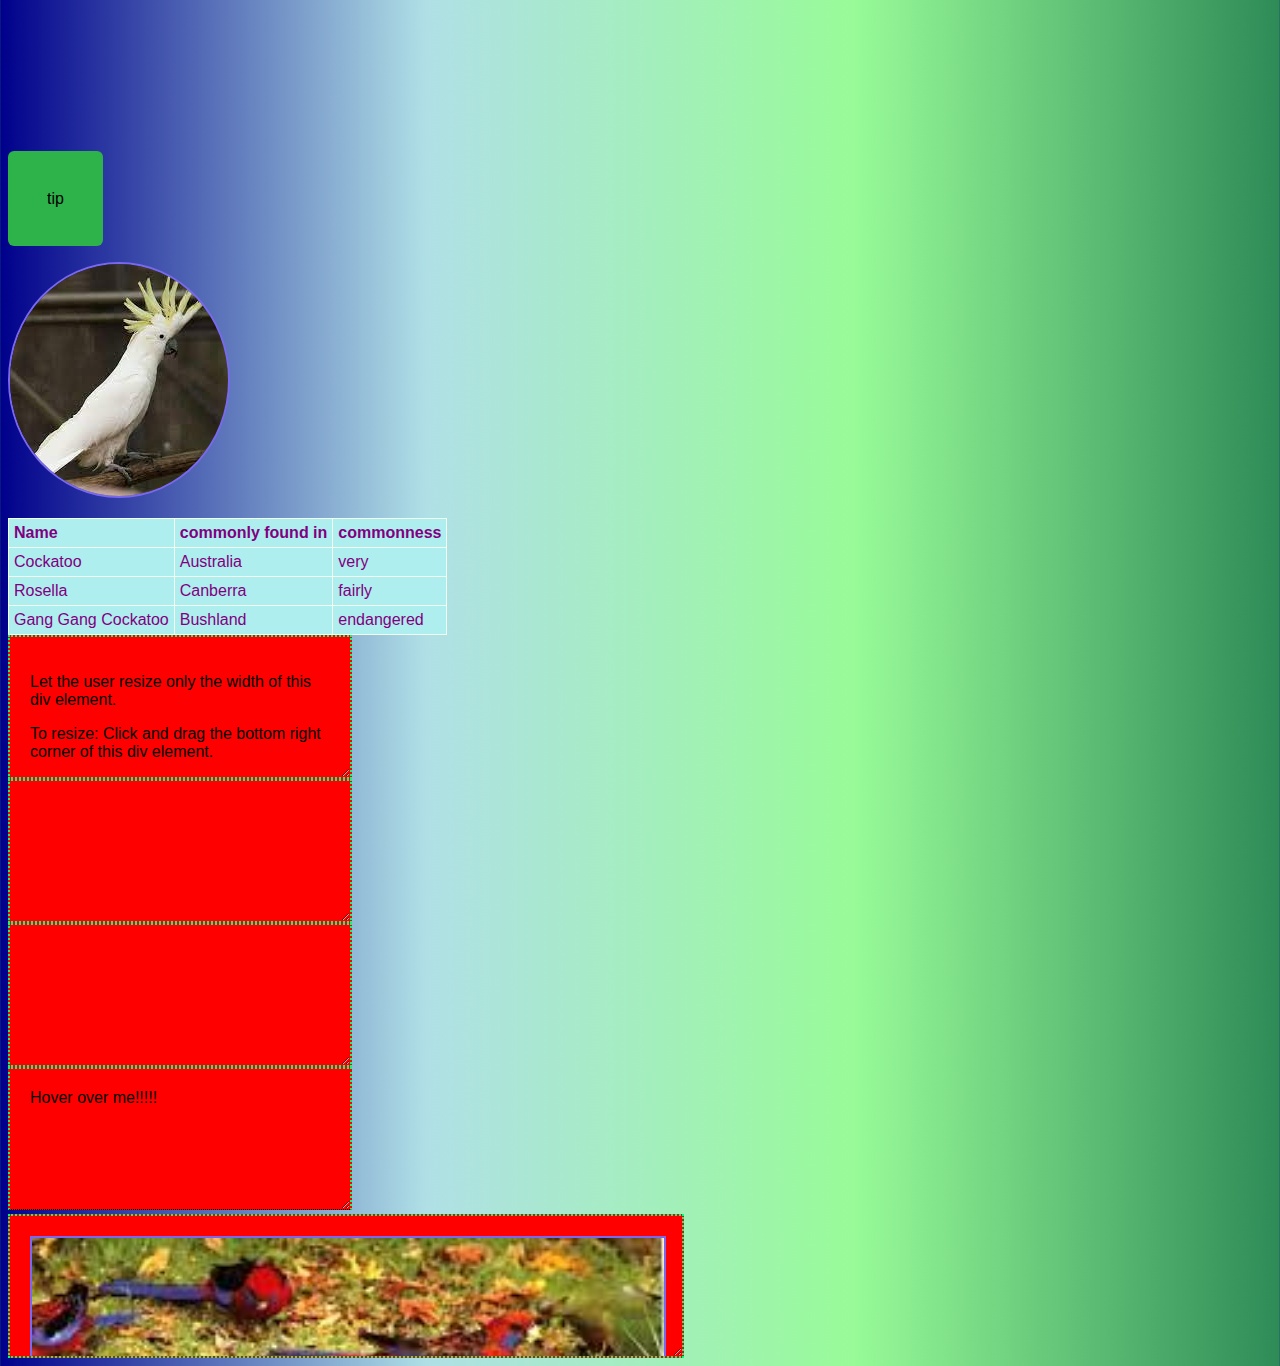
==== commit 0ccfb901: "Add files via upload" ====
--- a/index.html
+++ b/index.html
@@ -12,28 +12,29 @@
 	  <h1>HOME<h1>
 	  <input type="button" onclick="alert('What did I say!')" value="Don't click this!">
 		<ul>
-			<li>Home</li>
-			<li><a class="niceLinks" href="Cockatoo.html">Cockatoo page</a></li>
-			<li><a class="niceLinks" href="Rosella.html">Rosella page</a></li>
-			<li><a class="niceLinks" href="Gang gang.html">Gang Gang Cockatoo page</a></li>
-			<li><a class="niceLinks" href="galar.html">galar page</a></li>
+			<nav><ul><li>Home</li></ul></nav>
+			<nav><ul><li><a class="niceLinks" href="Cockatoo.html">Cockatoo page</a></li></ul></nav>
+			<nav><ul><li><a class="niceLinks" href="Rosella.html">Rosella page</a></li></ul></nav>
+			<nav><ul><li><a class="niceLinks" href="Gang gang.html">Gang Gang Cockatoo page</a></li></ul></nav>
+			<nav><ul><li><a class="niceLinks" href="galar.html">galar page</a></li></ul></nav>
+			<nav><ul><a class="niceLinks" href="Quiz.html">Quiz</a><h3 id="m"></h3></li></ul></nav>
 		</ul>
 		</nav>
 	  </header>
 	  <main>
 	    <article>		
 		<article class="card">
-		<img src="a2.jpg" alt="a rosella" id="ro" class="tinyPicure">
+		<!-- <img src="a2.jpg" alt="a rosella" id="ro" class="tinyPicure"> -->
 		<p>rosella</p>
 		<p>common,beautiful</p>
 		</article>
 		<article class="card">
-		<img src="images.jpg" alt="A cockatoo" id="cock" class="tinyPicure">
+		<!-- <img src="images.jpg" alt="A cockatoo" id="cock" class="tinyPicure"> -->
 		<p>cockatoo</p>
 		<p>common,beutiful</p>
 		</article>
 		<article class="card">
-		<img src="a.jpg" alt="A Gang Gang Cockatoo" id="gang" class="tinyPicure">
+		<!-- <img src="a.jpg" alt="A Gang Gang Cockatoo" id="gang" class="tinyPicure"> -->
 		<p>Gang Gang</p>
 		<p>rare,beutiful</p>
 		</article>
@@ -49,9 +50,10 @@
 	    <h4>
 		Some birds that live in Australia are:
 		<ul>
-		<li>Cockatoo<p><img src="cockatoo.jpg" alt="A cockatoo" id="cock" /></li>
-		<li>Rosella<p><img src="rosella.jpg" alt="A rosella" id="ro" /></li>
-		<li>Gang Gang<p><img src="gang gang.jpg" alt="a gang gang" id="gang" /></li>
+		<li>Cockatoo<p><img src="cockatoo.jpg" alt="A cockatoo" id="cock" /></p></li>
+		<li>Rosella<p><img src="rosella.jpg" alt="A rosella" id="ro" /></p></li>
+		<li>Gang Gang<p><img src="gang gang.jpg" alt="a gang gang" id="gang" /></p></li>
+		<li>galah<p><img src="p.jpg" alt="galah" id="ga" />
 	    </h4>
 		 <img src="images.jpg" alt="A cockatoo" id="cock" />
 		 <img src="a2.jpg" alt="A rosella" id="ro" />
@@ -134,11 +136,6 @@
 	 </table>
 	 </section>
 	 <section>
-	 <nav>
-		 <ul>
-			<a class="niceLinks" href="Quiz.html"><img src="c.jpg" id="i" /></a><h3 id="m">click me!(the picture)</h3>
-		</ul>
-	</nav>
 	 <div>
   <p>Let the user resize only the width of this div element.</p>
   <p>To resize: Click and drag the bottom right corner of this div element.</p>
--- a/styles.css
+++ b/styles.css
@@ -197,12 +197,10 @@
 	padding: 10px;
 	margin-top: 10px;
 	font-family: "Trebuchet MS", sans-serif;
-	transition: all 0.2s ease-out;
 }
 .card:hover {
 	border-color: #00FF00;
 	box-shadow: 5px 5px 3px White, 10px 10px 5px 12px DarkSeaGreen, 15px 15px 10px Black, 10px 10px 5px LightBlue inset;
-	transform: translateY(-2px);
 }
 #rose {
 	width: 40%;
@@ -299,15 +297,13 @@
 	z-index: 6;
 }
 }
-
-/* The element to apply the animation to */
 div {
   width: 100px;
   height: 100px;
   position: relative;
   background-color: red;
-  animation-name: ooo;
-  animation-duration: 4s;
+   animation-name: ooo;
+   animation-duration: 4s;
 }
 #pot:hover {
 	transform: rotateY(360deg);
@@ -316,8 +312,8 @@
 	width: 100px;
 	height: 100px;
 	background: red;
-	transition: width 2s, height 2s, transform 2s;
-	transition-delay: 0.1s;
+	 transition: width 2s, height 2s, transform 2s;
+	 transition-delay: 0.1s;
 }
 div:hover {
 	width: 300px;
@@ -608,21 +604,21 @@
 .card {
   height: 100%;
   position: absolute;
-  transform-style: preserve-3d;
-  transition: all 1s ease-in-out;
+  /* transform-style: preserve-3d; */
+  /* transition: all 1s ease-in-out; */
   width: 100%;
 }
 .card:hover {
-  transform: rotateY(180deg);
+  /* transform: rotateY(180deg); */
 }
 .card .side {
   backface-visibility: hidden;
-  height: 100%;
+  height: 10%;
   position: absolute;
-  width: 100%;
+  width: 10%;
 }
 .card .back {
-  transform: rotateY(180deg);
+  /* transform: rotateY(180deg); */
 }
 @keyframes slide {
   0% {
@@ -665,6 +661,81 @@
 	color: LightSkyBlue;
 }
 
+#questions{
+	display: none;
+}
+#ga {
+	width: 40%;
+	border-radius: 10%;
+	
+}
+#ga:hover {
+	animation-name: rollover;
+	animation-duration: 0.5s;
+	animation-iteration-count: infinite;
+	animation-direction: alternate;
+	animation-timing-function: ease-in;
+	animation-delay: 0.5s;
+	border-radius: 10px 15px 20px 25px;
+	
+}
+
+
+
+
+
+
+
+
+
+
+
+
+
+
+
+
+
+
+
+
+
+
+
+
+
+
+
+
+
+
+
+
+
+
+
+
+
+
+
+
+
+
+
+
+
+
+
+
+
+
+
+
+
+
+
+
+
 
 
 
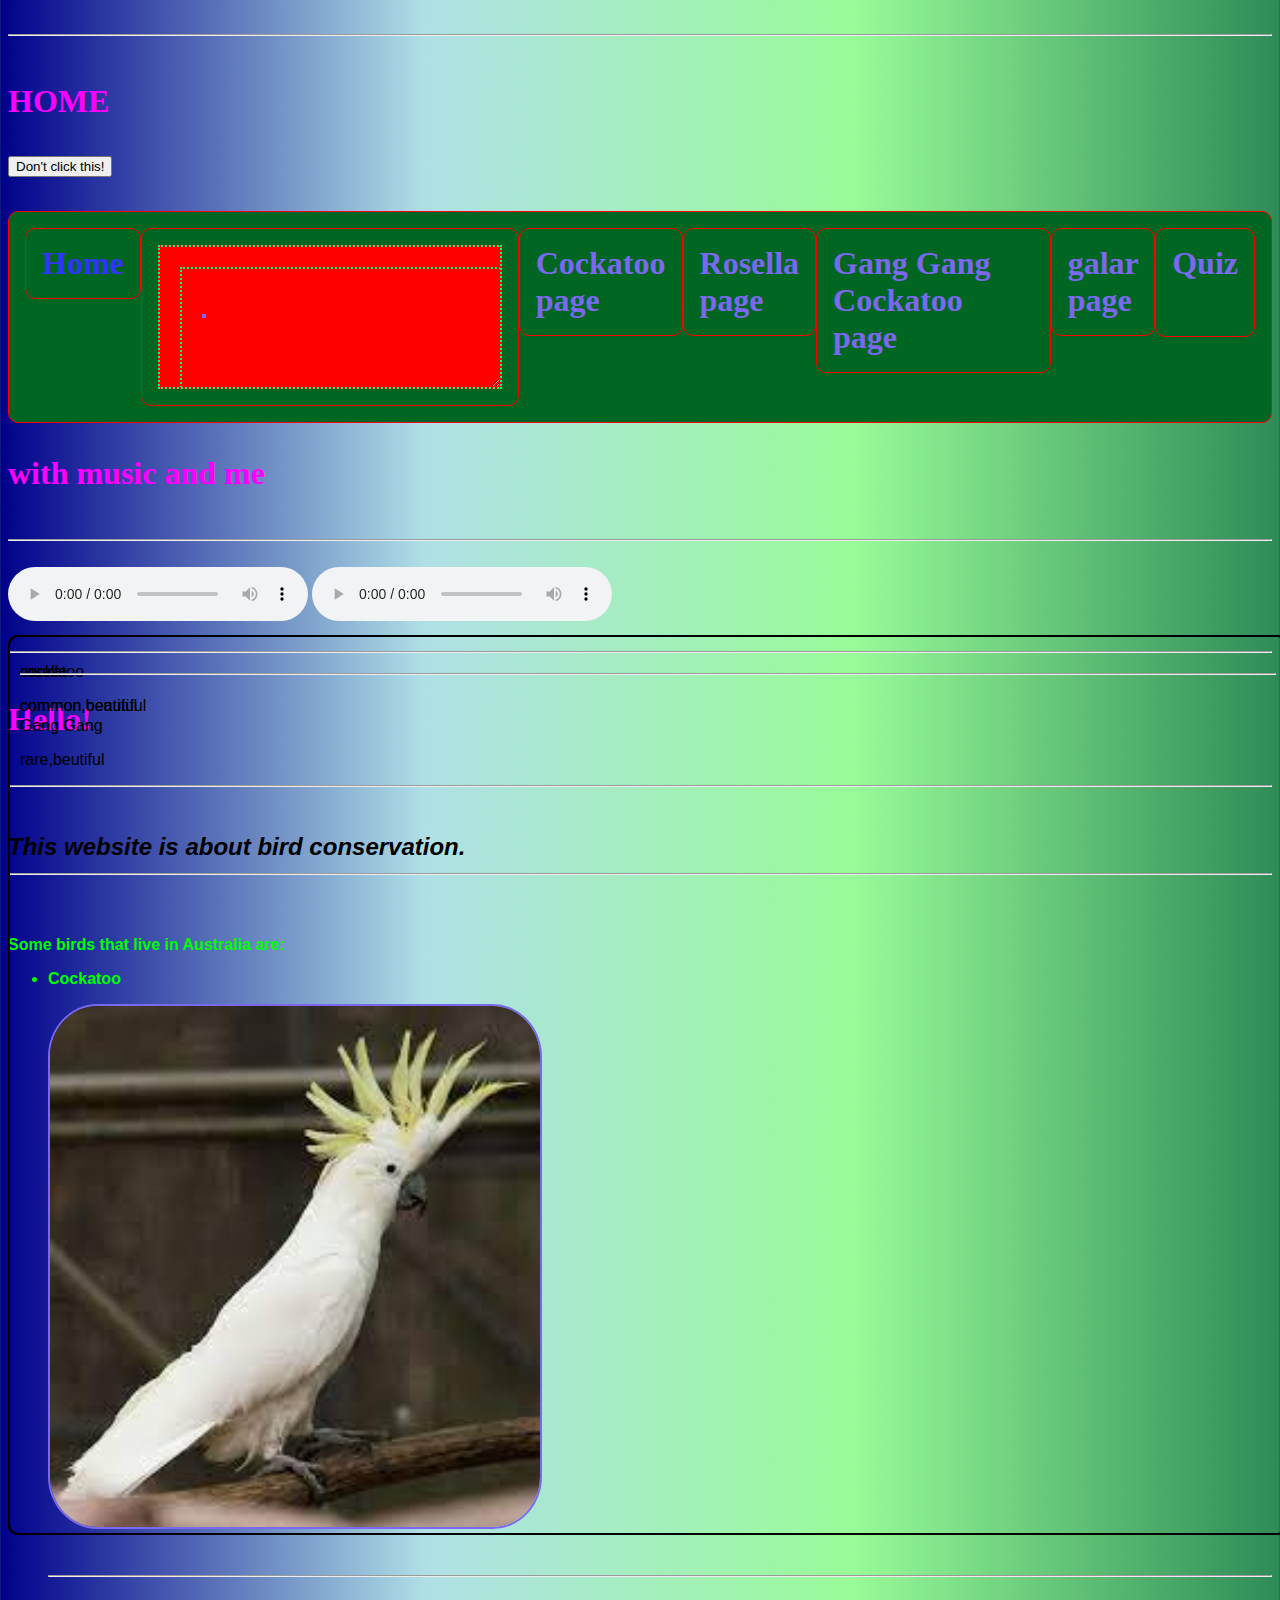
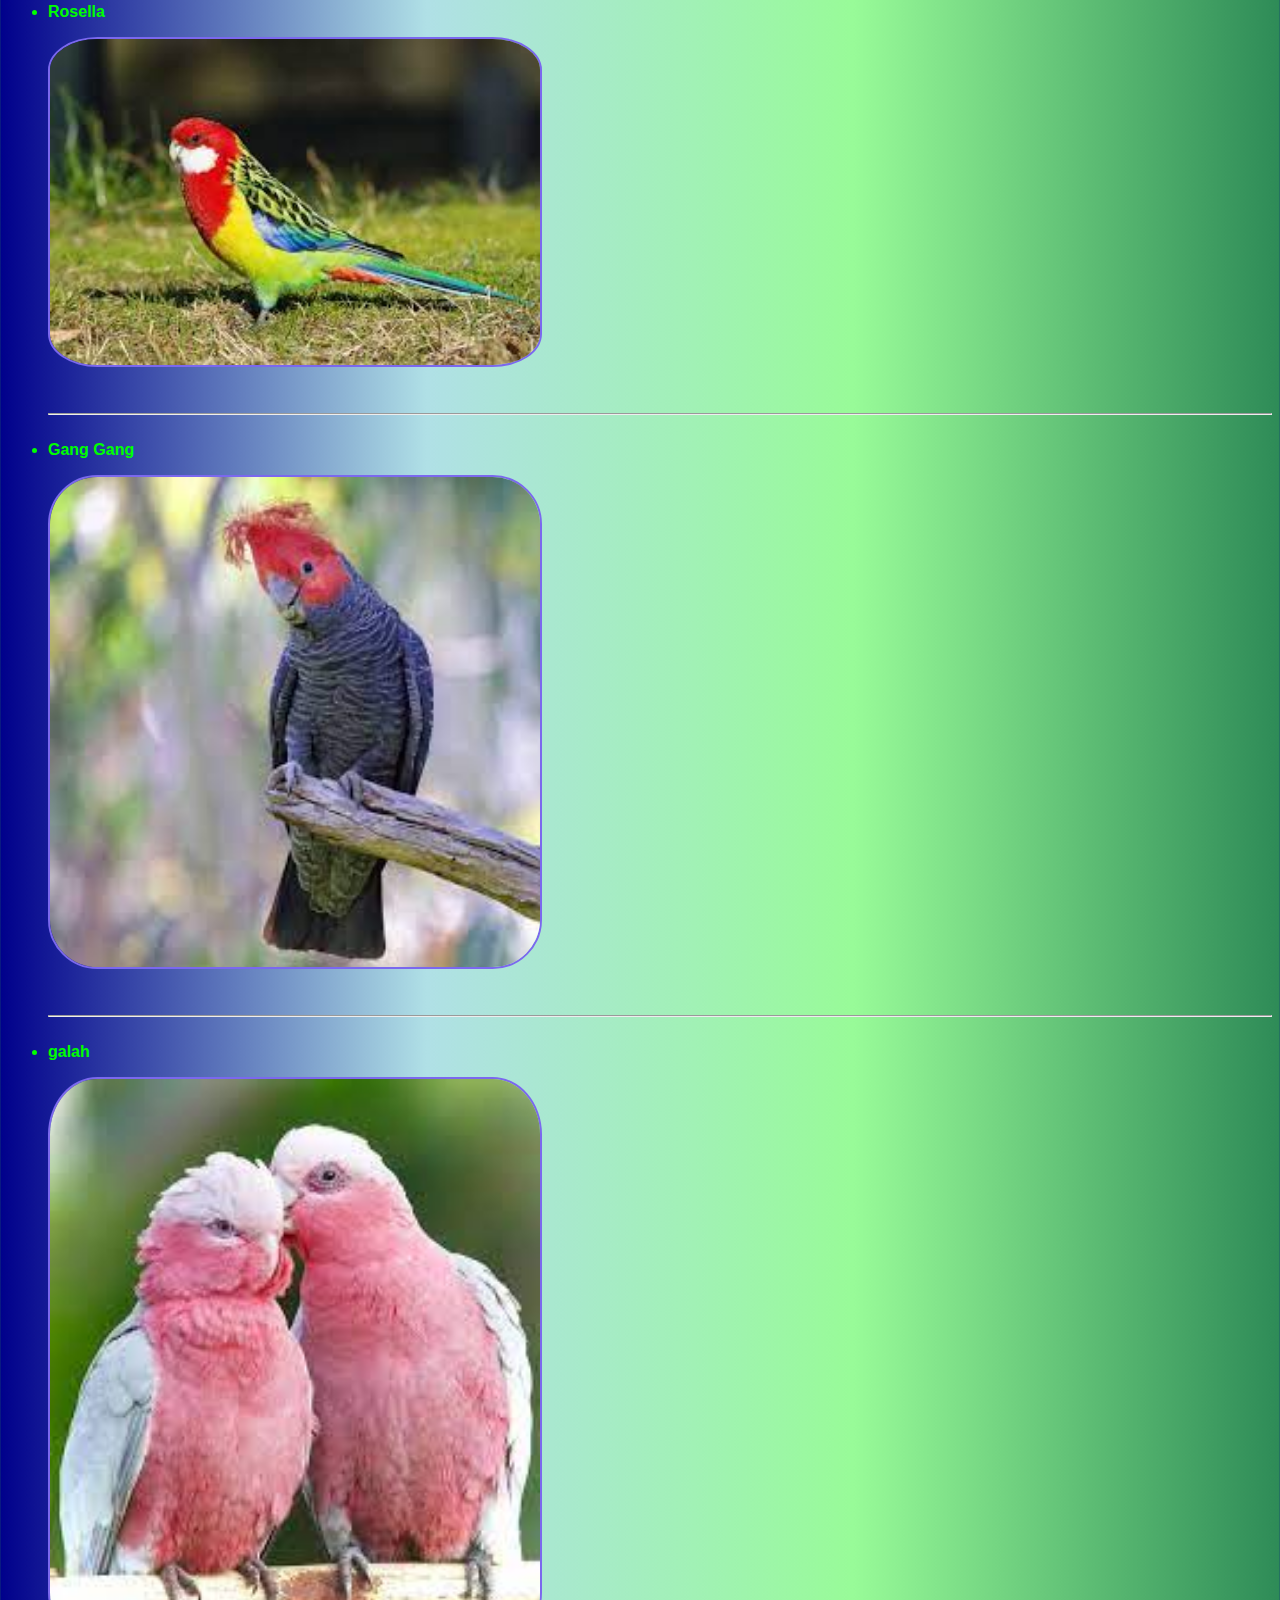
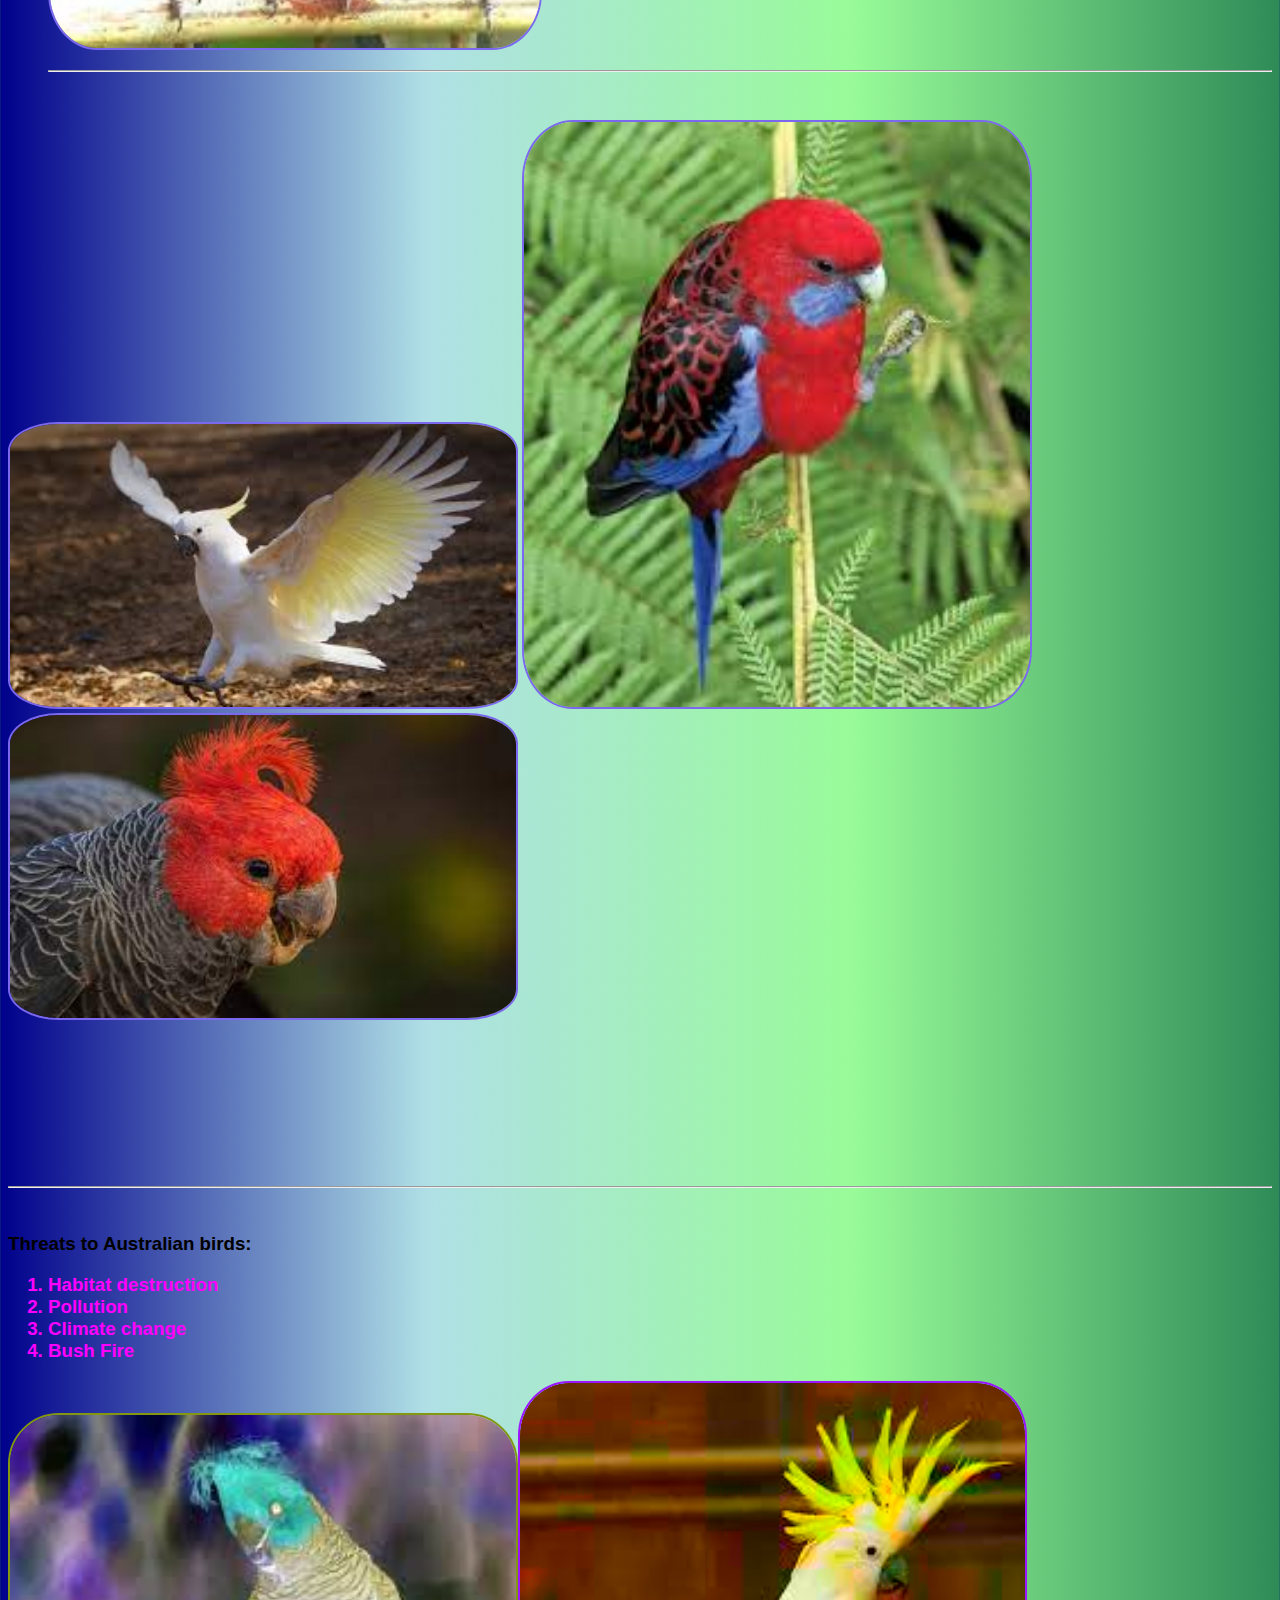
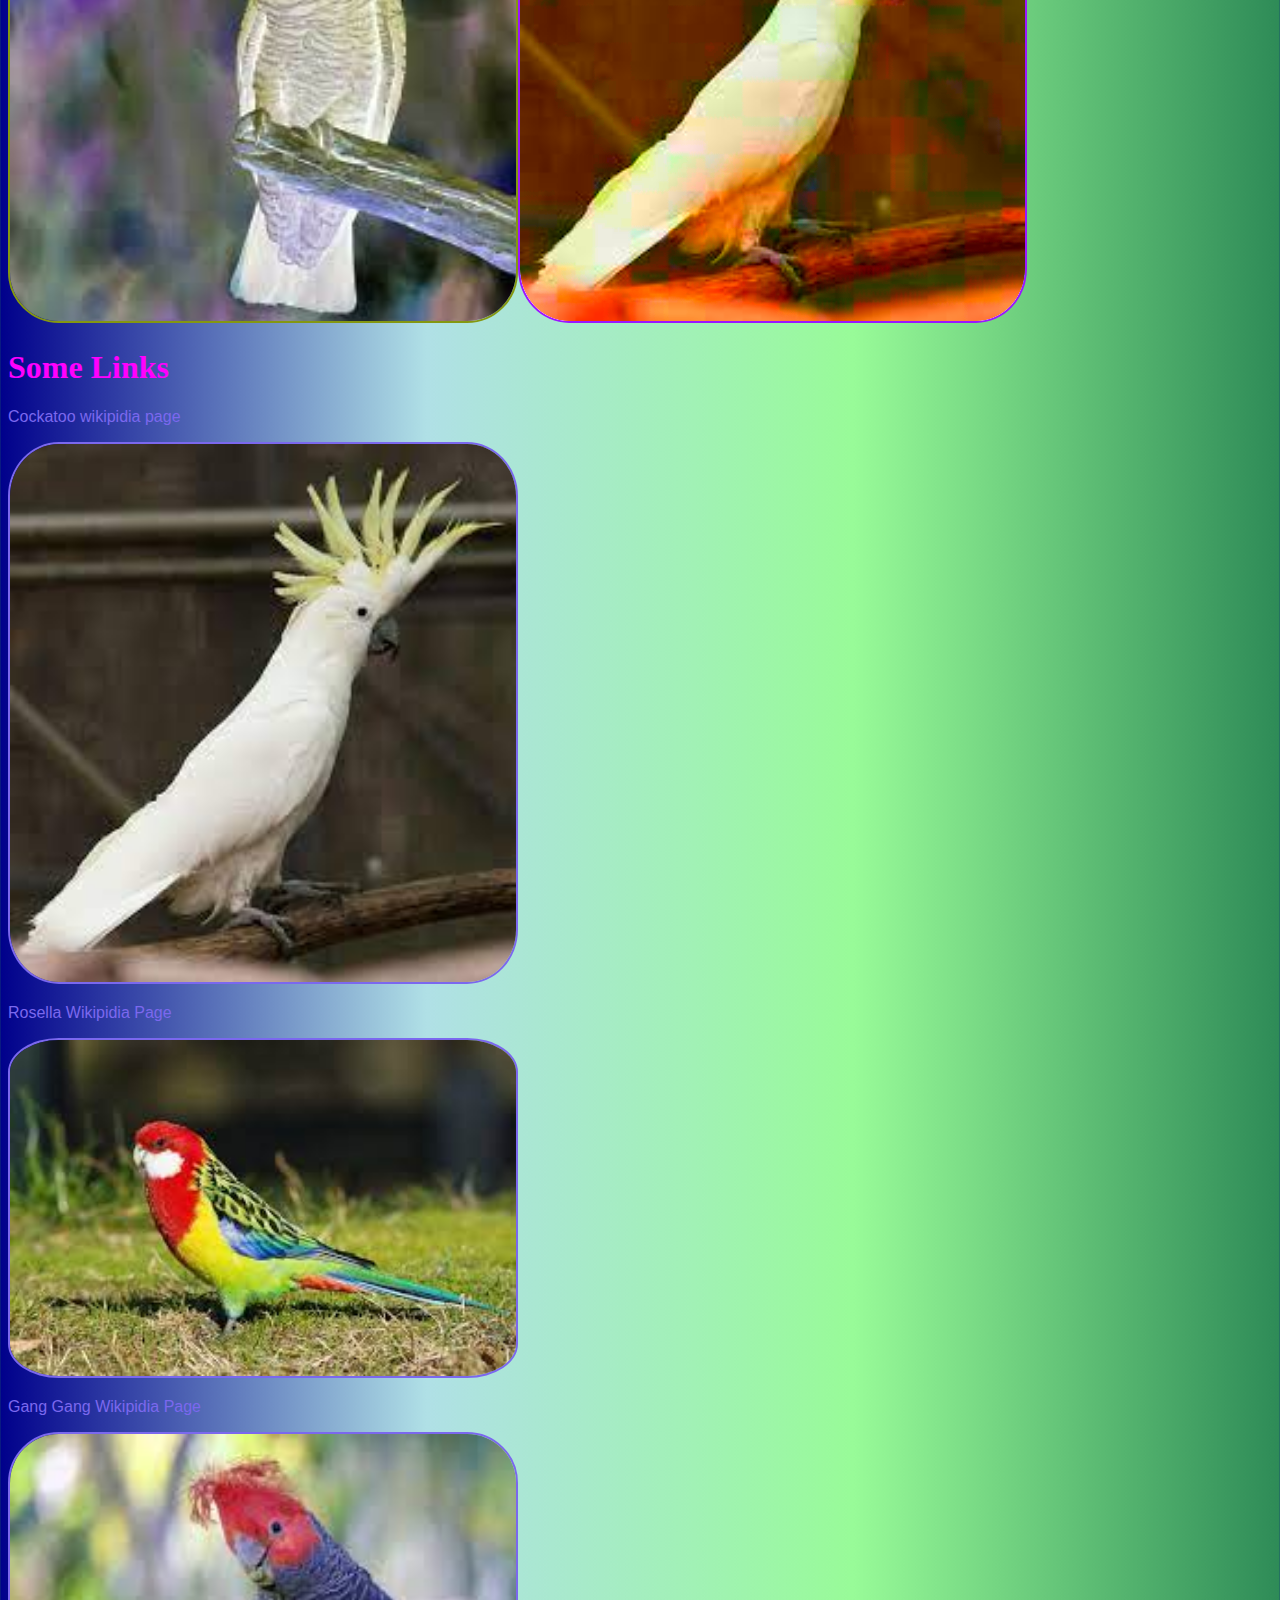
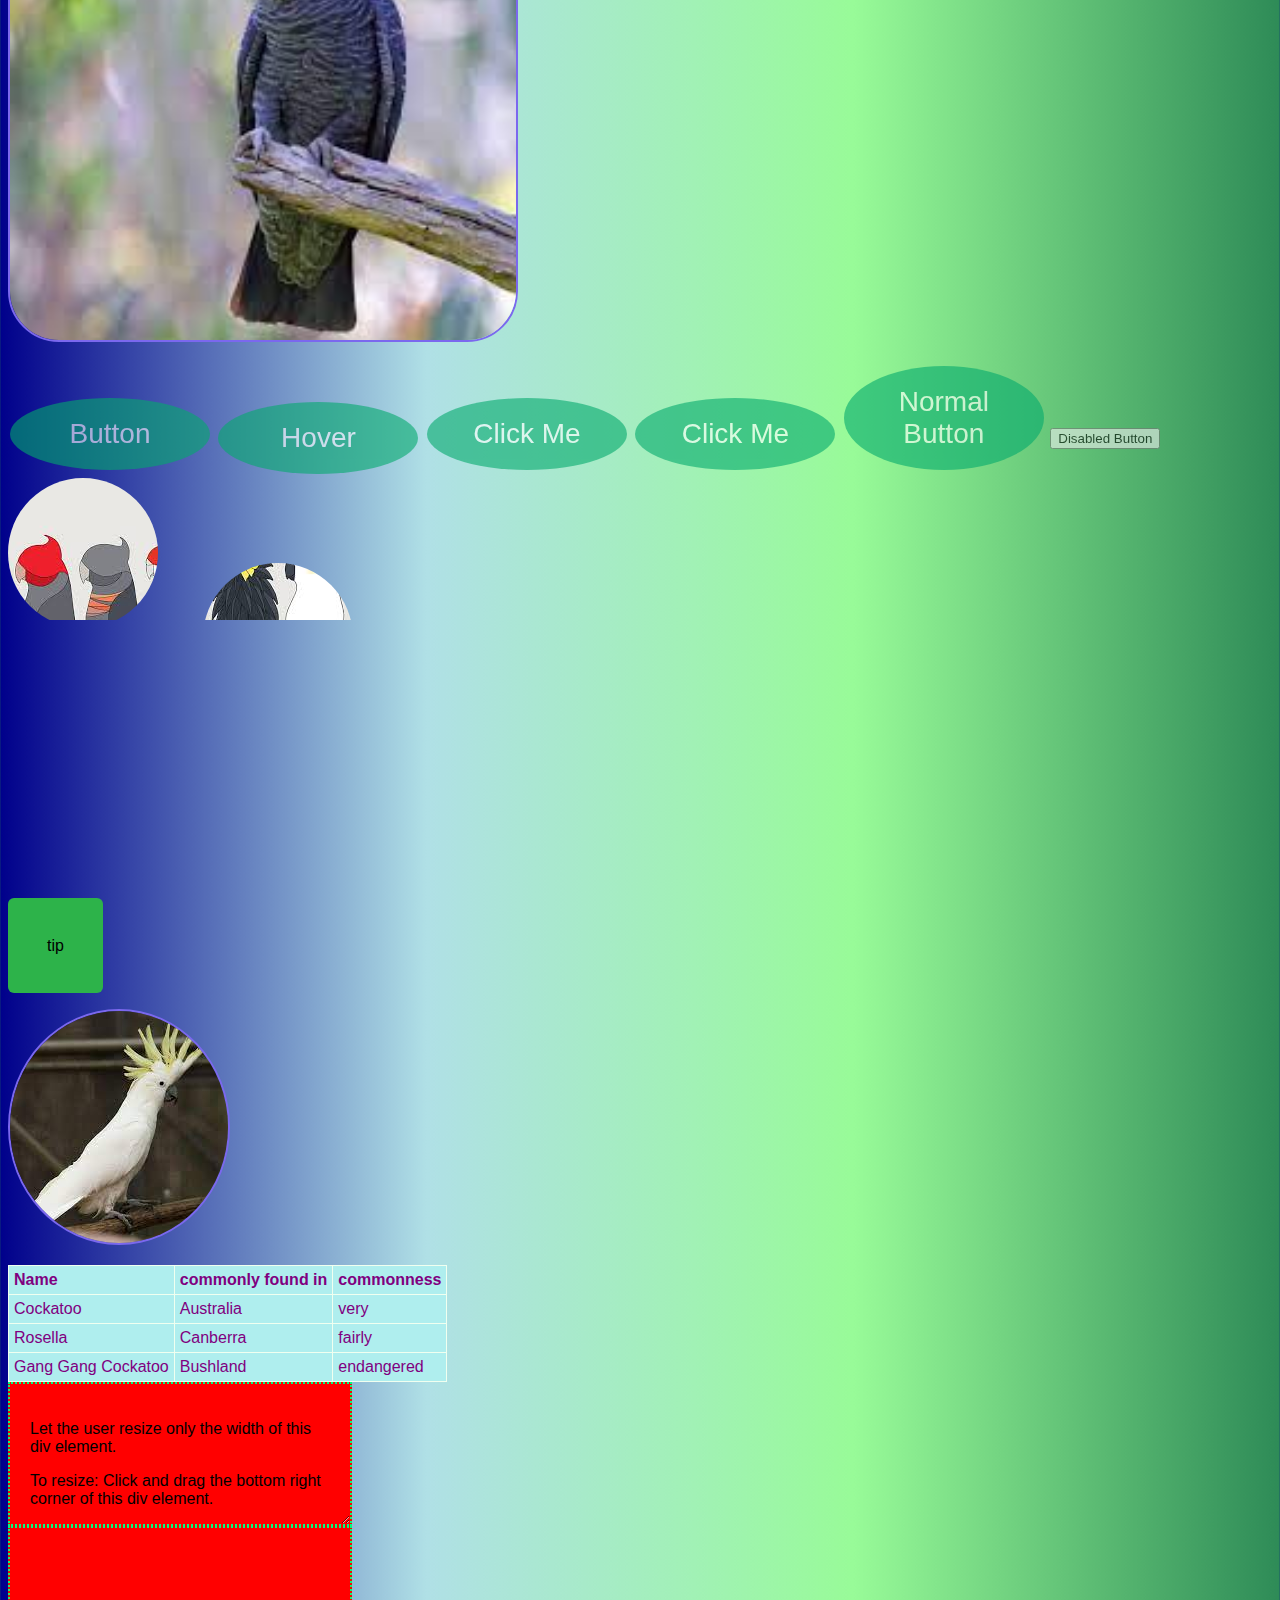
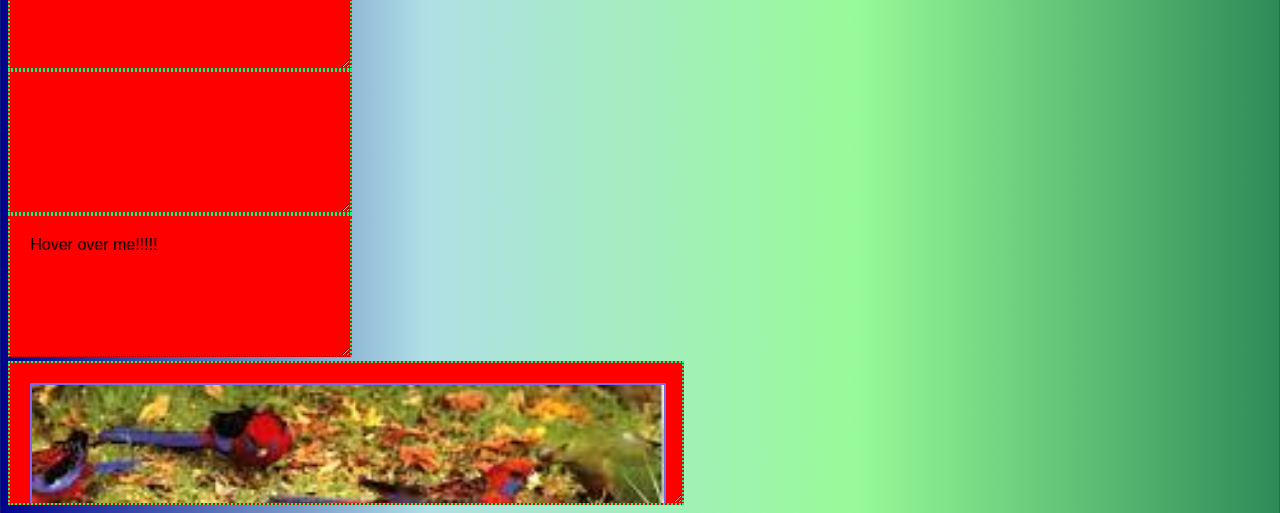
==== commit fc790a54: "Add files via upload" ====
--- a/index.html
+++ b/index.html
@@ -7,12 +7,28 @@
 		<meta charset="utf-8"/>
 	</head>
 	<body id="body">
+		<br><hr><br>
 	  <header>
 	  <nav>
 	  <h1>HOME<h1>
 	  <input type="button" onclick="alert('What did I say!')" value="Don't click this!">
 		<ul>
 			<nav><ul><li>Home</li></ul></nav>
+			<nav><ul><li><section id="animation-wrapper" class="Animationstyles__Wrapper-sc-1hxtoom-1 igFbHg"><div class="Animationstyles__Animation-sc-1hxtoom-0 bIYiEr">
+				<div aria-hidden="true" class="Animationstyles__Center-sc-1hxtoom-2 iIGkDf"><picture><source srcset="/_pr/topic-assets/paris-2024/animatio
+					n/banner/green/v2/center.svg" media="(min-width: 768px)"><img src="/_pr/topic-assets/paris-2024/animation/banner/green/v2/mobile/center.svg" alt="" data-c
+					y="center-animation"></picture></div><div aria-hidden="true" class="Animationstyles__Right-sc-1hxtoom-3 iPutsE" style="transform: translateX(-71.2367%) 
+					scaleX(2.5);"><picture><source srcset="/_pr/topic-assets/paris-2024/animation/banner/green/v2/right.svg" media="(min-width: 768px)"><img src="/_pr/topic-assets/pa
+					ris-2024/animation/banner/green/v2/mobile/right.svg" alt="" data-cy="right-animation"></picture></div><div aria-hidden="true" class="Animationstyles__Left-sc-1hxtoom-4 fBQljM" s
+					    tyle=
+					"transform: translateX(71.2367%) scaleX(2.5);"><picture><source srcset="/_pr/topic-assets/paris-2024/animation/banner/green/v2/left.svg" media="(min-width: 768px)"><img src="/
+						_pr/topic-assets/paris-2024/animation/banner/green/v2/mobile/left.svg" alt="" data-cy="left-animation"></picture></div><div aria-hidden="true" class="Animationstyles__Bo
+						ttom-sc-1hxtoom-5 fEekIM" style="transform: translateY(-71.2367%) scaleY(2.5);"><picture><source srcset="/_pr/topic-assets/paris-2024/animation/banner/green/v2/bottom.svg" m
+							edia="(min-width: 768px)"><img src="/_pr/topic-assets/paris-2024/animation/banner/green/v2/mobile/bottom.svg" alt="" data-cy="bottom-animation"></picture></div><div ar
+							ia-hidden="true" class="
+				Animationstyles__Top-sc-1hxtoom-6 cWVhgy" style="transform: translateY(71.2367%) scaleY(2.5);"><picture><source srcset="/_pr/topic-assets/paris-2024/animation/ba
+					nner/green/v2/top.svg" media="(min-width: 768px)"><img src="/_pr/topic-assets/paris-2024/animation/banner/green/v2/mobile/top.svg" alt="" data-cy="top-animation"></picture><
+					/div></div></section></li></ul></nav>
 			<nav><ul><li><a class="niceLinks" href="Cockatoo.html">Cockatoo page</a></li></ul></nav>
 			<nav><ul><li><a class="niceLinks" href="Rosella.html">Rosella page</a></li></ul></nav>
 			<nav><ul><li><a class="niceLinks" href="Gang gang.html">Gang Gang Cockatoo page</a></li></ul></nav>
@@ -22,6 +38,20 @@
 		</nav>
 	  </header>
 	  <main>
+		<h1>with music and me</h1>
+		<br><hr><br>
+		<audio controls autoplay>
+		 <source src="audio/main.m4a" type="audio/m4a">
+		</audio>
+		<audio controls autoplay>
+			<source src="audio/tears of the kingdom.mp3" type="audio/mp3">
+		   </audio>
+		   <audio>
+			<source src="audio/The Sky- Low Gravity.mp3" type="audio/mp3">
+		   </audio>
+		   <audio>
+			<source src="3-56 Got Stung....mp3  b    km n   gf h    iutr   " type="audio/mp3">
+		   </audio>
 	    <article>		
 		<article class="card">
 		<!-- <img src="a2.jpg" alt="a rosella" id="ro" class="tinyPicure"> -->
@@ -34,26 +64,34 @@
 		<p>common,beutiful</p>
 		</article>
 		<article class="card">
+			<br><hr><br>
 		<!-- <img src="a.jpg" alt="A Gang Gang Cockatoo" id="gang" class="tinyPicure"> -->
 		<p>Gang Gang</p>
 		<p>rare,beutiful</p>
 		</article>
 		<section class="topDivider">
+			<br><hr><br>
 	    <h1>
 		Hello!
 		</h1>
+		<br><hr><br>
 	    
 	    <h2 id="myCoolText">
 	     <em> This website is about bird conservation.</em>
+		 <br><hr><br>
 		  
 	    </h2>
 	    <h4>
 		Some birds that live in Australia are:
 		<ul>
 		<li>Cockatoo<p><img src="cockatoo.jpg" alt="A cockatoo" id="cock" /></p></li>
+		<br><hr><br>
 		<li>Rosella<p><img src="rosella.jpg" alt="A rosella" id="ro" /></p></li>
+		<br><hr><br>
 		<li>Gang Gang<p><img src="gang gang.jpg" alt="a gang gang" id="gang" /></p></li>
+		<br><hr><br>
 		<li>galah<p><img src="p.jpg" alt="galah" id="ga" />
+			<br><hr><br>
 	    </h4>
 		 <img src="images.jpg" alt="A cockatoo" id="cock" />
 		 <img src="a2.jpg" alt="A rosella" id="ro" />
@@ -61,6 +99,7 @@
 		 </section>
 		 
 		<iframe src="https://www.google.com/maps/embed?pb=!1m18!1m12!1m3!1d8835210.039023168!2d134.2611598703406!3d-24.600105975040414!2m3!1f0!2f0!3f0!3m2!1i1024!2i768!4f13.1!3m3!1m2!1s0x2b2bfd076787c5df%3A0x538267a1955b1352!2sAustralia!5e0!3m2!1sen!2sau!4v1707210611490!5m2!1sen!2sau" id="cock" style="border:0;" allowfullscreen="" loading="lazy" referrerpolicy="no-referrer-when-downgrade"></iframe>
+		<br><hr><br>
 		
 		<section class="topDivider">
 		<h3>
--- a/styles.css
+++ b/styles.css
@@ -11,7 +11,7 @@
 	to {background-color: linear-gradient(#2E8B57, #98FB98, #B0E0E6, #00008B)}
 }
 h1 {
-	color: orange;
+	color: #FF00FF;
 	font-family: "Times New Roman", serif;
 }	
 h4 {
